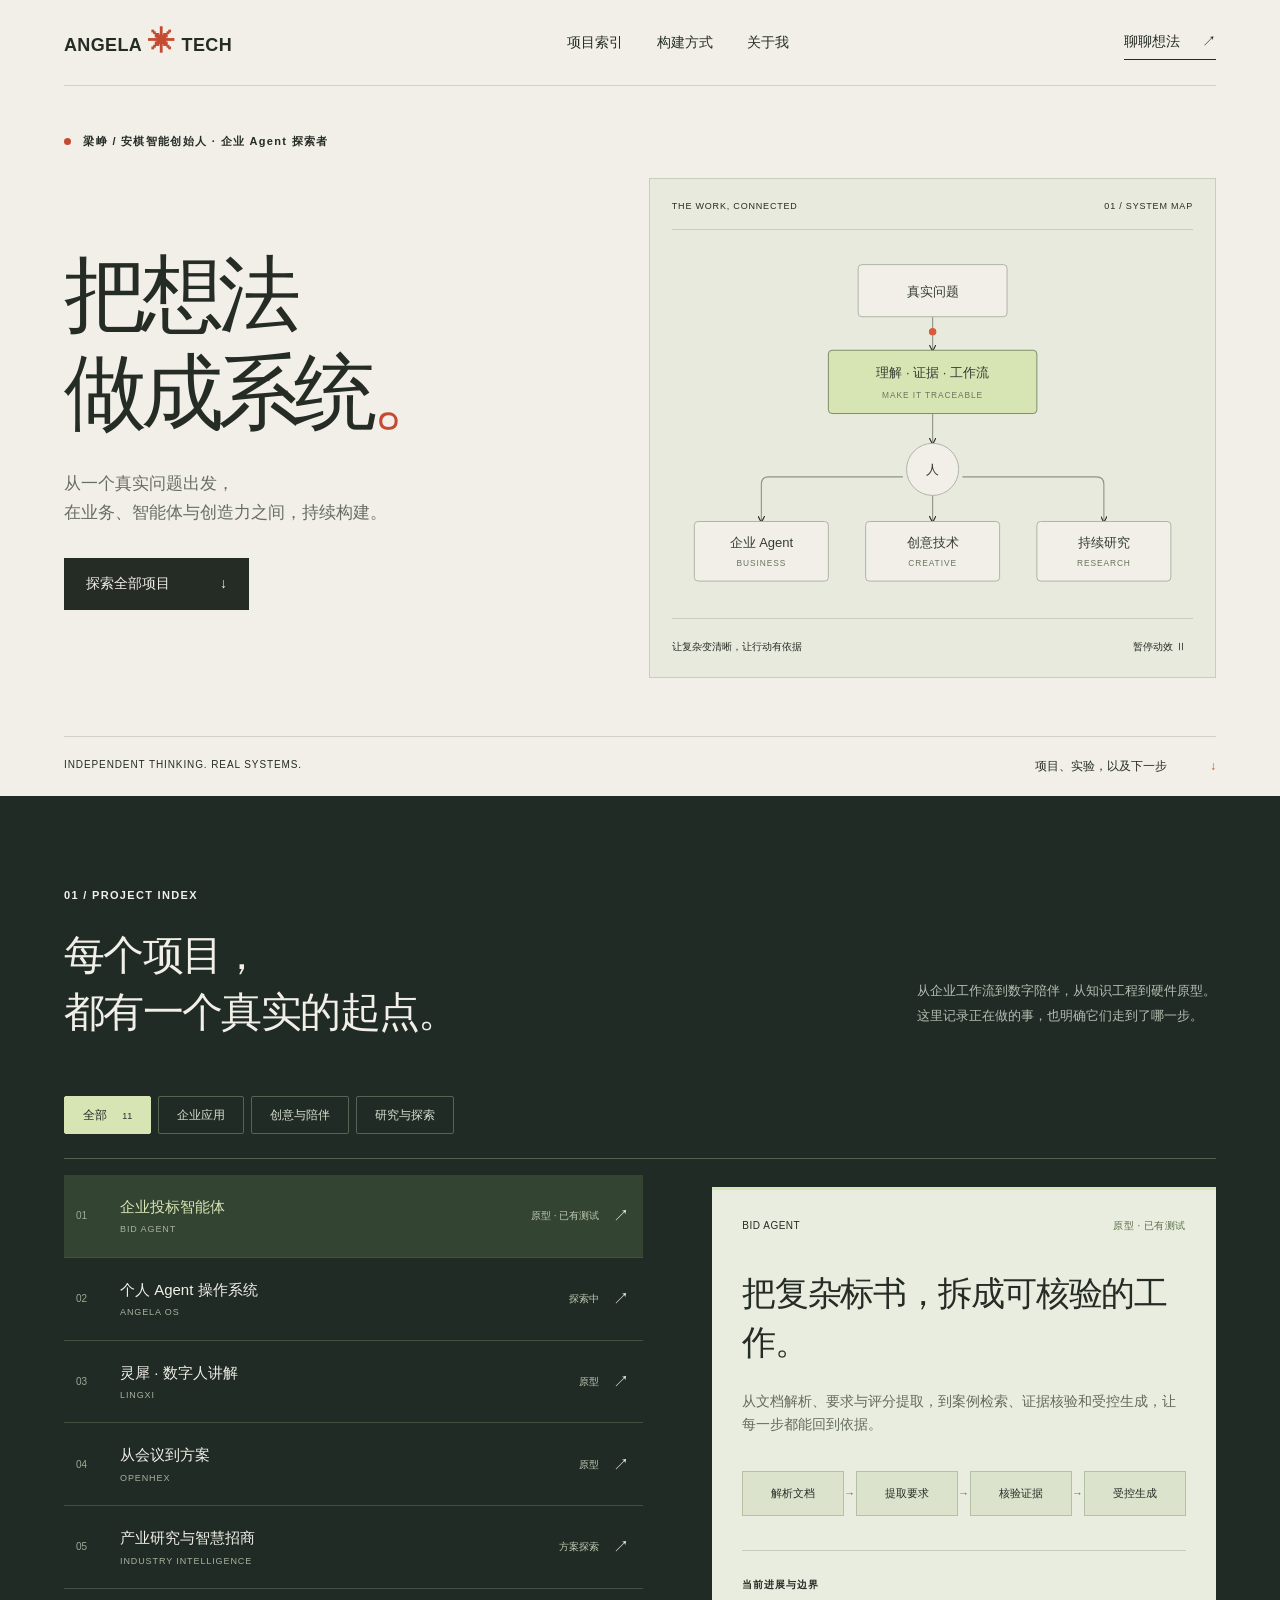
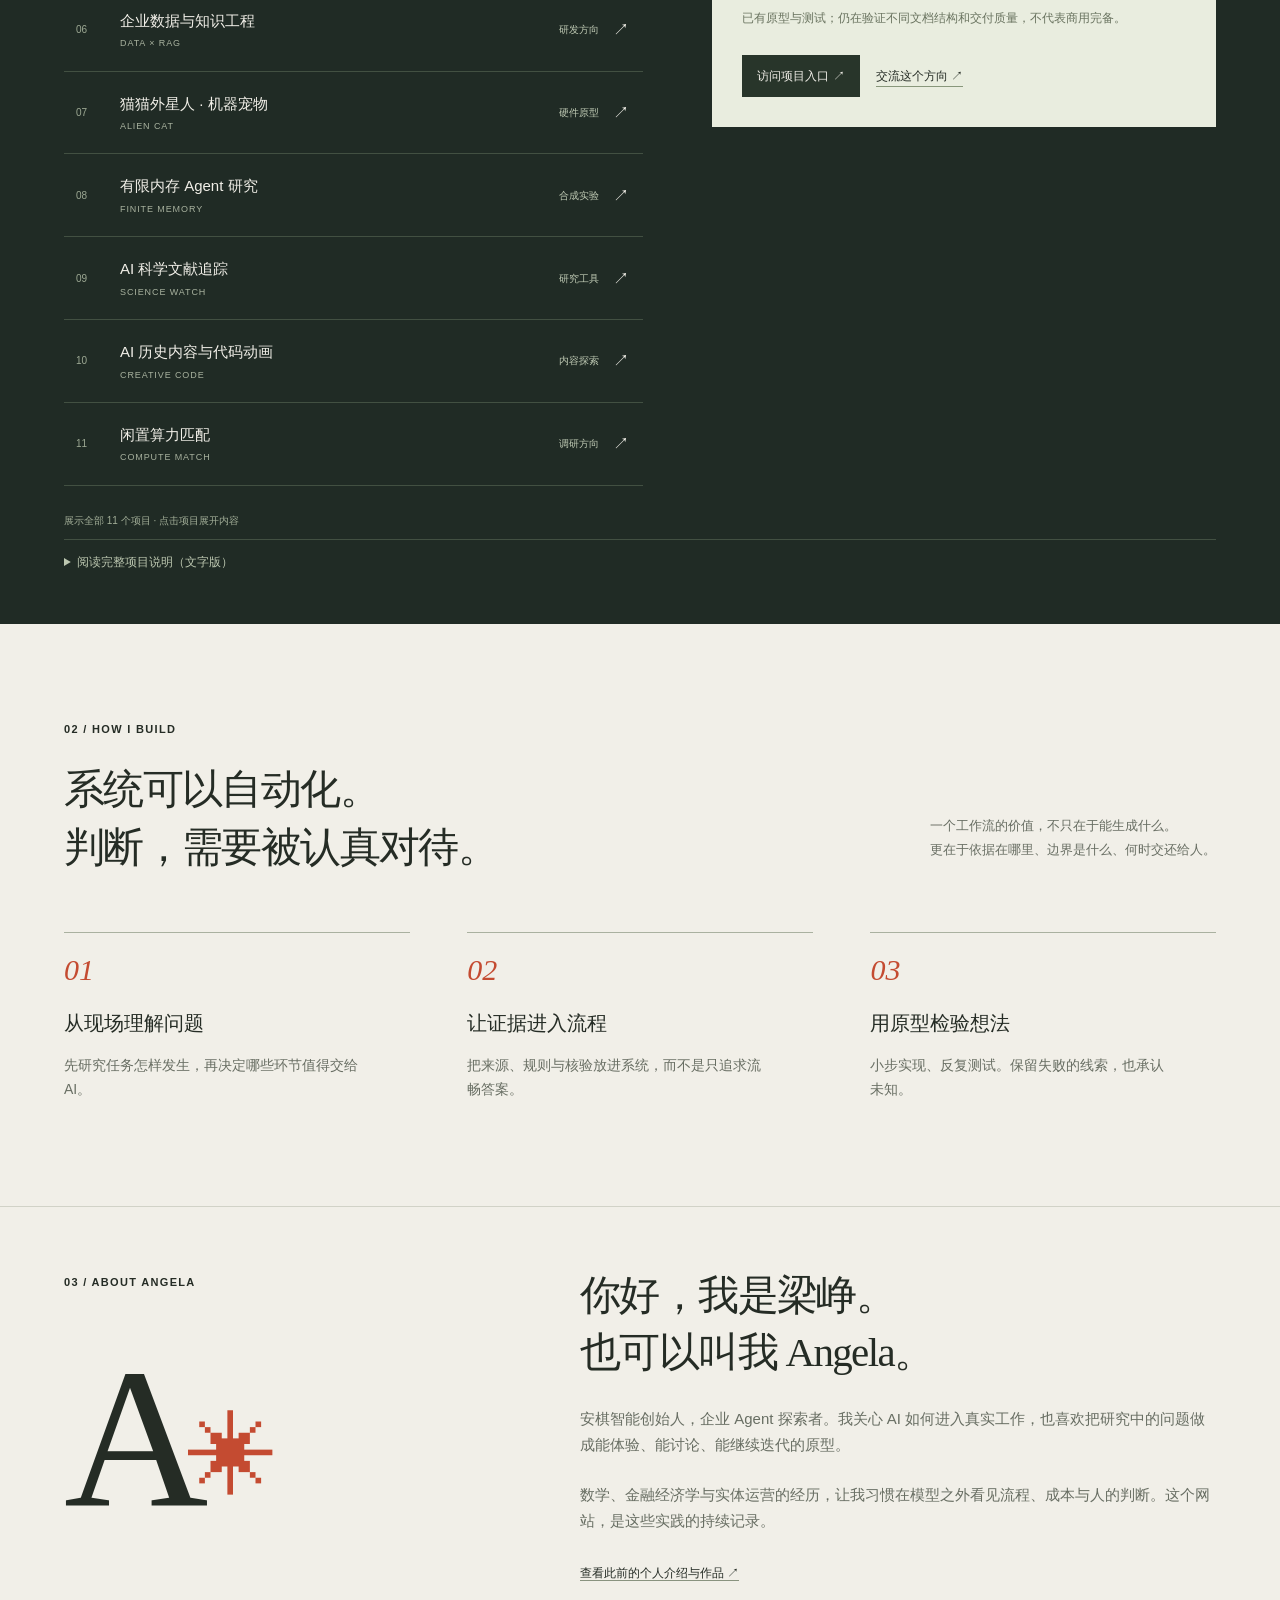
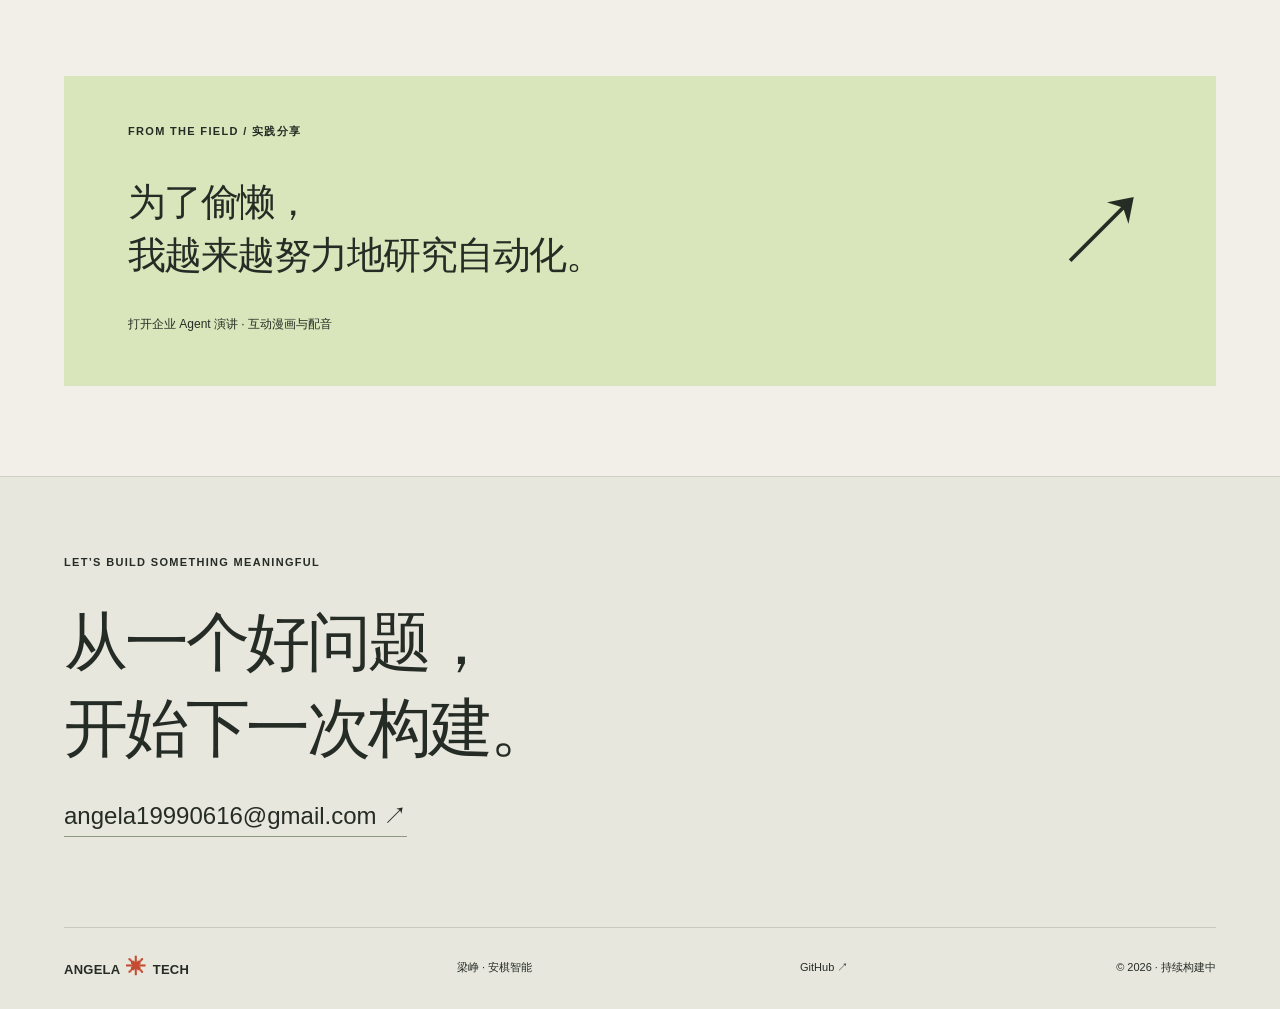
==== index.html @ c5f7f9ae "Redesign Angela portfolio with interactive project index and accessible system diagram Preserve prev" ====
<!doctype html>
<html lang="zh-CN"><head><meta charset="utf-8"><meta name="viewport" content="width=device-width,initial-scale=1"><meta name="theme-color" content="#f1efe8"><meta name="description" content="梁峥，安棋智能创始人、企业 Agent 探索者。探索 Bid Agent、Angela OS、灵犀、OpenHex，以及知识工程、具身陪伴与 Agent 研究。"><meta name="site-version" content="angela-2026-10-16"><title>梁峥 Angela · 安棋智能 | 把想法做成系统</title><link rel="icon" href="/favicon.svg"><link rel="stylesheet" href="/assets/angela-20261016.css"><meta property="og:title" content="梁峥 Angela · 把想法做成系统"><meta property="og:description" content="企业 Agent、创意技术与持续研究。一个仍在生长的项目现场。"><meta property="og:image" content="https://angela19990616-alt.github.io/angela-tech-social.png"></head><body>
<a class="skip" href="#projects">跳到项目</a><header class="nav"><a class="brand" href="#top" aria-label="Angela Tech 首页">ANGELA<span>✳</span>TECH</a><nav aria-label="主导航"><a href="#projects">项目索引</a><a href="#approach">构建方式</a><a href="#about">关于我</a></nav><a class="nav-contact" href="#contact">聊聊想法 <span>↗</span></a></header>
<main><section class="hero" id="top"><div class="eyebrow"><span class="live-dot"></span> 梁峥 / 安棋智能创始人 · 企业 Agent 探索者</div><div class="hero-grid"><div class="hero-copy"><h1>把想法<br>做成<span class="serif">系统</span><span class="coral">。</span></h1><p>从一个真实问题出发，<br>在业务、智能体与创造力之间，持续构建。</p><a class="button ink-button" href="#projects">探索全部项目 <span>↓</span></a></div><div class="hero-art"><div class="art-top"><span>THE WORK, CONNECTED</span><span>01 / SYSTEM MAP</span></div><div class="map" aria-label="从问题到系统的项目关系图"><svg viewBox="0 0 560 400" role="img" aria-labelledby="map-title map-desc"><title id="map-title">从真实问题到持续构建</title><desc id="map-desc">真实问题进入理解与证据，经过人工判断连接企业智能体、创意技术与持续研究三个方向。</desc><defs><marker id="arrow" markerWidth="6" markerHeight="6" refX="5" refY="3" orient="auto"><path d="M0 0L6 3L0 6" fill="none" stroke="currentColor"/></marker></defs><g fill="none" stroke="#8f9388" stroke-width="1.2" marker-end="url(#arrow)"><path d="M280 76V112"/><path d="M280 180V212"/><path d="M248 248H104Q96 248 96 256V296"/><path d="M280 264V296"/><path d="M312 248H456Q464 248 464 256V296"/></g><g class="diagram-node"><rect x="200" y="20" width="160" height="56" rx="4"/><text x="280" y="54">真实问题</text></g><g class="diagram-node focal"><rect x="168" y="112" width="224" height="68" rx="4"/><text x="280" y="141">理解 · 证据 · 工作流</text><text class="sub" x="280" y="163">MAKE IT TRACEABLE</text></g><g class="diagram-node"><circle cx="280" cy="240" r="28"/><text class="human" x="280" y="245">人</text></g><g class="diagram-node"><rect x="24" y="296" width="144" height="64" rx="4"/><text x="96" y="323">企业 Agent</text><text class="sub" x="96" y="344">BUSINESS</text><rect x="208" y="296" width="144" height="64" rx="4"/><text x="280" y="323">创意技术</text><text class="sub" x="280" y="344">CREATIVE</text><rect x="392" y="296" width="144" height="64" rx="4"/><text x="464" y="323">持续研究</text><text class="sub" x="464" y="344">RESEARCH</text></g><circle class="signal" cx="280" cy="92" r="4" fill="#d75a3c"/></svg></div><div class="art-bottom"><span>让复杂变清晰，让行动有依据</span><button id="motion-toggle" aria-pressed="true">暂停动效 Ⅱ</button></div></div></div><div class="hero-foot"><span>INDEPENDENT THINKING. REAL SYSTEMS.</span><span>项目、实验，以及下一步 <span class="coral">↓</span></span></div></section>
<section class="projects" id="projects"><div class="section-heading"><div><span class="eyebrow">01 / PROJECT INDEX</span><h2>每个项目，<br><span class="serif">都有一个真实的起点。</span></h2></div><p>从企业工作流到数字陪伴，从知识工程到硬件原型。<br>这里记录正在做的事，也明确它们走到了哪一步。</p></div><div class="filters" role="group" aria-label="筛选项目"><button data-filter="all" aria-pressed="true">全部 <span>11</span></button><button data-filter="enterprise" aria-pressed="false">企业应用</button><button data-filter="creative" aria-pressed="false">创意与陪伴</button><button data-filter="research" aria-pressed="false">研究与探索</button></div><div class="project-layout"><div class="project-list" aria-label="项目列表"><button class="project-row" data-id="bid" aria-pressed="true"><span class="row-num">01</span><span><strong>企业投标智能体</strong><small>BID AGENT</small></span><span class="row-status">原型 · 已有测试</span><span aria-hidden="true">↗</span></button><button class="project-row" data-id="angela" aria-pressed="false"><span class="row-num">02</span><span><strong>个人 Agent 操作系统</strong><small>ANGELA OS</small></span><span class="row-status">探索中</span><span aria-hidden="true">↗</span></button><button class="project-row" data-id="lingxi" aria-pressed="false"><span class="row-num">03</span><span><strong>灵犀 · 数字人讲解</strong><small>LINGXI</small></span><span class="row-status">原型</span><span aria-hidden="true">↗</span></button><button class="project-row" data-id="openhex" aria-pressed="false"><span class="row-num">04</span><span><strong>从会议到方案</strong><small>OPENHEX</small></span><span class="row-status">原型</span><span aria-hidden="true">↗</span></button><button class="project-row" data-id="industry" aria-pressed="false"><span class="row-num">05</span><span><strong>产业研究与智慧招商</strong><small>INDUSTRY INTELLIGENCE</small></span><span class="row-status">方案探索</span><span aria-hidden="true">↗</span></button><button class="project-row" data-id="rag" aria-pressed="false"><span class="row-num">06</span><span><strong>企业数据与知识工程</strong><small>DATA × RAG</small></span><span class="row-status">研发方向</span><span aria-hidden="true">↗</span></button><button class="project-row" data-id="pet" aria-pressed="false"><span class="row-num">07</span><span><strong>猫猫外星人 · 机器宠物</strong><small>ALIEN CAT</small></span><span class="row-status">硬件原型</span><span aria-hidden="true">↗</span></button><button class="project-row" data-id="memory" aria-pressed="false"><span class="row-num">08</span><span><strong>有限内存 Agent 研究</strong><small>FINITE MEMORY</small></span><span class="row-status">合成实验</span><span aria-hidden="true">↗</span></button><button class="project-row" data-id="science" aria-pressed="false"><span class="row-num">09</span><span><strong>AI 科学文献追踪</strong><small>SCIENCE WATCH</small></span><span class="row-status">研究工具</span><span aria-hidden="true">↗</span></button><button class="project-row" data-id="content" aria-pressed="false"><span class="row-num">10</span><span><strong>AI 历史内容与代码动画</strong><small>CREATIVE CODE</small></span><span class="row-status">内容探索</span><span aria-hidden="true">↗</span></button><button class="project-row" data-id="compute" aria-pressed="false"><span class="row-num">11</span><span><strong>闲置算力匹配</strong><small>COMPUTE MATCH</small></span><span class="row-status">调研方向</span><span aria-hidden="true">↗</span></button></div><article class="project-detail" id="project-detail" aria-live="polite"><div class="detail-top"><span id="detail-code">BID AGENT</span><span id="detail-status">原型 · 已有测试</span></div><h3 id="detail-title">把复杂标书，拆成可核验的工作。</h3><p id="detail-description">从文档解析、要求与评分提取，到案例检索、证据核验和受控生成，让每一步都能回到依据。</p><div class="detail-flow" id="detail-flow"><span>解析文档</span><span>提取要求</span><span>核验证据</span><span>受控生成</span></div><div class="detail-boundary"><small>当前进展与边界</small><p id="detail-limit">已有原型与测试；仍在验证不同文档结构和交付质量，不代表商用完备。</p></div><a id="detail-link" class="button paper-button" href="https://bid.angela-tech.com/" target="_blank" rel="noopener noreferrer">访问项目入口 ↗</a><a class="detail-chat" href="#contact">交流这个方向 ↗</a></article></div><p class="index-note" id="filter-count" role="status">展示全部 11 个项目 · 点击项目展开内容</p><noscript><p>启用 JavaScript 可筛选与切换项目。下方也提供全部项目的文字版本。</p></noscript><details class="plain-index"><summary>阅读完整项目说明（文字版）</summary><article><h3>企业投标智能体 · 原型 · 已有测试</h3><p>从文档解析、要求与评分提取，到案例检索、证据核验和受控生成，让每一步都能回到依据。</p><p>已有原型与测试；仍在验证不同文档结构和交付质量，不代表商用完备。</p></article><article><h3>个人 Agent 操作系统 · 探索中</h3><p>围绕个人 Agent 的统一入口、长期记忆和任务协同，探索从零散工具到连续工作体验的路径。</p><p>入口与记忆、任务机制仍处探索阶段。</p></article><article><h3>灵犀 · 数字人讲解 · 原型</h3><p>探索数字人讲解、语音表达与内容展示的结合，让复杂信息更容易被听懂、看懂。</p><p>数字人和讲解体验处于原型阶段。</p></article><article><h3>从会议到方案 · 原型</h3><p>把会议录音中的问题、决定和结构转成方案与演示文稿草稿，减少信息从对话到文档的损耗。</p><p>会议录音转方案 / PPT 原型；输出需要人工核对。</p></article><article><h3>产业研究与智慧招商 · 方案探索</h3><p>围绕产业研究、智慧招商与决策数字孪生，探索从资料整理、关系理解到情景分析的工作方式。</p><p>处于方案探索阶段，不承诺预测效果。</p></article><article><h3>企业数据与知识工程 · 研发方向</h3><p>研究企业数据清洗、知识组织与检索增强生成，把来源和证据放回答案中。</p><p>研发方向；重点是数据质量、检索可靠性与证据追溯。</p></article><article><h3>猫猫外星人 · 机器宠物 · 硬件原型</h3><p>围绕猫猫外星人的形态、TPU 材料与 ESP 控制，探索有实体、有反馈的机器宠物。</p><p>硬件原型阶段；结构、材料与控制仍在迭代。</p></article><article><h3>有限内存 Agent 研究 · 合成实验</h3><p>通过合成实验研究有限上下文中的信息保留、记忆组织和任务表现。</p><p>合成实验阶段，结果不能直接外推到真实生产场景。</p></article><article><h3>AI 科学文献追踪 · 研究工具</h3><p>围绕科学文献的追踪、阅读整理与研究线索连接，探索让新进展进入持续研究的工具。</p><p>研究工具；文献结论需要回到原始来源核验。</p></article><article><h3>AI 历史内容与代码动画 · 内容探索</h3><p>结合历史内容研究、AI 辅助表达与代码动画，探索信息严谨性和视觉叙事之间的平衡。</p><p>内容探索；历史事实与生成表达需要分别核对。</p></article><article><h3>闲置算力匹配 · 调研方向</h3><p>研究闲置算力供需匹配中的资源描述、可信度、调度与使用门槛。</p><p>调研方向，尚非已上线交易或调度平台。</p></article></details></section>
<section class="approach" id="approach"><div class="section-heading"><div><span class="eyebrow">02 / HOW I BUILD</span><h2>系统可以自动化。<br><span class="serif">判断，需要被认真对待。</span></h2></div><p>一个工作流的价值，不只在于能生成什么。<br>更在于依据在哪里、边界是什么、何时交还给人。</p></div><div class="method"><article><span>01</span><h3>从现场理解问题</h3><p>先研究任务怎样发生，再决定哪些环节值得交给 AI。</p></article><article><span>02</span><h3>让证据进入流程</h3><p>把来源、规则与核验放进系统，而不是只追求流畅答案。</p></article><article><span>03</span><h3>用原型检验想法</h3><p>小步实现、反复测试。保留失败的线索，也承认未知。</p></article></div></section>
<section class="about" id="about"><div class="about-label"><span class="eyebrow">03 / ABOUT ANGELA</span><div class="monogram" aria-hidden="true">A<span>✳</span></div></div><div class="about-copy"><h2>你好，我是梁峥。<br><span class="serif">也可以叫我 Angela。</span></h2><p>安棋智能创始人，企业 Agent 探索者。我关心 AI 如何进入真实工作，也喜欢把研究中的问题做成能体验、能讨论、能继续迭代的原型。</p><p>数学、金融经济学与实体运营的经历，让我习惯在模型之外看见流程、成本与人的判断。这个网站，是这些实践的持续记录。</p><a class="text-link" href="/previous.html">查看此前的个人介绍与作品 ↗</a></div></section>
<a class="talk" href="/talks/enterprise-agent/index.html"><span><span class="eyebrow">FROM THE FIELD / 实践分享</span><h2>为了偷懒，<br>我越来越努力地研究自动化。</h2><p>打开企业 Agent 演讲 · 互动漫画与配音</p></span><span class="talk-arrow" aria-hidden="true">↗</span></a>
<footer id="contact"><span class="eyebrow">LET’S BUILD SOMETHING MEANINGFUL</span><h2>从一个好问题，<br><span class="serif">开始下一次构建。</span></h2><a class="contact-mail" href="mailto:angela19990616@gmail.com">angela19990616@gmail.com ↗</a><div class="footer-line"><a class="brand" href="#top">ANGELA<span>✳</span>TECH</a><span>梁峥 · 安棋智能</span><a href="https://github.com/angela19990616-alt" target="_blank" rel="noopener noreferrer">GitHub ↗</a><span>© 2026 · 持续构建中</span></div></footer></main><script id="project-data" type="application/json">[{"id": "bid", "num": "01", "code": "BID AGENT", "name": "企业投标智能体", "category": "enterprise", "status": "原型 · 已有测试", "headline": "把复杂标书，拆成可核验的工作。", "description": "从文档解析、要求与评分提取，到案例检索、证据核验和受控生成，让每一步都能回到依据。", "limit": "已有原型与测试；仍在验证不同文档结构和交付质量，不代表商用完备。", "steps": ["解析文档", "提取要求", "核验证据", "受控生成"], "url": "https://bid.angela-tech.com/"}, {"id": "angela", "num": "02", "code": "ANGELA OS", "name": "个人 Agent 操作系统", "category": "research", "status": "探索中", "headline": "让记忆与行动，围绕一个人协作。", "description": "围绕个人 Agent 的统一入口、长期记忆和任务协同，探索从零散工具到连续工作体验的路径。", "limit": "入口与记忆、任务机制仍处探索阶段。", "steps": ["理解意图", "检索记忆", "规划任务", "确认行动"], "url": ""}, {"id": "lingxi", "num": "03", "code": "LINGXI", "name": "灵犀 · 数字人讲解", "category": "creative", "status": "原型", "headline": "让知识，有声音也有表达。", "description": "探索数字人讲解、语音表达与内容展示的结合，让复杂信息更容易被听懂、看懂。", "limit": "数字人和讲解体验处于原型阶段。", "steps": ["组织内容", "生成讲解", "数字人表达", "交互反馈"], "url": "https://lingxi.angela-tech.com/"}, {"id": "openhex", "num": "04", "code": "OPENHEX", "name": "从会议到方案", "category": "enterprise", "status": "原型", "headline": "讨论结束，工作才刚开始。", "description": "把会议录音中的问题、决定和结构转成方案与演示文稿草稿，减少信息从对话到文档的损耗。", "limit": "会议录音转方案 / PPT 原型；输出需要人工核对。", "steps": ["整理录音", "提炼结构", "形成方案", "生成演示"], "url": ""}, {"id": "industry", "num": "05", "code": "INDUSTRY INTELLIGENCE", "name": "产业研究与智慧招商", "category": "enterprise", "status": "方案探索", "headline": "把产业信息，连接到决策问题。", "description": "围绕产业研究、智慧招商与决策数字孪生，探索从资料整理、关系理解到情景分析的工作方式。", "limit": "处于方案探索阶段，不承诺预测效果。", "steps": ["收集资料", "构建关系", "情景分析", "支持判断"], "url": ""}, {"id": "rag", "num": "06", "code": "DATA × RAG", "name": "企业数据与知识工程", "category": "enterprise", "status": "研发方向", "headline": "先把数据理清，再让答案可信。", "description": "研究企业数据清洗、知识组织与检索增强生成，把来源和证据放回答案中。", "limit": "研发方向；重点是数据质量、检索可靠性与证据追溯。", "steps": ["清洗数据", "组织知识", "检索证据", "生成答案"], "url": ""}, {"id": "pet", "num": "07", "code": "ALIEN CAT", "name": "猫猫外星人 · 机器宠物", "category": "creative", "status": "硬件原型", "headline": "把数字陪伴，带进真实世界。", "description": "围绕猫猫外星人的形态、TPU 材料与 ESP 控制，探索有实体、有反馈的机器宠物。", "limit": "硬件原型阶段；结构、材料与控制仍在迭代。", "steps": ["外形设计", "材料打样", "控制原型", "体验迭代"], "url": ""}, {"id": "memory", "num": "08", "code": "FINITE MEMORY", "name": "有限内存 Agent 研究", "category": "research", "status": "合成实验", "headline": "当记忆有限，什么值得留下？", "description": "通过合成实验研究有限上下文中的信息保留、记忆组织和任务表现。", "limit": "合成实验阶段，结果不能直接外推到真实生产场景。", "steps": ["构造任务", "设置预算", "比较策略", "分析结果"], "url": ""}, {"id": "science", "num": "09", "code": "SCIENCE WATCH", "name": "AI 科学文献追踪", "category": "research", "status": "研究工具", "headline": "跟上研究，也看清证据。", "description": "围绕科学文献的追踪、阅读整理与研究线索连接，探索让新进展进入持续研究的工具。", "limit": "研究工具；文献结论需要回到原始来源核验。", "steps": ["追踪文献", "整理主题", "连接线索", "回查来源"], "url": ""}, {"id": "content", "num": "10", "code": "CREATIVE CODE", "name": "AI 历史内容与代码动画", "category": "creative", "status": "内容探索", "headline": "用代码，让故事动起来。", "description": "结合历史内容研究、AI 辅助表达与代码动画，探索信息严谨性和视觉叙事之间的平衡。", "limit": "内容探索；历史事实与生成表达需要分别核对。", "steps": ["研究主题", "编排叙事", "代码动画", "事实核对"], "url": ""}, {"id": "compute", "num": "11", "code": "COMPUTE MATCH", "name": "闲置算力匹配", "category": "research", "status": "调研方向", "headline": "让分散资源，遇见合适的需求。", "description": "研究闲置算力供需匹配中的资源描述、可信度、调度与使用门槛。", "limit": "调研方向，尚非已上线交易或调度平台。", "steps": ["理解需求", "描述资源", "研究匹配", "验证可行性"], "url": ""}]</script><script src="/assets/angela-20261016.js" defer></script></body></html>
---- assets/angela-20261016.css ----
:root{--paper:#f1efe8;--ink:#252c25;--muted:#686e63;--line:#d1d2c7;--accent:#c44b31;--dark:#202b25;--lime:#d7e5b4}*{box-sizing:border-box}html{scroll-behavior:smooth;scroll-padding-top:90px}body{margin:0;background:var(--paper);color:var(--ink);font:16px/1.7 -apple-system,BlinkMacSystemFont,"Segoe UI","PingFang SC","Microsoft Yahei",sans-serif}button,a{-webkit-tap-highlight-color:transparent}a{color:inherit;text-decoration:none}button{font:inherit;cursor:pointer}button,a{touch-action:manipulation}button:focus-visible,a:focus-visible,summary:focus-visible{outline:3px solid var(--accent);outline-offset:5px}.skip{position:fixed;top:-80px;left:16px;background:var(--ink);color:white;padding:12px;z-index:100}.skip:focus{top:12px}.nav{height:86px;margin:0 5%;display:flex;align-items:center;justify-content:space-between;border-bottom:1px solid var(--line)}.brand{font-size:18px;font-weight:750;letter-spacing:.02em;white-space:nowrap}.brand span{display:inline-block;color:var(--accent);font-size:27px;margin:0 6px}.nav nav{display:flex;gap:34px;font-size:14px}.nav nav a:hover,.text-link:hover{color:var(--accent)}.nav-contact{font-size:14px;border-bottom:1px solid var(--ink);padding:5px 0}.nav-contact span{margin-left:18px}.hero{padding:46px 5% 0}.eyebrow{font-size:11px;letter-spacing:.12em;font-weight:600}.live-dot{display:inline-block;width:7px;height:7px;background:var(--accent);border-radius:50%;margin-right:8px}.hero-grid{display:grid;grid-template-columns:1fr 1.1fr;gap:6%;align-items:center;margin:27px 0 58px}.hero h1{font-size:clamp(58px,6.5vw,108px);line-height:1.17;letter-spacing:-.075em;font-weight:500;margin:0 0 28px}.serif{font-family:Georgia,"Songti SC","Noto Serif CJK SC",serif;font-weight:400}.coral{color:var(--accent)}.hero-copy>p{font-size:17px;color:var(--muted);margin:0 0 30px}.button{display:inline-flex;align-items:center;gap:50px;padding:13px 21px;font-size:14px;border:1px solid transparent;transition:background .2s,transform .2s}.button:hover{transform:translateY(-2px)}.ink-button{background:var(--ink);color:var(--paper)}.hero-art{border:1px solid #c9cdc0;background:#e9eade;position:relative;padding:20px 22px 15px}.art-top,.art-bottom{display:flex;justify-content:space-between;gap:12px;font-size:9px;letter-spacing:.09em}.art-top{padding-bottom:15px;border-bottom:1px solid #c9cdc0}.map{margin:16px 0 0;background-image:radial-gradient(#bcc2b4 .65px,transparent .65px);background-size:16px 16px}.map svg{width:100%;display:block;overflow:visible}.diagram-node rect,.diagram-node circle{fill:#f1efe8;stroke:#abb1a2}.diagram-node text{font-size:14px;text-anchor:middle;fill:#343c31}.diagram-node .sub{font:9px sans-serif;letter-spacing:1px;fill:#6a735f}.diagram-node .human{font-size:14px}.diagram-node.focal rect{fill:#d7e5b4;stroke:#778761}.art-bottom{align-items:center;border-top:1px solid #c9cdc0;padding-top:12px;font-size:10px;letter-spacing:0}.art-bottom button{background:none;border:0;font-size:10px;color:var(--ink);padding:7px}.signal{animation:signal 3s ease-in-out infinite}@keyframes signal{0%,100%{opacity:.25;transform:translateY(-10px)}50%{opacity:1;transform:translateY(10px)}}.motion-off .signal{animation:none}.hero-foot{display:flex;justify-content:space-between;border-top:1px solid var(--line);padding:19px 0;font-size:10px;letter-spacing:.09em}.hero-foot>span:last-child{font-size:12px;letter-spacing:0}.hero-foot .coral{margin-left:40px}.projects{background:var(--dark);color:var(--paper);padding:84px 5% 52px}.section-heading{display:flex;align-items:end;justify-content:space-between;gap:40px;margin-bottom:36px}.section-heading h2,.about h2{font-size:clamp(28px,3.2vw,46px);line-height:1.4;font-weight:500;letter-spacing:-.04em;margin:20px 0 0}.section-heading>p{font-size:13px;line-height:1.9;max-width:360px;color:#b6beb2}.filters{display:flex;gap:7px;flex-wrap:wrap;border-bottom:1px solid #526052;padding:18px 0 24px}.filters button{background:transparent;border:1px solid #566455;color:#d7dece;font-size:12px;padding:8px 18px;border-radius:2px}.filters button[aria-pressed=true]{background:var(--lime);border-color:var(--lime);color:var(--ink)}.filters button span{font-size:9px;margin-left:12px}.project-layout{display:grid;grid-template-columns:1.15fr 1fr;gap:6%;margin-top:16px;align-items:start}.project-row{width:100%;display:grid;grid-template-columns:30px 1fr auto 18px;gap:14px;text-align:left;align-items:center;background:none;border:0;border-bottom:1px solid #425042;color:var(--paper);padding:19px 12px;transition:background .2s}.project-row:hover{background:#2b382e}.project-row[aria-pressed=true]{background:#344432}.project-row[hidden]{display:none}.row-num{font-size:10px;color:#9da994}.project-row strong{display:block;font-size:15px;font-weight:500}.project-row small{display:block;font-size:9px;letter-spacing:.1em;color:#a8b29f;margin-top:3px}.row-status{font-size:10px;color:#c0cbb5}.project-row[aria-pressed=true] strong{color:var(--lime)}.project-detail{position:sticky;top:24px;margin:12px 0;padding:27px 30px 30px;background:#e9eddf;color:var(--ink);min-height:510px;border-top:3px solid var(--lime)}.detail-top{display:flex;justify-content:space-between;gap:10px;font-size:10px;letter-spacing:.05em}.detail-top span:last-child{color:#5c6e4a}.project-detail h3{font-size:34px;line-height:1.45;font-weight:500;letter-spacing:-.04em;margin:35px 0 22px}.project-detail>p{font-size:14px;color:#626b5b}.detail-flow{display:grid;grid-template-columns:repeat(4,1fr);gap:12px;margin:34px 0}.detail-flow span{position:relative;text-align:center;padding:12px 3px;background:#dce3cd;font-size:11px;border:1px solid #b6c0a6}.detail-flow span:not(:last-child):after{content:'→';position:absolute;right:-12px;color:#69755c}.detail-boundary{border-top:1px solid #c5cebb;margin-bottom:25px;padding-top:18px}.detail-boundary small{font-size:10px;font-weight:600;letter-spacing:.1em}.detail-boundary p{font-size:12px;color:#69735f;line-height:1.8}.paper-button{background:#28352a;color:#f1efe8;gap:10px;font-size:12px;padding:10px 14px}.detail-chat{display:inline-block;font-size:12px;margin:10px 0 0 16px;border-bottom:1px solid #88977b}.index-note{font-size:10px;color:#a2ae98;margin-top:26px}.plain-index{font-size:12px;color:#bcc7b0;border-top:1px solid #425042;padding-top:12px}.plain-index summary{cursor:pointer}.plain-index article{padding:12px 0;max-width:800px}.plain-index h3{font-size:16px}.approach{padding:90px 5%}.approach .section-heading>p{color:var(--muted)}.method{display:grid;grid-template-columns:1fr 1fr 1fr;gap:5%;margin-top:56px}.method article{border-top:1px solid #aab1a0;padding-top:20px}.method article>span{font:italic 30px Georgia,serif;color:var(--accent)}.method h3{font-size:20px;font-weight:500;margin:18px 0 10px}.method p{font-size:14px;color:var(--muted);max-width:300px}.about{display:grid;grid-template-columns:1fr 1.5fr;gap:8%;padding:60px 5% 90px;border-top:1px solid var(--line)}.monogram{font:200px/1.2 Georgia,serif;letter-spacing:-20px;margin-top:24px}.monogram span{font-size:90px;color:var(--accent);vertical-align:middle}.about h2{margin-top:0}.about-copy p{font-size:15px;max-width:670px;color:var(--muted);margin:25px 0}.text-link{font-size:12px;border-bottom:1px solid #89937f}.talk{margin:0 5% 90px;display:flex;align-items:center;justify-content:space-between;padding:40px 5%;background:#d9e5ba;gap:30px;transition:background .2s}.talk:hover{background:#cfdfa8}.talk h2{font-size:clamp(23px,3vw,40px);font-weight:500;line-height:1.4;letter-spacing:-.04em}.talk p{font-size:12px}.talk-arrow{font:100px/1 sans-serif}footer{padding:70px 5% 25px;background:#e8e7de;border-top:1px solid var(--line)}footer h2{font-size:clamp(33px,5vw,70px);line-height:1.35;font-weight:500;letter-spacing:-.05em;margin:24px 0}.contact-mail{font-size:clamp(14px,2vw,24px);border-bottom:1px solid #8e9981;padding-bottom:7px}.footer-line{margin-top:90px;display:flex;justify-content:space-between;align-items:center;gap:20px;border-top:1px solid #c8cbbf;padding-top:22px;font-size:11px}.footer-line .brand{font-size:13px}.footer-line .brand span{font-size:20px}[hidden]{display:none!important}@media(min-width:1700px){.hero,.projects,.approach,.about,footer{padding-left:max(5%,calc((100vw - 1530px)/2));padding-right:max(5%,calc((100vw - 1530px)/2))}}@media(max-width:900px){.hero-grid{gap:4%;grid-template-columns:1fr 1fr}.hero h1{font-size:66px}.art-top{font-size:7px}.hero-art{padding:12px}.section-heading{display:block}.section-heading>p{margin-top:25px;max-width:100%}.project-layout{gap:3%;grid-template-columns:1fr 1fr}.project-row{gap:8px;grid-template-columns:20px 1fr 12px;padding:17px 8px}.row-status{display:none}.project-detail{padding:24px 20px}.project-detail h3{font-size:28px}.detail-flow{grid-template-columns:1fr 1fr;gap:10px}.detail-flow span:after{display:none}.detail-chat{margin-left:0;display:block;width:max-content}.about{gap:5%}.monogram{font-size:150px}.monogram span{font-size:65px}.footer-line{flex-wrap:wrap}}@media(max-width:600px){.nav{height:72px}.nav nav{gap:16px;font-size:12px}.nav nav a:last-child{display:none}.nav-contact{display:none}.brand{font-size:15px}.hero{padding-top:28px}.hero .eyebrow{font-size:9px;letter-spacing:.04em}.hero-grid{display:block;margin-top:29px;margin-bottom:32px}.hero h1{font-size:67px}.hero-copy>p{font-size:15px}.hero-art{margin-top:40px;padding:17px}.art-top{font-size:8px}.hero-foot{font-size:8px;gap:20px}.hero-foot>span:last-child{font-size:10px}.hero-foot .coral{margin-left:5px}.projects{padding-top:54px}.section-heading h2,.about h2{font-size:29px}.filters{gap:6px;padding-bottom:18px}.filters button{font-size:11px;padding:7px 10px}.project-layout{display:flex;flex-direction:column}.project-list{width:100%;max-height:395px;overflow-y:auto;border-bottom:1px solid #748268;scrollbar-width:thin}.project-row{grid-template-columns:20px 1fr auto 12px}.row-status{display:block;font-size:9px}.project-detail{position:relative;top:0;width:100%;margin-top:24px;min-height:0}.project-detail h3{font-size:30px;margin-top:24px}.detail-flow{grid-template-columns:repeat(4,1fr);gap:8px}.detail-flow span{font-size:10px;padding:9px 1px}.approach{padding-top:55px;padding-bottom:55px}.method{display:block;margin-top:35px}.method article{padding-bottom:20px}.method h3{display:inline-block;margin-left:18px;font-size:18px}.method p{max-width:none}.about{display:block;padding-top:40px;padding-bottom:50px}.monogram{display:none}.about-copy{margin-top:30px}.talk{padding:28px 7%;margin-bottom:50px}.talk h2{font-size:23px}.talk-arrow{font-size:50px}.talk .eyebrow{font-size:9px}footer{padding-top:45px}.footer-line{margin-top:55px;font-size:10px}.footer-line>span:nth-child(2){display:none}}@media(prefers-reduced-motion:reduce){html{scroll-behavior:auto}*,*:before,*:after{animation:none!important;transition:none!important}.signal{opacity:1}#motion-toggle{display:none}}@media print{.nav,.filters,#motion-toggle,.project-detail,.project-list{display:none}.projects{background:white;color:black}.plain-index{display:block}.plain-index>article{display:block}.hero,.projects,.about,.approach,footer{padding:20px}.hero-art{break-inside:avoid}}
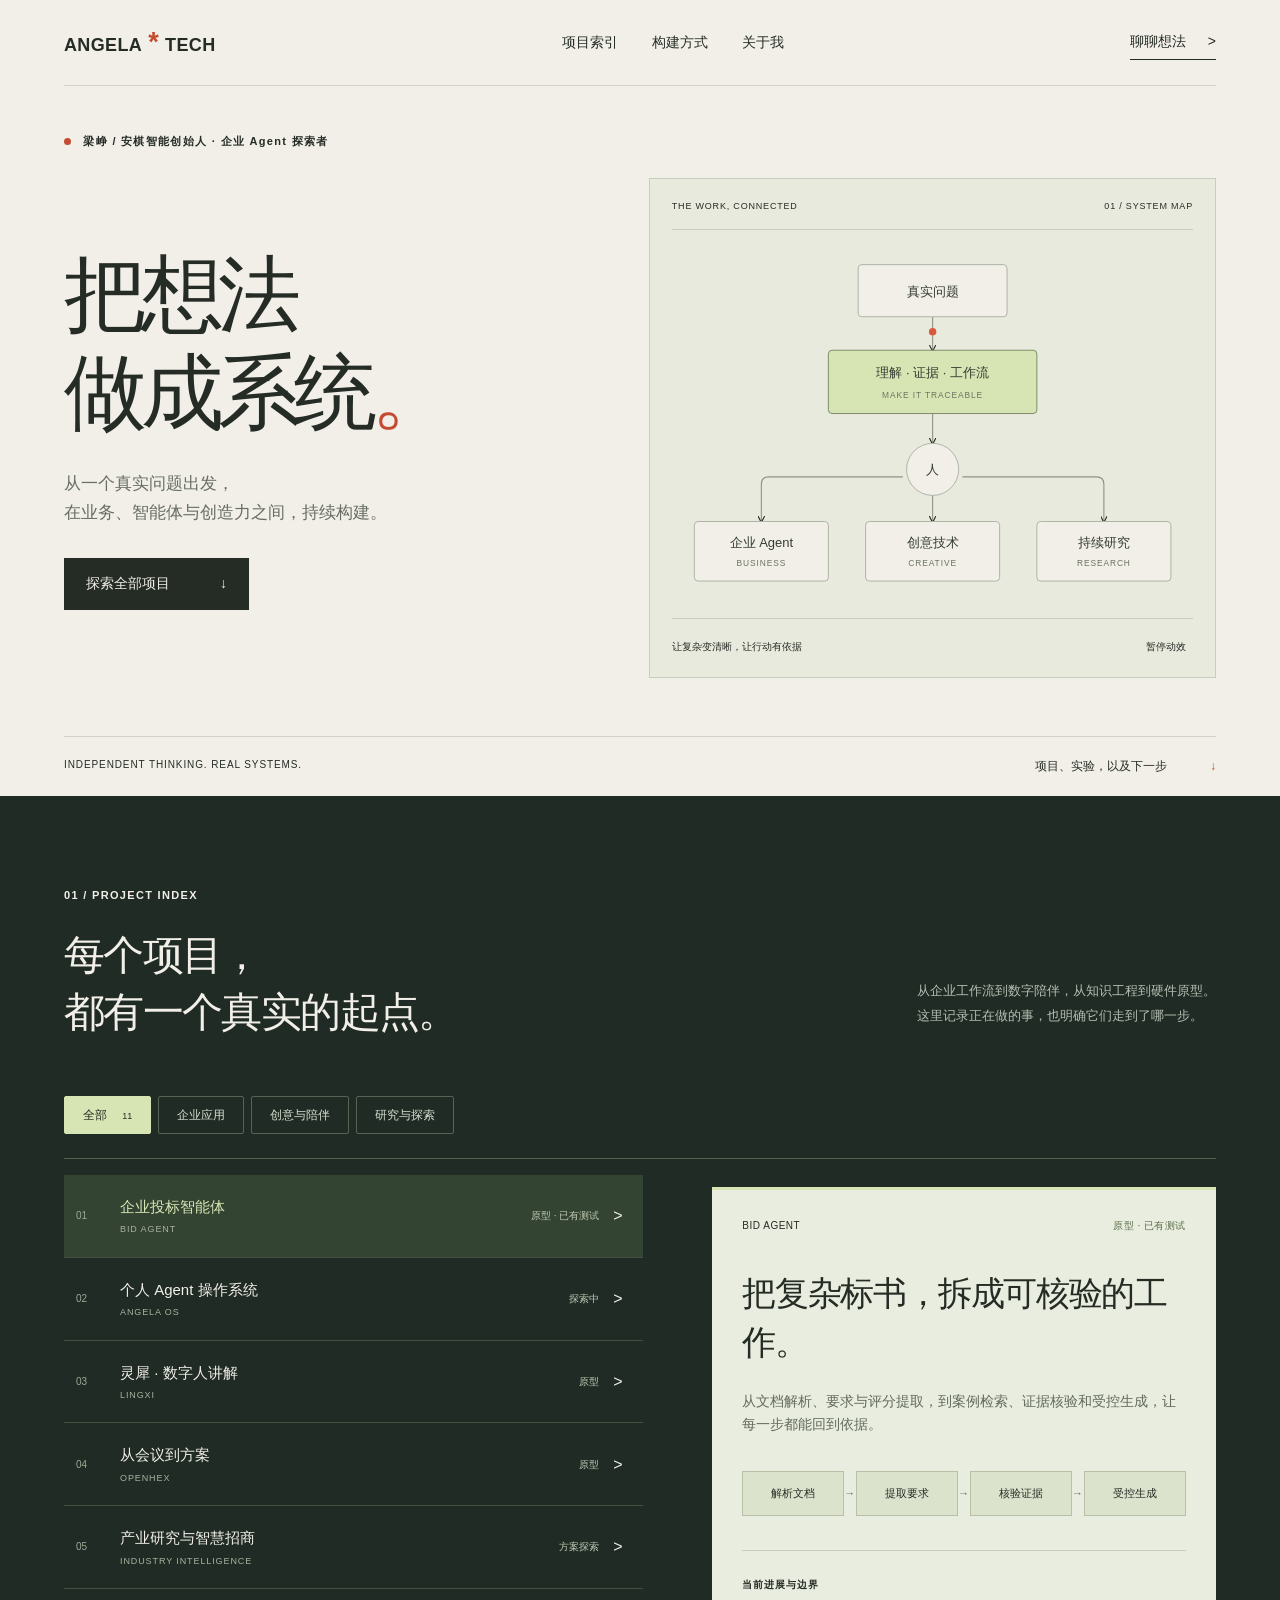
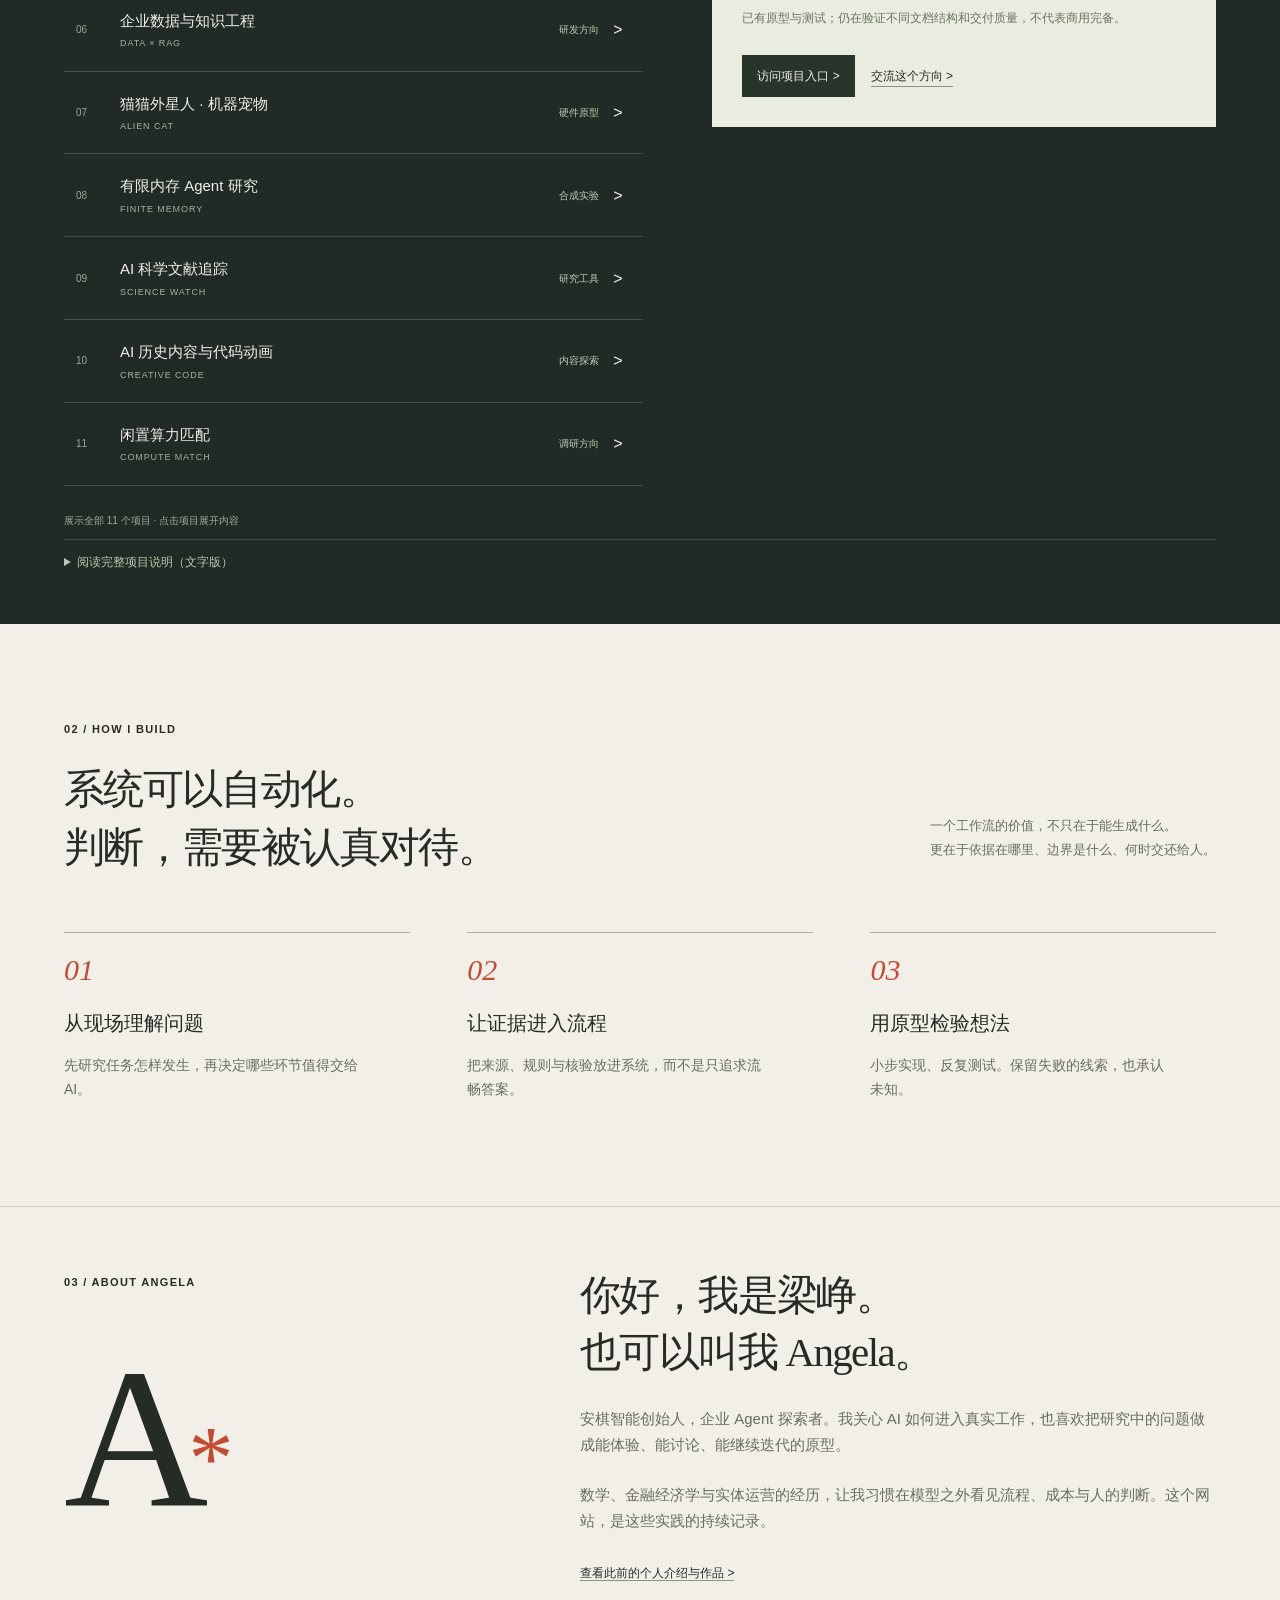
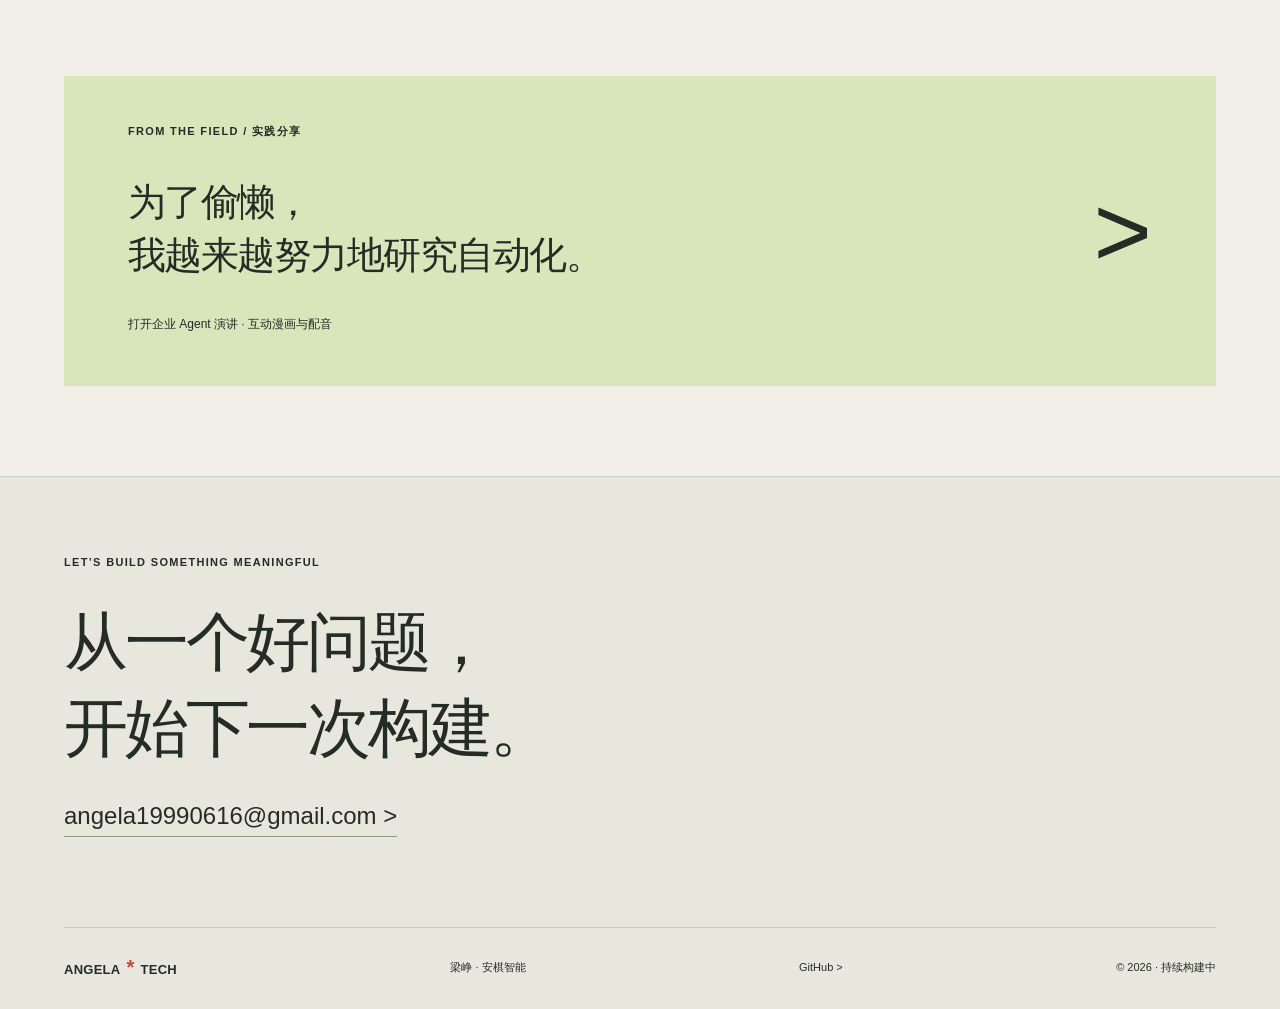
==== commit ba9b05e4: "Polish symbol rendering after live cloud-browser visual QA" ====
--- a/index.html
+++ b/index.html
@@ -1,9 +1,9 @@
 <!doctype html>
 <html lang="zh-CN"><head><meta charset="utf-8"><meta name="viewport" content="width=device-width,initial-scale=1"><meta name="theme-color" content="#f1efe8"><meta name="description" content="梁峥，安棋智能创始人、企业 Agent 探索者。探索 Bid Agent、Angela OS、灵犀、OpenHex，以及知识工程、具身陪伴与 Agent 研究。"><meta name="site-version" content="angela-2026-10-16"><title>梁峥 Angela · 安棋智能 | 把想法做成系统</title><link rel="icon" href="/favicon.svg"><link rel="stylesheet" href="/assets/angela-20261016.css"><meta property="og:title" content="梁峥 Angela · 把想法做成系统"><meta property="og:description" content="企业 Agent、创意技术与持续研究。一个仍在生长的项目现场。"><meta property="og:image" content="https://angela19990616-alt.github.io/angela-tech-social.png"></head><body>
-<a class="skip" href="#projects">跳到项目</a><header class="nav"><a class="brand" href="#top" aria-label="Angela Tech 首页">ANGELA<span>✳</span>TECH</a><nav aria-label="主导航"><a href="#projects">项目索引</a><a href="#approach">构建方式</a><a href="#about">关于我</a></nav><a class="nav-contact" href="#contact">聊聊想法 <span>↗</span></a></header>
-<main><section class="hero" id="top"><div class="eyebrow"><span class="live-dot"></span> 梁峥 / 安棋智能创始人 · 企业 Agent 探索者</div><div class="hero-grid"><div class="hero-copy"><h1>把想法<br>做成<span class="serif">系统</span><span class="coral">。</span></h1><p>从一个真实问题出发，<br>在业务、智能体与创造力之间，持续构建。</p><a class="button ink-button" href="#projects">探索全部项目 <span>↓</span></a></div><div class="hero-art"><div class="art-top"><span>THE WORK, CONNECTED</span><span>01 / SYSTEM MAP</span></div><div class="map" aria-label="从问题到系统的项目关系图"><svg viewBox="0 0 560 400" role="img" aria-labelledby="map-title map-desc"><title id="map-title">从真实问题到持续构建</title><desc id="map-desc">真实问题进入理解与证据，经过人工判断连接企业智能体、创意技术与持续研究三个方向。</desc><defs><marker id="arrow" markerWidth="6" markerHeight="6" refX="5" refY="3" orient="auto"><path d="M0 0L6 3L0 6" fill="none" stroke="currentColor"/></marker></defs><g fill="none" stroke="#8f9388" stroke-width="1.2" marker-end="url(#arrow)"><path d="M280 76V112"/><path d="M280 180V212"/><path d="M248 248H104Q96 248 96 256V296"/><path d="M280 264V296"/><path d="M312 248H456Q464 248 464 256V296"/></g><g class="diagram-node"><rect x="200" y="20" width="160" height="56" rx="4"/><text x="280" y="54">真实问题</text></g><g class="diagram-node focal"><rect x="168" y="112" width="224" height="68" rx="4"/><text x="280" y="141">理解 · 证据 · 工作流</text><text class="sub" x="280" y="163">MAKE IT TRACEABLE</text></g><g class="diagram-node"><circle cx="280" cy="240" r="28"/><text class="human" x="280" y="245">人</text></g><g class="diagram-node"><rect x="24" y="296" width="144" height="64" rx="4"/><text x="96" y="323">企业 Agent</text><text class="sub" x="96" y="344">BUSINESS</text><rect x="208" y="296" width="144" height="64" rx="4"/><text x="280" y="323">创意技术</text><text class="sub" x="280" y="344">CREATIVE</text><rect x="392" y="296" width="144" height="64" rx="4"/><text x="464" y="323">持续研究</text><text class="sub" x="464" y="344">RESEARCH</text></g><circle class="signal" cx="280" cy="92" r="4" fill="#d75a3c"/></svg></div><div class="art-bottom"><span>让复杂变清晰，让行动有依据</span><button id="motion-toggle" aria-pressed="true">暂停动效 Ⅱ</button></div></div></div><div class="hero-foot"><span>INDEPENDENT THINKING. REAL SYSTEMS.</span><span>项目、实验，以及下一步 <span class="coral">↓</span></span></div></section>
-<section class="projects" id="projects"><div class="section-heading"><div><span class="eyebrow">01 / PROJECT INDEX</span><h2>每个项目，<br><span class="serif">都有一个真实的起点。</span></h2></div><p>从企业工作流到数字陪伴，从知识工程到硬件原型。<br>这里记录正在做的事，也明确它们走到了哪一步。</p></div><div class="filters" role="group" aria-label="筛选项目"><button data-filter="all" aria-pressed="true">全部 <span>11</span></button><button data-filter="enterprise" aria-pressed="false">企业应用</button><button data-filter="creative" aria-pressed="false">创意与陪伴</button><button data-filter="research" aria-pressed="false">研究与探索</button></div><div class="project-layout"><div class="project-list" aria-label="项目列表"><button class="project-row" data-id="bid" aria-pressed="true"><span class="row-num">01</span><span><strong>企业投标智能体</strong><small>BID AGENT</small></span><span class="row-status">原型 · 已有测试</span><span aria-hidden="true">↗</span></button><button class="project-row" data-id="angela" aria-pressed="false"><span class="row-num">02</span><span><strong>个人 Agent 操作系统</strong><small>ANGELA OS</small></span><span class="row-status">探索中</span><span aria-hidden="true">↗</span></button><button class="project-row" data-id="lingxi" aria-pressed="false"><span class="row-num">03</span><span><strong>灵犀 · 数字人讲解</strong><small>LINGXI</small></span><span class="row-status">原型</span><span aria-hidden="true">↗</span></button><button class="project-row" data-id="openhex" aria-pressed="false"><span class="row-num">04</span><span><strong>从会议到方案</strong><small>OPENHEX</small></span><span class="row-status">原型</span><span aria-hidden="true">↗</span></button><button class="project-row" data-id="industry" aria-pressed="false"><span class="row-num">05</span><span><strong>产业研究与智慧招商</strong><small>INDUSTRY INTELLIGENCE</small></span><span class="row-status">方案探索</span><span aria-hidden="true">↗</span></button><button class="project-row" data-id="rag" aria-pressed="false"><span class="row-num">06</span><span><strong>企业数据与知识工程</strong><small>DATA × RAG</small></span><span class="row-status">研发方向</span><span aria-hidden="true">↗</span></button><button class="project-row" data-id="pet" aria-pressed="false"><span class="row-num">07</span><span><strong>猫猫外星人 · 机器宠物</strong><small>ALIEN CAT</small></span><span class="row-status">硬件原型</span><span aria-hidden="true">↗</span></button><button class="project-row" data-id="memory" aria-pressed="false"><span class="row-num">08</span><span><strong>有限内存 Agent 研究</strong><small>FINITE MEMORY</small></span><span class="row-status">合成实验</span><span aria-hidden="true">↗</span></button><button class="project-row" data-id="science" aria-pressed="false"><span class="row-num">09</span><span><strong>AI 科学文献追踪</strong><small>SCIENCE WATCH</small></span><span class="row-status">研究工具</span><span aria-hidden="true">↗</span></button><button class="project-row" data-id="content" aria-pressed="false"><span class="row-num">10</span><span><strong>AI 历史内容与代码动画</strong><small>CREATIVE CODE</small></span><span class="row-status">内容探索</span><span aria-hidden="true">↗</span></button><button class="project-row" data-id="compute" aria-pressed="false"><span class="row-num">11</span><span><strong>闲置算力匹配</strong><small>COMPUTE MATCH</small></span><span class="row-status">调研方向</span><span aria-hidden="true">↗</span></button></div><article class="project-detail" id="project-detail" aria-live="polite"><div class="detail-top"><span id="detail-code">BID AGENT</span><span id="detail-status">原型 · 已有测试</span></div><h3 id="detail-title">把复杂标书，拆成可核验的工作。</h3><p id="detail-description">从文档解析、要求与评分提取，到案例检索、证据核验和受控生成，让每一步都能回到依据。</p><div class="detail-flow" id="detail-flow"><span>解析文档</span><span>提取要求</span><span>核验证据</span><span>受控生成</span></div><div class="detail-boundary"><small>当前进展与边界</small><p id="detail-limit">已有原型与测试；仍在验证不同文档结构和交付质量，不代表商用完备。</p></div><a id="detail-link" class="button paper-button" href="https://bid.angela-tech.com/" target="_blank" rel="noopener noreferrer">访问项目入口 ↗</a><a class="detail-chat" href="#contact">交流这个方向 ↗</a></article></div><p class="index-note" id="filter-count" role="status">展示全部 11 个项目 · 点击项目展开内容</p><noscript><p>启用 JavaScript 可筛选与切换项目。下方也提供全部项目的文字版本。</p></noscript><details class="plain-index"><summary>阅读完整项目说明（文字版）</summary><article><h3>企业投标智能体 · 原型 · 已有测试</h3><p>从文档解析、要求与评分提取，到案例检索、证据核验和受控生成，让每一步都能回到依据。</p><p>已有原型与测试；仍在验证不同文档结构和交付质量，不代表商用完备。</p></article><article><h3>个人 Agent 操作系统 · 探索中</h3><p>围绕个人 Agent 的统一入口、长期记忆和任务协同，探索从零散工具到连续工作体验的路径。</p><p>入口与记忆、任务机制仍处探索阶段。</p></article><article><h3>灵犀 · 数字人讲解 · 原型</h3><p>探索数字人讲解、语音表达与内容展示的结合，让复杂信息更容易被听懂、看懂。</p><p>数字人和讲解体验处于原型阶段。</p></article><article><h3>从会议到方案 · 原型</h3><p>把会议录音中的问题、决定和结构转成方案与演示文稿草稿，减少信息从对话到文档的损耗。</p><p>会议录音转方案 / PPT 原型；输出需要人工核对。</p></article><article><h3>产业研究与智慧招商 · 方案探索</h3><p>围绕产业研究、智慧招商与决策数字孪生，探索从资料整理、关系理解到情景分析的工作方式。</p><p>处于方案探索阶段，不承诺预测效果。</p></article><article><h3>企业数据与知识工程 · 研发方向</h3><p>研究企业数据清洗、知识组织与检索增强生成，把来源和证据放回答案中。</p><p>研发方向；重点是数据质量、检索可靠性与证据追溯。</p></article><article><h3>猫猫外星人 · 机器宠物 · 硬件原型</h3><p>围绕猫猫外星人的形态、TPU 材料与 ESP 控制，探索有实体、有反馈的机器宠物。</p><p>硬件原型阶段；结构、材料与控制仍在迭代。</p></article><article><h3>有限内存 Agent 研究 · 合成实验</h3><p>通过合成实验研究有限上下文中的信息保留、记忆组织和任务表现。</p><p>合成实验阶段，结果不能直接外推到真实生产场景。</p></article><article><h3>AI 科学文献追踪 · 研究工具</h3><p>围绕科学文献的追踪、阅读整理与研究线索连接，探索让新进展进入持续研究的工具。</p><p>研究工具；文献结论需要回到原始来源核验。</p></article><article><h3>AI 历史内容与代码动画 · 内容探索</h3><p>结合历史内容研究、AI 辅助表达与代码动画，探索信息严谨性和视觉叙事之间的平衡。</p><p>内容探索；历史事实与生成表达需要分别核对。</p></article><article><h3>闲置算力匹配 · 调研方向</h3><p>研究闲置算力供需匹配中的资源描述、可信度、调度与使用门槛。</p><p>调研方向，尚非已上线交易或调度平台。</p></article></details></section>
+<a class="skip" href="#projects">跳到项目</a><header class="nav"><a class="brand" href="#top" aria-label="Angela Tech 首页">ANGELA<span>*</span>TECH</a><nav aria-label="主导航"><a href="#projects">项目索引</a><a href="#approach">构建方式</a><a href="#about">关于我</a></nav><a class="nav-contact" href="#contact">聊聊想法 <span>&gt;</span></a></header>
+<main><section class="hero" id="top"><div class="eyebrow"><span class="live-dot"></span> 梁峥 / 安棋智能创始人 · 企业 Agent 探索者</div><div class="hero-grid"><div class="hero-copy"><h1>把想法<br>做成<span class="serif">系统</span><span class="coral">。</span></h1><p>从一个真实问题出发，<br>在业务、智能体与创造力之间，持续构建。</p><a class="button ink-button" href="#projects">探索全部项目 <span>↓</span></a></div><div class="hero-art"><div class="art-top"><span>THE WORK, CONNECTED</span><span>01 / SYSTEM MAP</span></div><div class="map" aria-label="从问题到系统的项目关系图"><svg viewBox="0 0 560 400" role="img" aria-labelledby="map-title map-desc"><title id="map-title">从真实问题到持续构建</title><desc id="map-desc">真实问题进入理解与证据，经过人工判断连接企业智能体、创意技术与持续研究三个方向。</desc><defs><marker id="arrow" markerWidth="6" markerHeight="6" refX="5" refY="3" orient="auto"><path d="M0 0L6 3L0 6" fill="none" stroke="currentColor"/></marker></defs><g fill="none" stroke="#8f9388" stroke-width="1.2" marker-end="url(#arrow)"><path d="M280 76V112"/><path d="M280 180V212"/><path d="M248 248H104Q96 248 96 256V296"/><path d="M280 264V296"/><path d="M312 248H456Q464 248 464 256V296"/></g><g class="diagram-node"><rect x="200" y="20" width="160" height="56" rx="4"/><text x="280" y="54">真实问题</text></g><g class="diagram-node focal"><rect x="168" y="112" width="224" height="68" rx="4"/><text x="280" y="141">理解 · 证据 · 工作流</text><text class="sub" x="280" y="163">MAKE IT TRACEABLE</text></g><g class="diagram-node"><circle cx="280" cy="240" r="28"/><text class="human" x="280" y="245">人</text></g><g class="diagram-node"><rect x="24" y="296" width="144" height="64" rx="4"/><text x="96" y="323">企业 Agent</text><text class="sub" x="96" y="344">BUSINESS</text><rect x="208" y="296" width="144" height="64" rx="4"/><text x="280" y="323">创意技术</text><text class="sub" x="280" y="344">CREATIVE</text><rect x="392" y="296" width="144" height="64" rx="4"/><text x="464" y="323">持续研究</text><text class="sub" x="464" y="344">RESEARCH</text></g><circle class="signal" cx="280" cy="92" r="4" fill="#d75a3c"/></svg></div><div class="art-bottom"><span>让复杂变清晰，让行动有依据</span><button id="motion-toggle" aria-pressed="true">暂停动效</button></div></div></div><div class="hero-foot"><span>INDEPENDENT THINKING. REAL SYSTEMS.</span><span>项目、实验，以及下一步 <span class="coral">↓</span></span></div></section>
+<section class="projects" id="projects"><div class="section-heading"><div><span class="eyebrow">01 / PROJECT INDEX</span><h2>每个项目，<br><span class="serif">都有一个真实的起点。</span></h2></div><p>从企业工作流到数字陪伴，从知识工程到硬件原型。<br>这里记录正在做的事，也明确它们走到了哪一步。</p></div><div class="filters" role="group" aria-label="筛选项目"><button data-filter="all" aria-pressed="true">全部 <span>11</span></button><button data-filter="enterprise" aria-pressed="false">企业应用</button><button data-filter="creative" aria-pressed="false">创意与陪伴</button><button data-filter="research" aria-pressed="false">研究与探索</button></div><div class="project-layout"><div class="project-list" aria-label="项目列表"><button class="project-row" data-id="bid" aria-pressed="true"><span class="row-num">01</span><span><strong>企业投标智能体</strong><small>BID AGENT</small></span><span class="row-status">原型 · 已有测试</span><span aria-hidden="true">&gt;</span></button><button class="project-row" data-id="angela" aria-pressed="false"><span class="row-num">02</span><span><strong>个人 Agent 操作系统</strong><small>ANGELA OS</small></span><span class="row-status">探索中</span><span aria-hidden="true">&gt;</span></button><button class="project-row" data-id="lingxi" aria-pressed="false"><span class="row-num">03</span><span><strong>灵犀 · 数字人讲解</strong><small>LINGXI</small></span><span class="row-status">原型</span><span aria-hidden="true">&gt;</span></button><button class="project-row" data-id="openhex" aria-pressed="false"><span class="row-num">04</span><span><strong>从会议到方案</strong><small>OPENHEX</small></span><span class="row-status">原型</span><span aria-hidden="true">&gt;</span></button><button class="project-row" data-id="industry" aria-pressed="false"><span class="row-num">05</span><span><strong>产业研究与智慧招商</strong><small>INDUSTRY INTELLIGENCE</small></span><span class="row-status">方案探索</span><span aria-hidden="true">&gt;</span></button><button class="project-row" data-id="rag" aria-pressed="false"><span class="row-num">06</span><span><strong>企业数据与知识工程</strong><small>DATA × RAG</small></span><span class="row-status">研发方向</span><span aria-hidden="true">&gt;</span></button><button class="project-row" data-id="pet" aria-pressed="false"><span class="row-num">07</span><span><strong>猫猫外星人 · 机器宠物</strong><small>ALIEN CAT</small></span><span class="row-status">硬件原型</span><span aria-hidden="true">&gt;</span></button><button class="project-row" data-id="memory" aria-pressed="false"><span class="row-num">08</span><span><strong>有限内存 Agent 研究</strong><small>FINITE MEMORY</small></span><span class="row-status">合成实验</span><span aria-hidden="true">&gt;</span></button><button class="project-row" data-id="science" aria-pressed="false"><span class="row-num">09</span><span><strong>AI 科学文献追踪</strong><small>SCIENCE WATCH</small></span><span class="row-status">研究工具</span><span aria-hidden="true">&gt;</span></button><button class="project-row" data-id="content" aria-pressed="false"><span class="row-num">10</span><span><strong>AI 历史内容与代码动画</strong><small>CREATIVE CODE</small></span><span class="row-status">内容探索</span><span aria-hidden="true">&gt;</span></button><button class="project-row" data-id="compute" aria-pressed="false"><span class="row-num">11</span><span><strong>闲置算力匹配</strong><small>COMPUTE MATCH</small></span><span class="row-status">调研方向</span><span aria-hidden="true">&gt;</span></button></div><article class="project-detail" id="project-detail" aria-live="polite"><div class="detail-top"><span id="detail-code">BID AGENT</span><span id="detail-status">原型 · 已有测试</span></div><h3 id="detail-title">把复杂标书，拆成可核验的工作。</h3><p id="detail-description">从文档解析、要求与评分提取，到案例检索、证据核验和受控生成，让每一步都能回到依据。</p><div class="detail-flow" id="detail-flow"><span>解析文档</span><span>提取要求</span><span>核验证据</span><span>受控生成</span></div><div class="detail-boundary"><small>当前进展与边界</small><p id="detail-limit">已有原型与测试；仍在验证不同文档结构和交付质量，不代表商用完备。</p></div><a id="detail-link" class="button paper-button" href="https://bid.angela-tech.com/" target="_blank" rel="noopener noreferrer">访问项目入口 &gt;</a><a class="detail-chat" href="#contact">交流这个方向 &gt;</a></article></div><p class="index-note" id="filter-count" role="status">展示全部 11 个项目 · 点击项目展开内容</p><noscript><p>启用 JavaScript 可筛选与切换项目。下方也提供全部项目的文字版本。</p></noscript><details class="plain-index"><summary>阅读完整项目说明（文字版）</summary><article><h3>企业投标智能体 · 原型 · 已有测试</h3><p>从文档解析、要求与评分提取，到案例检索、证据核验和受控生成，让每一步都能回到依据。</p><p>已有原型与测试；仍在验证不同文档结构和交付质量，不代表商用完备。</p></article><article><h3>个人 Agent 操作系统 · 探索中</h3><p>围绕个人 Agent 的统一入口、长期记忆和任务协同，探索从零散工具到连续工作体验的路径。</p><p>入口与记忆、任务机制仍处探索阶段。</p></article><article><h3>灵犀 · 数字人讲解 · 原型</h3><p>探索数字人讲解、语音表达与内容展示的结合，让复杂信息更容易被听懂、看懂。</p><p>数字人和讲解体验处于原型阶段。</p></article><article><h3>从会议到方案 · 原型</h3><p>把会议录音中的问题、决定和结构转成方案与演示文稿草稿，减少信息从对话到文档的损耗。</p><p>会议录音转方案 / PPT 原型；输出需要人工核对。</p></article><article><h3>产业研究与智慧招商 · 方案探索</h3><p>围绕产业研究、智慧招商与决策数字孪生，探索从资料整理、关系理解到情景分析的工作方式。</p><p>处于方案探索阶段，不承诺预测效果。</p></article><article><h3>企业数据与知识工程 · 研发方向</h3><p>研究企业数据清洗、知识组织与检索增强生成，把来源和证据放回答案中。</p><p>研发方向；重点是数据质量、检索可靠性与证据追溯。</p></article><article><h3>猫猫外星人 · 机器宠物 · 硬件原型</h3><p>围绕猫猫外星人的形态、TPU 材料与 ESP 控制，探索有实体、有反馈的机器宠物。</p><p>硬件原型阶段；结构、材料与控制仍在迭代。</p></article><article><h3>有限内存 Agent 研究 · 合成实验</h3><p>通过合成实验研究有限上下文中的信息保留、记忆组织和任务表现。</p><p>合成实验阶段，结果不能直接外推到真实生产场景。</p></article><article><h3>AI 科学文献追踪 · 研究工具</h3><p>围绕科学文献的追踪、阅读整理与研究线索连接，探索让新进展进入持续研究的工具。</p><p>研究工具；文献结论需要回到原始来源核验。</p></article><article><h3>AI 历史内容与代码动画 · 内容探索</h3><p>结合历史内容研究、AI 辅助表达与代码动画，探索信息严谨性和视觉叙事之间的平衡。</p><p>内容探索；历史事实与生成表达需要分别核对。</p></article><article><h3>闲置算力匹配 · 调研方向</h3><p>研究闲置算力供需匹配中的资源描述、可信度、调度与使用门槛。</p><p>调研方向，尚非已上线交易或调度平台。</p></article></details></section>
 <section class="approach" id="approach"><div class="section-heading"><div><span class="eyebrow">02 / HOW I BUILD</span><h2>系统可以自动化。<br><span class="serif">判断，需要被认真对待。</span></h2></div><p>一个工作流的价值，不只在于能生成什么。<br>更在于依据在哪里、边界是什么、何时交还给人。</p></div><div class="method"><article><span>01</span><h3>从现场理解问题</h3><p>先研究任务怎样发生，再决定哪些环节值得交给 AI。</p></article><article><span>02</span><h3>让证据进入流程</h3><p>把来源、规则与核验放进系统，而不是只追求流畅答案。</p></article><article><span>03</span><h3>用原型检验想法</h3><p>小步实现、反复测试。保留失败的线索，也承认未知。</p></article></div></section>
-<section class="about" id="about"><div class="about-label"><span class="eyebrow">03 / ABOUT ANGELA</span><div class="monogram" aria-hidden="true">A<span>✳</span></div></div><div class="about-copy"><h2>你好，我是梁峥。<br><span class="serif">也可以叫我 Angela。</span></h2><p>安棋智能创始人，企业 Agent 探索者。我关心 AI 如何进入真实工作，也喜欢把研究中的问题做成能体验、能讨论、能继续迭代的原型。</p><p>数学、金融经济学与实体运营的经历，让我习惯在模型之外看见流程、成本与人的判断。这个网站，是这些实践的持续记录。</p><a class="text-link" href="/previous.html">查看此前的个人介绍与作品 ↗</a></div></section>
-<a class="talk" href="/talks/enterprise-agent/index.html"><span><span class="eyebrow">FROM THE FIELD / 实践分享</span><h2>为了偷懒，<br>我越来越努力地研究自动化。</h2><p>打开企业 Agent 演讲 · 互动漫画与配音</p></span><span class="talk-arrow" aria-hidden="true">↗</span></a>
-<footer id="contact"><span class="eyebrow">LET’S BUILD SOMETHING MEANINGFUL</span><h2>从一个好问题，<br><span class="serif">开始下一次构建。</span></h2><a class="contact-mail" href="mailto:angela19990616@gmail.com">angela19990616@gmail.com ↗</a><div class="footer-line"><a class="brand" href="#top">ANGELA<span>✳</span>TECH</a><span>梁峥 · 安棋智能</span><a href="https://github.com/angela19990616-alt" target="_blank" rel="noopener noreferrer">GitHub ↗</a><span>© 2026 · 持续构建中</span></div></footer></main><script id="project-data" type="application/json">[{"id": "bid", "num": "01", "code": "BID AGENT", "name": "企业投标智能体", "category": "enterprise", "status": "原型 · 已有测试", "headline": "把复杂标书，拆成可核验的工作。", "description": "从文档解析、要求与评分提取，到案例检索、证据核验和受控生成，让每一步都能回到依据。", "limit": "已有原型与测试；仍在验证不同文档结构和交付质量，不代表商用完备。", "steps": ["解析文档", "提取要求", "核验证据", "受控生成"], "url": "https://bid.angela-tech.com/"}, {"id": "angela", "num": "02", "code": "ANGELA OS", "name": "个人 Agent 操作系统", "category": "research", "status": "探索中", "headline": "让记忆与行动，围绕一个人协作。", "description": "围绕个人 Agent 的统一入口、长期记忆和任务协同，探索从零散工具到连续工作体验的路径。", "limit": "入口与记忆、任务机制仍处探索阶段。", "steps": ["理解意图", "检索记忆", "规划任务", "确认行动"], "url": ""}, {"id": "lingxi", "num": "03", "code": "LINGXI", "name": "灵犀 · 数字人讲解", "category": "creative", "status": "原型", "headline": "让知识，有声音也有表达。", "description": "探索数字人讲解、语音表达与内容展示的结合，让复杂信息更容易被听懂、看懂。", "limit": "数字人和讲解体验处于原型阶段。", "steps": ["组织内容", "生成讲解", "数字人表达", "交互反馈"], "url": "https://lingxi.angela-tech.com/"}, {"id": "openhex", "num": "04", "code": "OPENHEX", "name": "从会议到方案", "category": "enterprise", "status": "原型", "headline": "讨论结束，工作才刚开始。", "description": "把会议录音中的问题、决定和结构转成方案与演示文稿草稿，减少信息从对话到文档的损耗。", "limit": "会议录音转方案 / PPT 原型；输出需要人工核对。", "steps": ["整理录音", "提炼结构", "形成方案", "生成演示"], "url": ""}, {"id": "industry", "num": "05", "code": "INDUSTRY INTELLIGENCE", "name": "产业研究与智慧招商", "category": "enterprise", "status": "方案探索", "headline": "把产业信息，连接到决策问题。", "description": "围绕产业研究、智慧招商与决策数字孪生，探索从资料整理、关系理解到情景分析的工作方式。", "limit": "处于方案探索阶段，不承诺预测效果。", "steps": ["收集资料", "构建关系", "情景分析", "支持判断"], "url": ""}, {"id": "rag", "num": "06", "code": "DATA × RAG", "name": "企业数据与知识工程", "category": "enterprise", "status": "研发方向", "headline": "先把数据理清，再让答案可信。", "description": "研究企业数据清洗、知识组织与检索增强生成，把来源和证据放回答案中。", "limit": "研发方向；重点是数据质量、检索可靠性与证据追溯。", "steps": ["清洗数据", "组织知识", "检索证据", "生成答案"], "url": ""}, {"id": "pet", "num": "07", "code": "ALIEN CAT", "name": "猫猫外星人 · 机器宠物", "category": "creative", "status": "硬件原型", "headline": "把数字陪伴，带进真实世界。", "description": "围绕猫猫外星人的形态、TPU 材料与 ESP 控制，探索有实体、有反馈的机器宠物。", "limit": "硬件原型阶段；结构、材料与控制仍在迭代。", "steps": ["外形设计", "材料打样", "控制原型", "体验迭代"], "url": ""}, {"id": "memory", "num": "08", "code": "FINITE MEMORY", "name": "有限内存 Agent 研究", "category": "research", "status": "合成实验", "headline": "当记忆有限，什么值得留下？", "description": "通过合成实验研究有限上下文中的信息保留、记忆组织和任务表现。", "limit": "合成实验阶段，结果不能直接外推到真实生产场景。", "steps": ["构造任务", "设置预算", "比较策略", "分析结果"], "url": ""}, {"id": "science", "num": "09", "code": "SCIENCE WATCH", "name": "AI 科学文献追踪", "category": "research", "status": "研究工具", "headline": "跟上研究，也看清证据。", "description": "围绕科学文献的追踪、阅读整理与研究线索连接，探索让新进展进入持续研究的工具。", "limit": "研究工具；文献结论需要回到原始来源核验。", "steps": ["追踪文献", "整理主题", "连接线索", "回查来源"], "url": ""}, {"id": "content", "num": "10", "code": "CREATIVE CODE", "name": "AI 历史内容与代码动画", "category": "creative", "status": "内容探索", "headline": "用代码，让故事动起来。", "description": "结合历史内容研究、AI 辅助表达与代码动画，探索信息严谨性和视觉叙事之间的平衡。", "limit": "内容探索；历史事实与生成表达需要分别核对。", "steps": ["研究主题", "编排叙事", "代码动画", "事实核对"], "url": ""}, {"id": "compute", "num": "11", "code": "COMPUTE MATCH", "name": "闲置算力匹配", "category": "research", "status": "调研方向", "headline": "让分散资源，遇见合适的需求。", "description": "研究闲置算力供需匹配中的资源描述、可信度、调度与使用门槛。", "limit": "调研方向，尚非已上线交易或调度平台。", "steps": ["理解需求", "描述资源", "研究匹配", "验证可行性"], "url": ""}]</script><script src="/assets/angela-20261016.js" defer></script></body></html>+<section class="about" id="about"><div class="about-label"><span class="eyebrow">03 / ABOUT ANGELA</span><div class="monogram" aria-hidden="true">A<span>*</span></div></div><div class="about-copy"><h2>你好，我是梁峥。<br><span class="serif">也可以叫我 Angela。</span></h2><p>安棋智能创始人，企业 Agent 探索者。我关心 AI 如何进入真实工作，也喜欢把研究中的问题做成能体验、能讨论、能继续迭代的原型。</p><p>数学、金融经济学与实体运营的经历，让我习惯在模型之外看见流程、成本与人的判断。这个网站，是这些实践的持续记录。</p><a class="text-link" href="/previous.html">查看此前的个人介绍与作品 &gt;</a></div></section>
+<a class="talk" href="/talks/enterprise-agent/index.html"><span><span class="eyebrow">FROM THE FIELD / 实践分享</span><h2>为了偷懒，<br>我越来越努力地研究自动化。</h2><p>打开企业 Agent 演讲 · 互动漫画与配音</p></span><span class="talk-arrow" aria-hidden="true">&gt;</span></a>
+<footer id="contact"><span class="eyebrow">LET’S BUILD SOMETHING MEANINGFUL</span><h2>从一个好问题，<br><span class="serif">开始下一次构建。</span></h2><a class="contact-mail" href="mailto:angela19990616@gmail.com">angela19990616@gmail.com &gt;</a><div class="footer-line"><a class="brand" href="#top">ANGELA<span>*</span>TECH</a><span>梁峥 · 安棋智能</span><a href="https://github.com/angela19990616-alt" target="_blank" rel="noopener noreferrer">GitHub &gt;</a><span>© 2026 · 持续构建中</span></div></footer></main><script id="project-data" type="application/json">[{"id": "bid", "num": "01", "code": "BID AGENT", "name": "企业投标智能体", "category": "enterprise", "status": "原型 · 已有测试", "headline": "把复杂标书，拆成可核验的工作。", "description": "从文档解析、要求与评分提取，到案例检索、证据核验和受控生成，让每一步都能回到依据。", "limit": "已有原型与测试；仍在验证不同文档结构和交付质量，不代表商用完备。", "steps": ["解析文档", "提取要求", "核验证据", "受控生成"], "url": "https://bid.angela-tech.com/"}, {"id": "angela", "num": "02", "code": "ANGELA OS", "name": "个人 Agent 操作系统", "category": "research", "status": "探索中", "headline": "让记忆与行动，围绕一个人协作。", "description": "围绕个人 Agent 的统一入口、长期记忆和任务协同，探索从零散工具到连续工作体验的路径。", "limit": "入口与记忆、任务机制仍处探索阶段。", "steps": ["理解意图", "检索记忆", "规划任务", "确认行动"], "url": ""}, {"id": "lingxi", "num": "03", "code": "LINGXI", "name": "灵犀 · 数字人讲解", "category": "creative", "status": "原型", "headline": "让知识，有声音也有表达。", "description": "探索数字人讲解、语音表达与内容展示的结合，让复杂信息更容易被听懂、看懂。", "limit": "数字人和讲解体验处于原型阶段。", "steps": ["组织内容", "生成讲解", "数字人表达", "交互反馈"], "url": "https://lingxi.angela-tech.com/"}, {"id": "openhex", "num": "04", "code": "OPENHEX", "name": "从会议到方案", "category": "enterprise", "status": "原型", "headline": "讨论结束，工作才刚开始。", "description": "把会议录音中的问题、决定和结构转成方案与演示文稿草稿，减少信息从对话到文档的损耗。", "limit": "会议录音转方案 / PPT 原型；输出需要人工核对。", "steps": ["整理录音", "提炼结构", "形成方案", "生成演示"], "url": ""}, {"id": "industry", "num": "05", "code": "INDUSTRY INTELLIGENCE", "name": "产业研究与智慧招商", "category": "enterprise", "status": "方案探索", "headline": "把产业信息，连接到决策问题。", "description": "围绕产业研究、智慧招商与决策数字孪生，探索从资料整理、关系理解到情景分析的工作方式。", "limit": "处于方案探索阶段，不承诺预测效果。", "steps": ["收集资料", "构建关系", "情景分析", "支持判断"], "url": ""}, {"id": "rag", "num": "06", "code": "DATA × RAG", "name": "企业数据与知识工程", "category": "enterprise", "status": "研发方向", "headline": "先把数据理清，再让答案可信。", "description": "研究企业数据清洗、知识组织与检索增强生成，把来源和证据放回答案中。", "limit": "研发方向；重点是数据质量、检索可靠性与证据追溯。", "steps": ["清洗数据", "组织知识", "检索证据", "生成答案"], "url": ""}, {"id": "pet", "num": "07", "code": "ALIEN CAT", "name": "猫猫外星人 · 机器宠物", "category": "creative", "status": "硬件原型", "headline": "把数字陪伴，带进真实世界。", "description": "围绕猫猫外星人的形态、TPU 材料与 ESP 控制，探索有实体、有反馈的机器宠物。", "limit": "硬件原型阶段；结构、材料与控制仍在迭代。", "steps": ["外形设计", "材料打样", "控制原型", "体验迭代"], "url": ""}, {"id": "memory", "num": "08", "code": "FINITE MEMORY", "name": "有限内存 Agent 研究", "category": "research", "status": "合成实验", "headline": "当记忆有限，什么值得留下？", "description": "通过合成实验研究有限上下文中的信息保留、记忆组织和任务表现。", "limit": "合成实验阶段，结果不能直接外推到真实生产场景。", "steps": ["构造任务", "设置预算", "比较策略", "分析结果"], "url": ""}, {"id": "science", "num": "09", "code": "SCIENCE WATCH", "name": "AI 科学文献追踪", "category": "research", "status": "研究工具", "headline": "跟上研究，也看清证据。", "description": "围绕科学文献的追踪、阅读整理与研究线索连接，探索让新进展进入持续研究的工具。", "limit": "研究工具；文献结论需要回到原始来源核验。", "steps": ["追踪文献", "整理主题", "连接线索", "回查来源"], "url": ""}, {"id": "content", "num": "10", "code": "CREATIVE CODE", "name": "AI 历史内容与代码动画", "category": "creative", "status": "内容探索", "headline": "用代码，让故事动起来。", "description": "结合历史内容研究、AI 辅助表达与代码动画，探索信息严谨性和视觉叙事之间的平衡。", "limit": "内容探索；历史事实与生成表达需要分别核对。", "steps": ["研究主题", "编排叙事", "代码动画", "事实核对"], "url": ""}, {"id": "compute", "num": "11", "code": "COMPUTE MATCH", "name": "闲置算力匹配", "category": "research", "status": "调研方向", "headline": "让分散资源，遇见合适的需求。", "description": "研究闲置算力供需匹配中的资源描述、可信度、调度与使用门槛。", "limit": "调研方向，尚非已上线交易或调度平台。", "steps": ["理解需求", "描述资源", "研究匹配", "验证可行性"], "url": ""}]</script><script src="/assets/angela-20261016.js" defer></script></body></html>
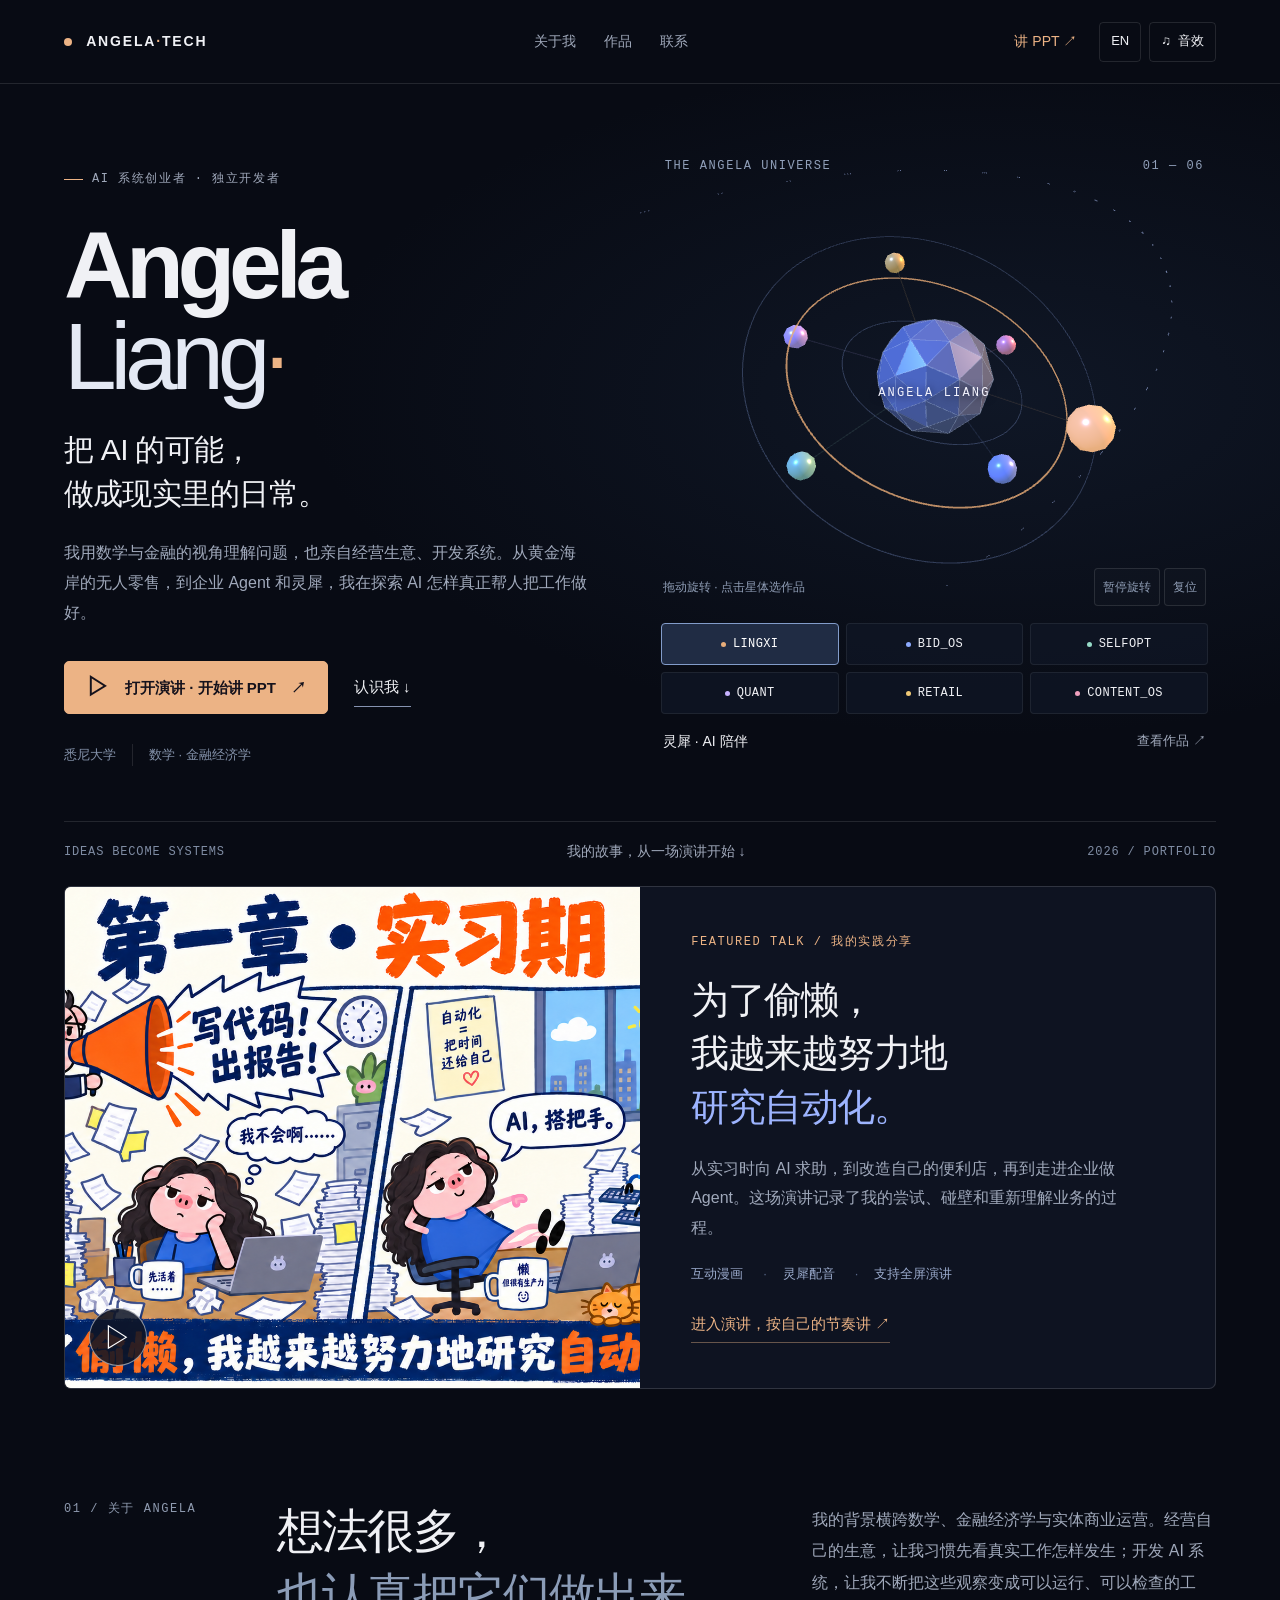
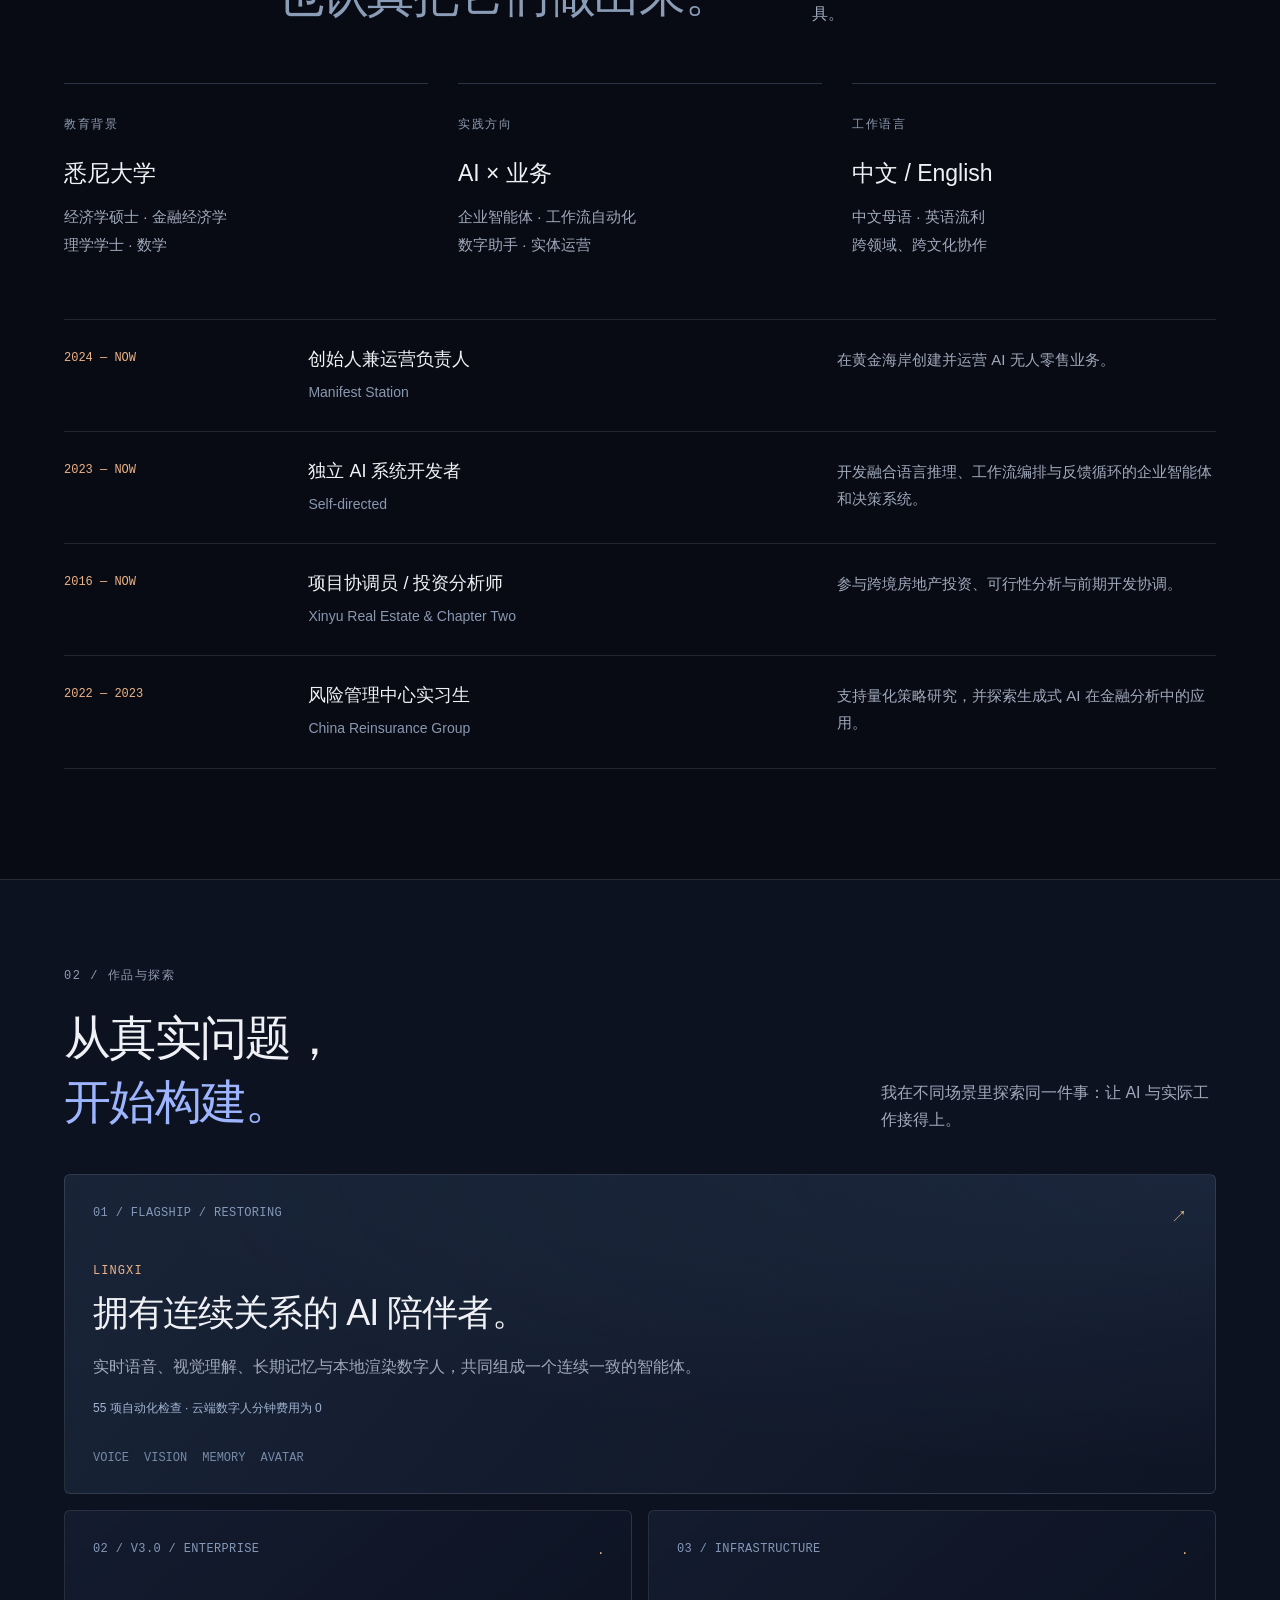
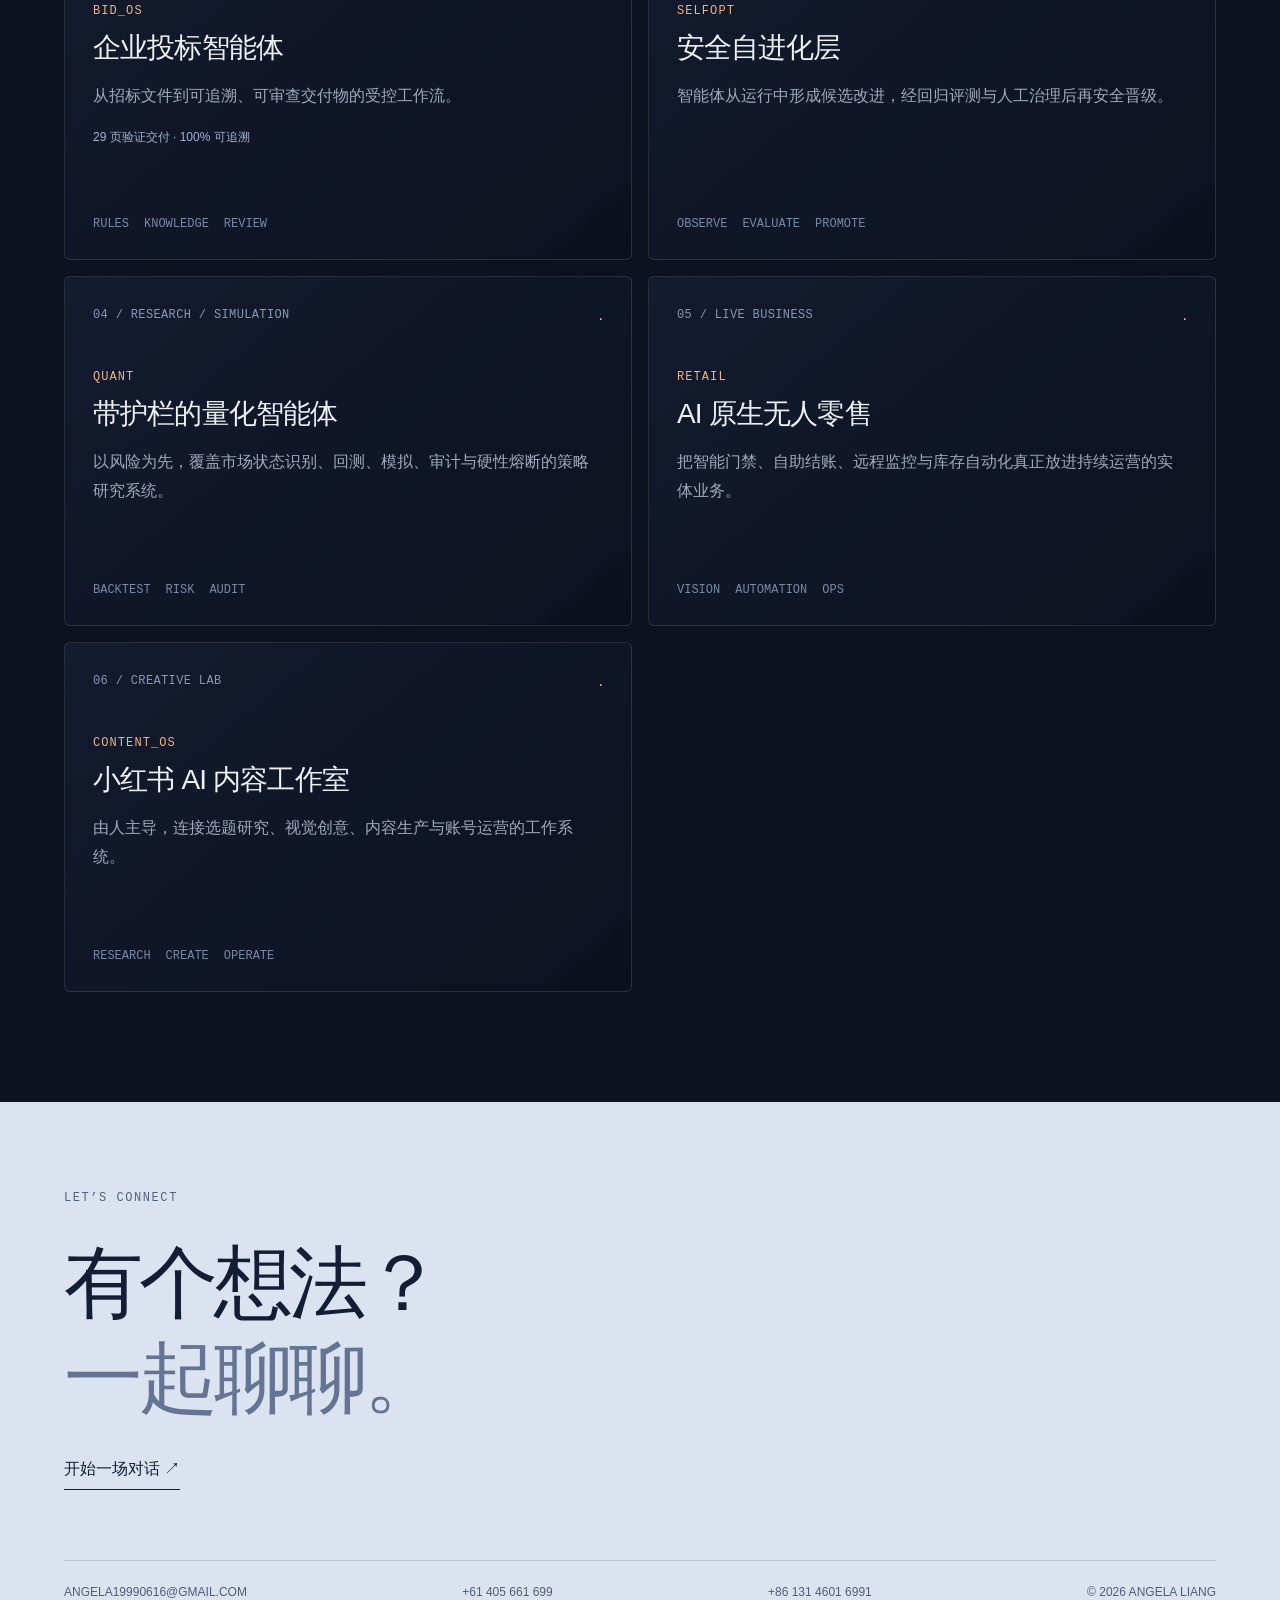
==== commit 46f7ac12: "Revert portfolio redesign and restore previous website Restore tree from 85320199d16db05008560e27f0f" ====
--- a/index.html
+++ b/index.html
@@ -1,9 +1,18 @@
 <!doctype html>
-<html lang="zh-CN"><head><meta charset="utf-8"><meta name="viewport" content="width=device-width,initial-scale=1"><meta name="theme-color" content="#f1efe8"><meta name="description" content="梁峥，安棋智能创始人、企业 Agent 探索者。探索 Bid Agent、Angela OS、灵犀、OpenHex，以及知识工程、具身陪伴与 Agent 研究。"><meta name="site-version" content="angela-2026-10-16"><title>梁峥 Angela · 安棋智能 | 把想法做成系统</title><link rel="icon" href="/favicon.svg"><link rel="stylesheet" href="/assets/angela-20261016.css"><meta property="og:title" content="梁峥 Angela · 把想法做成系统"><meta property="og:description" content="企业 Agent、创意技术与持续研究。一个仍在生长的项目现场。"><meta property="og:image" content="https://angela19990616-alt.github.io/angela-tech-social.png"></head><body>
-<a class="skip" href="#projects">跳到项目</a><header class="nav"><a class="brand" href="#top" aria-label="Angela Tech 首页">ANGELA<span>*</span>TECH</a><nav aria-label="主导航"><a href="#projects">项目索引</a><a href="#approach">构建方式</a><a href="#about">关于我</a></nav><a class="nav-contact" href="#contact">聊聊想法 <span>&gt;</span></a></header>
-<main><section class="hero" id="top"><div class="eyebrow"><span class="live-dot"></span> 梁峥 / 安棋智能创始人 · 企业 Agent 探索者</div><div class="hero-grid"><div class="hero-copy"><h1>把想法<br>做成<span class="serif">系统</span><span class="coral">。</span></h1><p>从一个真实问题出发，<br>在业务、智能体与创造力之间，持续构建。</p><a class="button ink-button" href="#projects">探索全部项目 <span>↓</span></a></div><div class="hero-art"><div class="art-top"><span>THE WORK, CONNECTED</span><span>01 / SYSTEM MAP</span></div><div class="map" aria-label="从问题到系统的项目关系图"><svg viewBox="0 0 560 400" role="img" aria-labelledby="map-title map-desc"><title id="map-title">从真实问题到持续构建</title><desc id="map-desc">真实问题进入理解与证据，经过人工判断连接企业智能体、创意技术与持续研究三个方向。</desc><defs><marker id="arrow" markerWidth="6" markerHeight="6" refX="5" refY="3" orient="auto"><path d="M0 0L6 3L0 6" fill="none" stroke="currentColor"/></marker></defs><g fill="none" stroke="#8f9388" stroke-width="1.2" marker-end="url(#arrow)"><path d="M280 76V112"/><path d="M280 180V212"/><path d="M248 248H104Q96 248 96 256V296"/><path d="M280 264V296"/><path d="M312 248H456Q464 248 464 256V296"/></g><g class="diagram-node"><rect x="200" y="20" width="160" height="56" rx="4"/><text x="280" y="54">真实问题</text></g><g class="diagram-node focal"><rect x="168" y="112" width="224" height="68" rx="4"/><text x="280" y="141">理解 · 证据 · 工作流</text><text class="sub" x="280" y="163">MAKE IT TRACEABLE</text></g><g class="diagram-node"><circle cx="280" cy="240" r="28"/><text class="human" x="280" y="245">人</text></g><g class="diagram-node"><rect x="24" y="296" width="144" height="64" rx="4"/><text x="96" y="323">企业 Agent</text><text class="sub" x="96" y="344">BUSINESS</text><rect x="208" y="296" width="144" height="64" rx="4"/><text x="280" y="323">创意技术</text><text class="sub" x="280" y="344">CREATIVE</text><rect x="392" y="296" width="144" height="64" rx="4"/><text x="464" y="323">持续研究</text><text class="sub" x="464" y="344">RESEARCH</text></g><circle class="signal" cx="280" cy="92" r="4" fill="#d75a3c"/></svg></div><div class="art-bottom"><span>让复杂变清晰，让行动有依据</span><button id="motion-toggle" aria-pressed="true">暂停动效</button></div></div></div><div class="hero-foot"><span>INDEPENDENT THINKING. REAL SYSTEMS.</span><span>项目、实验，以及下一步 <span class="coral">↓</span></span></div></section>
-<section class="projects" id="projects"><div class="section-heading"><div><span class="eyebrow">01 / PROJECT INDEX</span><h2>每个项目，<br><span class="serif">都有一个真实的起点。</span></h2></div><p>从企业工作流到数字陪伴，从知识工程到硬件原型。<br>这里记录正在做的事，也明确它们走到了哪一步。</p></div><div class="filters" role="group" aria-label="筛选项目"><button data-filter="all" aria-pressed="true">全部 <span>11</span></button><button data-filter="enterprise" aria-pressed="false">企业应用</button><button data-filter="creative" aria-pressed="false">创意与陪伴</button><button data-filter="research" aria-pressed="false">研究与探索</button></div><div class="project-layout"><div class="project-list" aria-label="项目列表"><button class="project-row" data-id="bid" aria-pressed="true"><span class="row-num">01</span><span><strong>企业投标智能体</strong><small>BID AGENT</small></span><span class="row-status">原型 · 已有测试</span><span aria-hidden="true">&gt;</span></button><button class="project-row" data-id="angela" aria-pressed="false"><span class="row-num">02</span><span><strong>个人 Agent 操作系统</strong><small>ANGELA OS</small></span><span class="row-status">探索中</span><span aria-hidden="true">&gt;</span></button><button class="project-row" data-id="lingxi" aria-pressed="false"><span class="row-num">03</span><span><strong>灵犀 · 数字人讲解</strong><small>LINGXI</small></span><span class="row-status">原型</span><span aria-hidden="true">&gt;</span></button><button class="project-row" data-id="openhex" aria-pressed="false"><span class="row-num">04</span><span><strong>从会议到方案</strong><small>OPENHEX</small></span><span class="row-status">原型</span><span aria-hidden="true">&gt;</span></button><button class="project-row" data-id="industry" aria-pressed="false"><span class="row-num">05</span><span><strong>产业研究与智慧招商</strong><small>INDUSTRY INTELLIGENCE</small></span><span class="row-status">方案探索</span><span aria-hidden="true">&gt;</span></button><button class="project-row" data-id="rag" aria-pressed="false"><span class="row-num">06</span><span><strong>企业数据与知识工程</strong><small>DATA × RAG</small></span><span class="row-status">研发方向</span><span aria-hidden="true">&gt;</span></button><button class="project-row" data-id="pet" aria-pressed="false"><span class="row-num">07</span><span><strong>猫猫外星人 · 机器宠物</strong><small>ALIEN CAT</small></span><span class="row-status">硬件原型</span><span aria-hidden="true">&gt;</span></button><button class="project-row" data-id="memory" aria-pressed="false"><span class="row-num">08</span><span><strong>有限内存 Agent 研究</strong><small>FINITE MEMORY</small></span><span class="row-status">合成实验</span><span aria-hidden="true">&gt;</span></button><button class="project-row" data-id="science" aria-pressed="false"><span class="row-num">09</span><span><strong>AI 科学文献追踪</strong><small>SCIENCE WATCH</small></span><span class="row-status">研究工具</span><span aria-hidden="true">&gt;</span></button><button class="project-row" data-id="content" aria-pressed="false"><span class="row-num">10</span><span><strong>AI 历史内容与代码动画</strong><small>CREATIVE CODE</small></span><span class="row-status">内容探索</span><span aria-hidden="true">&gt;</span></button><button class="project-row" data-id="compute" aria-pressed="false"><span class="row-num">11</span><span><strong>闲置算力匹配</strong><small>COMPUTE MATCH</small></span><span class="row-status">调研方向</span><span aria-hidden="true">&gt;</span></button></div><article class="project-detail" id="project-detail" aria-live="polite"><div class="detail-top"><span id="detail-code">BID AGENT</span><span id="detail-status">原型 · 已有测试</span></div><h3 id="detail-title">把复杂标书，拆成可核验的工作。</h3><p id="detail-description">从文档解析、要求与评分提取，到案例检索、证据核验和受控生成，让每一步都能回到依据。</p><div class="detail-flow" id="detail-flow"><span>解析文档</span><span>提取要求</span><span>核验证据</span><span>受控生成</span></div><div class="detail-boundary"><small>当前进展与边界</small><p id="detail-limit">已有原型与测试；仍在验证不同文档结构和交付质量，不代表商用完备。</p></div><a id="detail-link" class="button paper-button" href="https://bid.angela-tech.com/" target="_blank" rel="noopener noreferrer">访问项目入口 &gt;</a><a class="detail-chat" href="#contact">交流这个方向 &gt;</a></article></div><p class="index-note" id="filter-count" role="status">展示全部 11 个项目 · 点击项目展开内容</p><noscript><p>启用 JavaScript 可筛选与切换项目。下方也提供全部项目的文字版本。</p></noscript><details class="plain-index"><summary>阅读完整项目说明（文字版）</summary><article><h3>企业投标智能体 · 原型 · 已有测试</h3><p>从文档解析、要求与评分提取，到案例检索、证据核验和受控生成，让每一步都能回到依据。</p><p>已有原型与测试；仍在验证不同文档结构和交付质量，不代表商用完备。</p></article><article><h3>个人 Agent 操作系统 · 探索中</h3><p>围绕个人 Agent 的统一入口、长期记忆和任务协同，探索从零散工具到连续工作体验的路径。</p><p>入口与记忆、任务机制仍处探索阶段。</p></article><article><h3>灵犀 · 数字人讲解 · 原型</h3><p>探索数字人讲解、语音表达与内容展示的结合，让复杂信息更容易被听懂、看懂。</p><p>数字人和讲解体验处于原型阶段。</p></article><article><h3>从会议到方案 · 原型</h3><p>把会议录音中的问题、决定和结构转成方案与演示文稿草稿，减少信息从对话到文档的损耗。</p><p>会议录音转方案 / PPT 原型；输出需要人工核对。</p></article><article><h3>产业研究与智慧招商 · 方案探索</h3><p>围绕产业研究、智慧招商与决策数字孪生，探索从资料整理、关系理解到情景分析的工作方式。</p><p>处于方案探索阶段，不承诺预测效果。</p></article><article><h3>企业数据与知识工程 · 研发方向</h3><p>研究企业数据清洗、知识组织与检索增强生成，把来源和证据放回答案中。</p><p>研发方向；重点是数据质量、检索可靠性与证据追溯。</p></article><article><h3>猫猫外星人 · 机器宠物 · 硬件原型</h3><p>围绕猫猫外星人的形态、TPU 材料与 ESP 控制，探索有实体、有反馈的机器宠物。</p><p>硬件原型阶段；结构、材料与控制仍在迭代。</p></article><article><h3>有限内存 Agent 研究 · 合成实验</h3><p>通过合成实验研究有限上下文中的信息保留、记忆组织和任务表现。</p><p>合成实验阶段，结果不能直接外推到真实生产场景。</p></article><article><h3>AI 科学文献追踪 · 研究工具</h3><p>围绕科学文献的追踪、阅读整理与研究线索连接，探索让新进展进入持续研究的工具。</p><p>研究工具；文献结论需要回到原始来源核验。</p></article><article><h3>AI 历史内容与代码动画 · 内容探索</h3><p>结合历史内容研究、AI 辅助表达与代码动画，探索信息严谨性和视觉叙事之间的平衡。</p><p>内容探索；历史事实与生成表达需要分别核对。</p></article><article><h3>闲置算力匹配 · 调研方向</h3><p>研究闲置算力供需匹配中的资源描述、可信度、调度与使用门槛。</p><p>调研方向，尚非已上线交易或调度平台。</p></article></details></section>
-<section class="approach" id="approach"><div class="section-heading"><div><span class="eyebrow">02 / HOW I BUILD</span><h2>系统可以自动化。<br><span class="serif">判断，需要被认真对待。</span></h2></div><p>一个工作流的价值，不只在于能生成什么。<br>更在于依据在哪里、边界是什么、何时交还给人。</p></div><div class="method"><article><span>01</span><h3>从现场理解问题</h3><p>先研究任务怎样发生，再决定哪些环节值得交给 AI。</p></article><article><span>02</span><h3>让证据进入流程</h3><p>把来源、规则与核验放进系统，而不是只追求流畅答案。</p></article><article><span>03</span><h3>用原型检验想法</h3><p>小步实现、反复测试。保留失败的线索，也承认未知。</p></article></div></section>
-<section class="about" id="about"><div class="about-label"><span class="eyebrow">03 / ABOUT ANGELA</span><div class="monogram" aria-hidden="true">A<span>*</span></div></div><div class="about-copy"><h2>你好，我是梁峥。<br><span class="serif">也可以叫我 Angela。</span></h2><p>安棋智能创始人，企业 Agent 探索者。我关心 AI 如何进入真实工作，也喜欢把研究中的问题做成能体验、能讨论、能继续迭代的原型。</p><p>数学、金融经济学与实体运营的经历，让我习惯在模型之外看见流程、成本与人的判断。这个网站，是这些实践的持续记录。</p><a class="text-link" href="/previous.html">查看此前的个人介绍与作品 &gt;</a></div></section>
-<a class="talk" href="/talks/enterprise-agent/index.html"><span><span class="eyebrow">FROM THE FIELD / 实践分享</span><h2>为了偷懒，<br>我越来越努力地研究自动化。</h2><p>打开企业 Agent 演讲 · 互动漫画与配音</p></span><span class="talk-arrow" aria-hidden="true">&gt;</span></a>
-<footer id="contact"><span class="eyebrow">LET’S BUILD SOMETHING MEANINGFUL</span><h2>从一个好问题，<br><span class="serif">开始下一次构建。</span></h2><a class="contact-mail" href="mailto:angela19990616@gmail.com">angela19990616@gmail.com &gt;</a><div class="footer-line"><a class="brand" href="#top">ANGELA<span>*</span>TECH</a><span>梁峥 · 安棋智能</span><a href="https://github.com/angela19990616-alt" target="_blank" rel="noopener noreferrer">GitHub &gt;</a><span>© 2026 · 持续构建中</span></div></footer></main><script id="project-data" type="application/json">[{"id": "bid", "num": "01", "code": "BID AGENT", "name": "企业投标智能体", "category": "enterprise", "status": "原型 · 已有测试", "headline": "把复杂标书，拆成可核验的工作。", "description": "从文档解析、要求与评分提取，到案例检索、证据核验和受控生成，让每一步都能回到依据。", "limit": "已有原型与测试；仍在验证不同文档结构和交付质量，不代表商用完备。", "steps": ["解析文档", "提取要求", "核验证据", "受控生成"], "url": "https://bid.angela-tech.com/"}, {"id": "angela", "num": "02", "code": "ANGELA OS", "name": "个人 Agent 操作系统", "category": "research", "status": "探索中", "headline": "让记忆与行动，围绕一个人协作。", "description": "围绕个人 Agent 的统一入口、长期记忆和任务协同，探索从零散工具到连续工作体验的路径。", "limit": "入口与记忆、任务机制仍处探索阶段。", "steps": ["理解意图", "检索记忆", "规划任务", "确认行动"], "url": ""}, {"id": "lingxi", "num": "03", "code": "LINGXI", "name": "灵犀 · 数字人讲解", "category": "creative", "status": "原型", "headline": "让知识，有声音也有表达。", "description": "探索数字人讲解、语音表达与内容展示的结合，让复杂信息更容易被听懂、看懂。", "limit": "数字人和讲解体验处于原型阶段。", "steps": ["组织内容", "生成讲解", "数字人表达", "交互反馈"], "url": "https://lingxi.angela-tech.com/"}, {"id": "openhex", "num": "04", "code": "OPENHEX", "name": "从会议到方案", "category": "enterprise", "status": "原型", "headline": "讨论结束，工作才刚开始。", "description": "把会议录音中的问题、决定和结构转成方案与演示文稿草稿，减少信息从对话到文档的损耗。", "limit": "会议录音转方案 / PPT 原型；输出需要人工核对。", "steps": ["整理录音", "提炼结构", "形成方案", "生成演示"], "url": ""}, {"id": "industry", "num": "05", "code": "INDUSTRY INTELLIGENCE", "name": "产业研究与智慧招商", "category": "enterprise", "status": "方案探索", "headline": "把产业信息，连接到决策问题。", "description": "围绕产业研究、智慧招商与决策数字孪生，探索从资料整理、关系理解到情景分析的工作方式。", "limit": "处于方案探索阶段，不承诺预测效果。", "steps": ["收集资料", "构建关系", "情景分析", "支持判断"], "url": ""}, {"id": "rag", "num": "06", "code": "DATA × RAG", "name": "企业数据与知识工程", "category": "enterprise", "status": "研发方向", "headline": "先把数据理清，再让答案可信。", "description": "研究企业数据清洗、知识组织与检索增强生成，把来源和证据放回答案中。", "limit": "研发方向；重点是数据质量、检索可靠性与证据追溯。", "steps": ["清洗数据", "组织知识", "检索证据", "生成答案"], "url": ""}, {"id": "pet", "num": "07", "code": "ALIEN CAT", "name": "猫猫外星人 · 机器宠物", "category": "creative", "status": "硬件原型", "headline": "把数字陪伴，带进真实世界。", "description": "围绕猫猫外星人的形态、TPU 材料与 ESP 控制，探索有实体、有反馈的机器宠物。", "limit": "硬件原型阶段；结构、材料与控制仍在迭代。", "steps": ["外形设计", "材料打样", "控制原型", "体验迭代"], "url": ""}, {"id": "memory", "num": "08", "code": "FINITE MEMORY", "name": "有限内存 Agent 研究", "category": "research", "status": "合成实验", "headline": "当记忆有限，什么值得留下？", "description": "通过合成实验研究有限上下文中的信息保留、记忆组织和任务表现。", "limit": "合成实验阶段，结果不能直接外推到真实生产场景。", "steps": ["构造任务", "设置预算", "比较策略", "分析结果"], "url": ""}, {"id": "science", "num": "09", "code": "SCIENCE WATCH", "name": "AI 科学文献追踪", "category": "research", "status": "研究工具", "headline": "跟上研究，也看清证据。", "description": "围绕科学文献的追踪、阅读整理与研究线索连接，探索让新进展进入持续研究的工具。", "limit": "研究工具；文献结论需要回到原始来源核验。", "steps": ["追踪文献", "整理主题", "连接线索", "回查来源"], "url": ""}, {"id": "content", "num": "10", "code": "CREATIVE CODE", "name": "AI 历史内容与代码动画", "category": "creative", "status": "内容探索", "headline": "用代码，让故事动起来。", "description": "结合历史内容研究、AI 辅助表达与代码动画，探索信息严谨性和视觉叙事之间的平衡。", "limit": "内容探索；历史事实与生成表达需要分别核对。", "steps": ["研究主题", "编排叙事", "代码动画", "事实核对"], "url": ""}, {"id": "compute", "num": "11", "code": "COMPUTE MATCH", "name": "闲置算力匹配", "category": "research", "status": "调研方向", "headline": "让分散资源，遇见合适的需求。", "description": "研究闲置算力供需匹配中的资源描述、可信度、调度与使用门槛。", "limit": "调研方向，尚非已上线交易或调度平台。", "steps": ["理解需求", "描述资源", "研究匹配", "验证可行性"], "url": ""}]</script><script src="/assets/angela-20261016.js" defer></script></body></html>+<html lang="zh-CN"><head><meta charset="utf-8">
+<meta name="viewport" content="width=device-width, initial-scale=1">
+<title>Angela Liang · Angela Tech | AI 系统与真实业务</title>
+<meta name="description" content="Angela Liang，AI 系统创业者与独立开发者。数学、金融经济学与实体运营背景，分享企业 Agent、灵犀与无人零售实践。">
+<link rel="canonical" href="https://angela19990616-alt.github.io/">
+<meta property="og:title" content="Angela Liang · Angela Tech">
+<meta property="og:description" content="认识 Angela Liang，探索 AI 作品，观看带配音的企业 Agent 演讲。">
+<meta property="og:url" content="https://angela19990616-alt.github.io">
+<meta property="og:site_name" content="Angela · Tech">
+<meta property="og:type" content="website">
+<meta property="og:image" content="https://angela19990616-alt.github.io/angela-tech-social.png">
+<meta name="twitter:card" content="summary_large_image">
+<meta name="twitter:title" content="Angela Liang · Angela Tech">
+<meta name="twitter:description" content="认识 Angela Liang，探索 AI 作品，观看带配音的企业 Agent 演讲。">
+<meta name="twitter:image" content="https://angela19990616-alt.github.io/angela-tech-social.png">
+<link rel="icon" href="/favicon.svg">
+<link rel="stylesheet" href="/assets/portfolio-03e31cb57723.css"></head><body><div id="portfolio-root"><main><a class="skip-link" href="#about">跳至个人介绍</a><nav class="topbar" aria-label="主导航"><a class="brand" href="#top"><i></i> ANGELA<span>·</span>TECH</a><div class="navcenter"><a href="#about">关于我</a><a href="#systems">作品</a><a href="#contact">联系</a></div><div class="controls"><a class="nav-talk" href="/talks/enterprise-agent/index.html">讲 PPT<!-- --> ↗</a><button aria-label="Switch to English">EN</button><button class="" aria-label="切换环境音效" aria-pressed="false">♫<span>音效</span></button></div></nav><header class="hero" id="top"><div class="hero-copy"><div class="eyebrow"><span></span> <!-- -->AI 系统创业者 · 独立开发者</div><h1>Angela<br/><em>Liang<span>·</span></em></h1><h2>把 AI 的可能，<br/>做成现实里的日常。</h2><p>我用数学与金融的视角理解问题，也亲自经营生意、开发系统。从黄金海岸的无人零售，到企业 Agent 和灵犀，我在探索 AI 怎样真正帮人把工作做好。</p><div class="hero-actions"><a class="button-primary" href="/talks/enterprise-agent/index.html"><span aria-hidden="true">▷</span> <!-- -->打开演讲 · 开始讲 PPT<span aria-hidden="true">↗</span></a><a class="text-link" href="#about">认识我<!-- --> ↓</a></div><div class="hero-foundation"><span>悉尼大学</span><span>数学 · 金融经济学</span></div></div><section class="orbit-space" aria-label="交互式 3D 作品空间"><div class="orbit-heading"><span>THE ANGELA UNIVERSE</span><span>01 — 06</span></div><div class="orbit-viewport"><canvas tabindex="-1" aria-label="拖动旋转 3D 作品空间，左右方向键旋转，下方按钮选择作品"></canvas><div class="orbit-fallback"><b>AL<span>·</span></b><p>正在展开作品空间</p></div><span class="orbit-center-label" aria-hidden="true">ANGELA LIANG</span></div><div class="orbit-toolbar"><span>拖动旋转 · 点击星体选作品</span><div><button disabled="" aria-pressed="false">自动旋转</button><button disabled="">复位</button></div></div><div class="orbit-projects" aria-label="选择作品"><button aria-pressed="true"><i style="background:#e8ad7a"></i>LINGXI</button><button aria-pressed="false"><i style="background:#8dabff"></i>BID_OS</button><button aria-pressed="false"><i style="background:#97dbc8"></i>SELFOPT</button><button aria-pressed="false"><i style="background:#c7b2ff"></i>QUANT</button><button aria-pressed="false"><i style="background:#efc976"></i>RETAIL</button><button aria-pressed="false"><i style="background:#ef9fbd"></i>CONTENT_OS</button></div><a class="orbit-selected" href="#project-lingxi"><span>灵犀 · AI 陪伴</span><span>查看作品<!-- --> ↗</span></a></section><div class="hero-bottom"><span>IDEAS BECOME SYSTEMS</span><a href="#talk">我的故事，从一场演讲开始<!-- --> ↓</a><span>2026 / PORTFOLIO</span></div></header><section class="featured-talk" id="talk"><a class="talk-art" href="/talks/enterprise-agent/index.html" aria-label="打开企业 Agent 演讲"><img src="/talks/enterprise-agent/assets/3d0663932a7b9857c37c.png" alt="企业 Agent 演讲的小猪职场漫画封面" loading="lazy"/><span class="play-badge" aria-hidden="true">▷</span></a><div class="talk-copy"><small>FEATURED TALK / <!-- -->我的实践分享</small><h2>为了偷懒，<br/>我越来越努力地<br/><em>研究自动化。</em></h2><p>从实习时向 AI 求助，到改造自己的便利店，再到走进企业做 Agent。这场演讲记录了我的尝试、碰壁和重新理解业务的过程。</p><div class="talk-facts"><span>互动漫画</span><span>灵犀配音</span><span>支持全屏演讲</span></div><a class="text-link" href="/talks/enterprise-agent/index.html">进入演讲，按自己的节奏讲<!-- --> ↗</a></div></section><section class="about" id="about"><div class="about-lead"><small>01 / <!-- -->关于 ANGELA</small><h2>想法很多，<br/><em>也认真把它们做出来。</em></h2><p>我的背景横跨数学、金融经济学与实体商业运营。经营自己的生意，让我习惯先看真实工作怎样发生；开发 AI 系统，让我不断把这些观察变成可以运行、可以检查的工具。</p></div><div class="foundation"><article><small>教育背景</small><h3>悉尼大学</h3><p>经济学硕士 · 金融经济学<br/>理学学士 · 数学</p></article><article><small>实践方向</small><h3>AI × <!-- -->业务</h3><p>企业智能体 · 工作流自动化<br/>数字助手 · 实体运营</p></article><article><small>工作语言</small><h3>中文 / English</h3><p>中文母语 · 英语流利<br/>跨领域、跨文化协作</p></article></div><div class="timeline"><article><time>2024 — NOW</time><div><h3>创始人兼运营负责人</h3><b>Manifest Station</b></div><p>在黄金海岸创建并运营 AI 无人零售业务。</p></article><article><time>2023 — NOW</time><div><h3>独立 AI 系统开发者</h3><b>Self-directed</b></div><p>开发融合语言推理、工作流编排与反馈循环的企业智能体和决策系统。</p></article><article><time>2016 — NOW</time><div><h3>项目协调员 / 投资分析师</h3><b>Xinyu Real Estate &amp; Chapter Two</b></div><p>参与跨境房地产投资、可行性分析与前期开发协调。</p></article><article><time>2022 — 2023</time><div><h3>风险管理中心实习生</h3><b>China Reinsurance Group</b></div><p>支持量化策略研究，并探索生成式 AI 在金融分析中的应用。</p></article></div></section><section class="console" id="systems"><header class="section-head"><div><small>02 / <!-- -->作品与探索</small><h2>从真实问题，<br/><em>开始构建。</em></h2></div><p>我在不同场景里探索同一件事：让 AI 与实际工作接得上。</p></header><div class="systems-grid"><article class="system hero-system" id="project-lingxi"><a class="system-link" href="https://lingxi.angela-tech.com/" target="_blank" rel="noopener noreferrer" aria-label="在新窗口打开拥有连续关系的 AI 陪伴者。"></a><div class="system-top"><small>01<!-- --> / <!-- -->FLAGSHIP / RESTORING</small><span>↗</span></div><b class="system-code">LINGXI</b><h3>拥有连续关系的 AI 陪伴者。</h3><p>实时语音、视觉理解、长期记忆与本地渲染数字人，共同组成一个连续一致的智能体。</p><div class="proof">55 项自动化检查 · 云端数字人分钟费用为 0</div><footer><span>VOICE</span><span>VISION</span><span>MEMORY</span><span>AVATAR</span></footer></article><article class="system" id="project-bid_os"><div class="system-top"><small>02<!-- --> / <!-- -->V3.0 / ENTERPRISE</small><span>·</span></div><b class="system-code">BID_OS</b><h3>企业投标智能体</h3><p>从招标文件到可追溯、可审查交付物的受控工作流。</p><div class="proof">29 页验证交付 · 100% 可追溯</div><footer><span>RULES</span><span>KNOWLEDGE</span><span>REVIEW</span></footer></article><article class="system" id="project-selfopt"><div class="system-top"><small>03<!-- --> / <!-- -->INFRASTRUCTURE</small><span>·</span></div><b class="system-code">SELFOPT</b><h3>安全自进化层</h3><p>智能体从运行中形成候选改进，经回归评测与人工治理后再安全晋级。</p><footer><span>OBSERVE</span><span>EVALUATE</span><span>PROMOTE</span></footer></article><article class="system" id="project-quant"><div class="system-top"><small>04<!-- --> / <!-- -->RESEARCH / SIMULATION</small><span>·</span></div><b class="system-code">QUANT</b><h3>带护栏的量化智能体</h3><p>以风险为先，覆盖市场状态识别、回测、模拟、审计与硬性熔断的策略研究系统。</p><footer><span>BACKTEST</span><span>RISK</span><span>AUDIT</span></footer></article><article class="system" id="project-retail"><div class="system-top"><small>05<!-- --> / <!-- -->LIVE BUSINESS</small><span>·</span></div><b class="system-code">RETAIL</b><h3>AI 原生无人零售</h3><p>把智能门禁、自助结账、远程监控与库存自动化真正放进持续运营的实体业务。</p><footer><span>VISION</span><span>AUTOMATION</span><span>OPS</span></footer></article><article class="system" id="project-content_os"><div class="system-top"><small>06<!-- --> / <!-- -->CREATIVE LAB</small><span>·</span></div><b class="system-code">CONTENT_OS</b><h3>小红书 AI 内容工作室</h3><p>由人主导，连接选题研究、视觉创意、内容生产与账号运营的工作系统。</p><footer><span>RESEARCH</span><span>CREATE</span><span>OPERATE</span></footer></article></div></section><footer class="contact" id="contact"><small>LET’S CONNECT</small><h2>有个想法？<br/><em>一起聊聊。</em></h2><a class="mail" href="mailto:angela19990616@gmail.com">开始一场对话<!-- --> ↗</a><div class="contact-row"><span>ANGELA19990616@GMAIL.COM</span><a href="tel:+61405661699">+61 405 661 699</a><a href="tel:+8613146016991">+86 131 4601 6991</a><span>© 2026 ANGELA LIANG</span></div></footer></main></div><script type="module" src="/assets/portfolio-488e237817cb.js"></script></body></html>
--- a/assets/portfolio-03e31cb57723.css
+++ b/assets/portfolio-03e31cb57723.css
@@ -0,0 +1,408 @@
+/*
+  1. Prevent padding and border from affecting element width. (https://github.com/mozdevs/cssremedy/issues/4)
+  2. Remove default margins and padding
+  3. Reset all borders.
+*/
+
+*,
+::after,
+::before,
+::backdrop,
+::file-selector-button {
+  box-sizing: border-box; /* 1 */
+  margin: 0; /* 2 */
+  padding: 0; /* 2 */
+  border: 0 solid; /* 3 */
+}
+
+/*
+  1. Use a consistent sensible line-height in all browsers.
+  2. Prevent adjustments of font size after orientation changes in iOS.
+  3. Use a more readable tab size.
+  4. Use the user's configured `sans` font-family by default.
+  5. Use the user's configured `sans` font-feature-settings by default.
+  6. Use the user's configured `sans` font-variation-settings by default.
+  7. Disable tap highlights on iOS.
+*/
+
+html,
+:host {
+  line-height: 1.5; /* 1 */
+  -webkit-text-size-adjust: 100%; /* 2 */
+  tab-size: 4; /* 3 */
+  font-family: --theme(
+    --default-font-family,
+    ui-sans-serif,
+    system-ui,
+    sans-serif,
+    'Apple Color Emoji',
+    'Segoe UI Emoji',
+    'Segoe UI Symbol',
+    'Noto Color Emoji'
+  ); /* 4 */
+  font-feature-settings: --theme(--default-font-feature-settings, normal); /* 5 */
+  font-variation-settings: --theme(--default-font-variation-settings, normal); /* 6 */
+  -webkit-tap-highlight-color: transparent; /* 7 */
+}
+
+/*
+  1. Add the correct height in Firefox.
+  2. Correct the inheritance of border color in Firefox. (https://bugzilla.mozilla.org/show_bug.cgi?id=190655)
+  3. Reset the default border style to a 1px solid border.
+*/
+
+hr {
+  height: 0; /* 1 */
+  color: inherit; /* 2 */
+  border-top-width: 1px; /* 3 */
+}
+
+/*
+  Add the correct text decoration in Chrome, Edge, and Safari.
+*/
+
+abbr:where([title]) {
+  -webkit-text-decoration: underline dotted;
+  text-decoration: underline dotted;
+}
+
+/*
+  Remove the default font size and weight for headings.
+*/
+
+h1,
+h2,
+h3,
+h4,
+h5,
+h6 {
+  font-size: inherit;
+  font-weight: inherit;
+}
+
+/*
+  Reset links to optimize for opt-in styling instead of opt-out.
+*/
+
+a {
+  color: inherit;
+  -webkit-text-decoration: inherit;
+  text-decoration: inherit;
+}
+
+/*
+  Add the correct font weight in Edge and Safari.
+*/
+
+b,
+strong {
+  font-weight: bolder;
+}
+
+/*
+  1. Use the user's configured `mono` font-family by default.
+  2. Use the user's configured `mono` font-feature-settings by default.
+  3. Use the user's configured `mono` font-variation-settings by default.
+  4. Correct the odd `em` font sizing in all browsers.
+*/
+
+code,
+kbd,
+samp,
+pre {
+  font-family: --theme(
+    --default-mono-font-family,
+    ui-monospace,
+    SFMono-Regular,
+    Menlo,
+    Monaco,
+    Consolas,
+    'Liberation Mono',
+    'Courier New',
+    monospace
+  ); /* 1 */
+  font-feature-settings: --theme(--default-mono-font-feature-settings, normal); /* 2 */
+  font-variation-settings: --theme(--default-mono-font-variation-settings, normal); /* 3 */
+  font-size: 1em; /* 4 */
+}
+
+/*
+  Add the correct font size in all browsers.
+*/
+
+small {
+  font-size: 80%;
+}
+
+/*
+  Prevent `sub` and `sup` elements from affecting the line height in all browsers.
+*/
+
+sub,
+sup {
+  font-size: 75%;
+  line-height: 0;
+  position: relative;
+  vertical-align: baseline;
+}
+
+sub {
+  bottom: -0.25em;
+}
+
+sup {
+  top: -0.5em;
+}
+
+/*
+  1. Remove text indentation from table contents in Chrome and Safari. (https://bugs.chromium.org/p/chromium/issues/detail?id=999088, https://bugs.webkit.org/show_bug.cgi?id=201297)
+  2. Correct table border color inheritance in all Chrome and Safari. (https://bugs.chromium.org/p/chromium/issues/detail?id=935729, https://bugs.webkit.org/show_bug.cgi?id=195016)
+  3. Remove gaps between table borders by default.
+*/
+
+table {
+  text-indent: 0; /* 1 */
+  border-color: inherit; /* 2 */
+  border-collapse: collapse; /* 3 */
+}
+
+/*
+  Use the modern Firefox focus style for all focusable elements.
+*/
+
+:-moz-focusring {
+  outline: auto;
+}
+
+/*
+  Add the correct vertical alignment in Chrome and Firefox.
+*/
+
+progress {
+  vertical-align: baseline;
+}
+
+/*
+  Add the correct display in Chrome and Safari.
+*/
+
+summary {
+  display: list-item;
+}
+
+/*
+  Make lists unstyled by default.
+*/
+
+ol,
+ul,
+menu {
+  list-style: none;
+}
+
+/*
+  1. Make replaced elements `display: block` by default. (https://github.com/mozdevs/cssremedy/issues/14)
+  2. Add `vertical-align: middle` to align replaced elements more sensibly by default. (https://github.com/jensimmons/cssremedy/issues/14#issuecomment-634934210)
+      This can trigger a poorly considered lint error in some tools but is included by design.
+*/
+
+img,
+svg,
+video,
+canvas,
+audio,
+iframe,
+embed,
+object {
+  display: block; /* 1 */
+  vertical-align: middle; /* 2 */
+}
+
+/*
+  Constrain images and videos to the parent width and preserve their intrinsic aspect ratio. (https://github.com/mozdevs/cssremedy/issues/14)
+*/
+
+img,
+video {
+  max-width: 100%;
+  height: auto;
+}
+
+/*
+  1. Inherit font styles in all browsers.
+  2. Remove border radius in all browsers.
+  3. Remove background color in all browsers.
+  4. Ensure consistent opacity for disabled states in all browsers.
+*/
+
+button,
+input,
+select,
+optgroup,
+textarea,
+::file-selector-button {
+  font: inherit; /* 1 */
+  font-feature-settings: inherit; /* 1 */
+  font-variation-settings: inherit; /* 1 */
+  letter-spacing: inherit; /* 1 */
+  color: inherit; /* 1 */
+  border-radius: 0; /* 2 */
+  background-color: transparent; /* 3 */
+  opacity: 1; /* 4 */
+}
+
+/*
+  Restore default font weight.
+*/
+
+:where(select:is([multiple], [size])) optgroup {
+  font-weight: bolder;
+}
+
+/*
+  Restore indentation.
+*/
+
+:where(select:is([multiple], [size])) optgroup option {
+  padding-inline-start: 20px;
+}
+
+/*
+  Restore space after button.
+*/
+
+::file-selector-button {
+  margin-inline-end: 4px;
+}
+
+/*
+  Reset the default placeholder opacity in Firefox. (https://github.com/tailwindlabs/tailwindcss/issues/3300)
+*/
+
+::placeholder {
+  opacity: 1;
+}
+
+/*
+  Set the default placeholder color to a semi-transparent version of the current text color in browsers that do not
+  crash when using `color-mix(…)` with `currentcolor`. (https://github.com/tailwindlabs/tailwindcss/issues/17194)
+*/
+
+@supports (not (-webkit-appearance: -apple-pay-button)) /* Not Safari */ or
+  (contain-intrinsic-size: 1px) /* Safari 17+ */ {
+  ::placeholder {
+    color: color-mix(in oklab, currentcolor 50%, transparent);
+  }
+}
+
+/*
+  Prevent resizing textareas horizontally by default.
+*/
+
+textarea {
+  resize: vertical;
+}
+
+/*
+  Remove the inner padding in Chrome and Safari on macOS.
+*/
+
+::-webkit-search-decoration {
+  -webkit-appearance: none;
+}
+
+/*
+  1. Ensure date/time inputs have the same height when empty in iOS Safari.
+  2. Ensure text alignment can be changed on date/time inputs in iOS Safari.
+*/
+
+::-webkit-date-and-time-value {
+  min-height: 1lh; /* 1 */
+  text-align: inherit; /* 2 */
+}
+
+/*
+  Prevent height from changing on date/time inputs in macOS Safari when the input is set to `display: block`.
+*/
+
+::-webkit-datetime-edit {
+  display: inline-flex;
+}
+
+/*
+  Remove excess padding from pseudo-elements in date/time inputs to ensure consistent height across browsers.
+*/
+
+::-webkit-datetime-edit-fields-wrapper {
+  padding: 0;
+}
+
+::-webkit-datetime-edit,
+::-webkit-datetime-edit-year-field,
+::-webkit-datetime-edit-month-field,
+::-webkit-datetime-edit-day-field,
+::-webkit-datetime-edit-hour-field,
+::-webkit-datetime-edit-minute-field,
+::-webkit-datetime-edit-second-field,
+::-webkit-datetime-edit-millisecond-field,
+::-webkit-datetime-edit-meridiem-field {
+  padding-block: 0;
+}
+
+/*
+  Center dropdown marker shown on inputs with paired `<datalist>`s in Chrome. (https://github.com/tailwindlabs/tailwindcss/issues/18499)
+*/
+
+::-webkit-calendar-picker-indicator {
+  line-height: 1;
+}
+
+/*
+  Remove the additional `:invalid` styles in Firefox. (https://github.com/mozilla/gecko-dev/blob/2f9eacd9d3d995c937b4251a5557d95d494c9be1/layout/style/res/forms.css#L728-L737)
+*/
+
+:-moz-ui-invalid {
+  box-shadow: none;
+}
+
+/*
+  Correct the inability to style the border radius in iOS Safari.
+*/
+
+button,
+input:where([type='button'], [type='reset'], [type='submit']),
+::file-selector-button {
+  appearance: button;
+}
+
+/*
+  Correct the cursor style of increment and decrement buttons in Safari.
+*/
+
+::-webkit-inner-spin-button,
+::-webkit-outer-spin-button {
+  height: auto;
+}
+
+/*
+  Make elements with the HTML hidden attribute stay hidden by default.
+*/
+
+[hidden]:where(:not([hidden='until-found'])) {
+  display: none !important;
+}
+
+
+
+:root{--font-geist-sans:Inter,-apple-system,BlinkMacSystemFont,"Segoe UI","PingFang SC","Microsoft YaHei",Arial,sans-serif;--font-geist-mono:"SFMono-Regular",Consolas,monospace;--ink:#f0f1f5;--muted:#a0a9bb;--line:#ffffff1c;--accent:#ecb385;--blue:#9db4ff;--surface:#0e1321;--page:#080b14}*{box-sizing:border-box}html{scroll-behavior:smooth;scroll-padding-top:96px;background:var(--page)}body{margin:0;background:var(--page);color:var(--ink);font-family:var(--font-geist-sans);font-size:16px;line-height:1.7}a{color:inherit;text-decoration:none}button{font:inherit;color:inherit;cursor:pointer}button:disabled{opacity:.4;cursor:default}a,button{-webkit-tap-highlight-color:transparent}a:focus-visible,button:focus-visible,canvas:focus-visible{outline:2px solid var(--accent);outline-offset:5px}h1,h2,h3,p{margin:0}small,.eyebrow{font-family:var(--font-geist-mono);font-size:12px;letter-spacing:.13em}em{font-style:normal;font-weight:400;color:var(--blue)}.skip-link{position:fixed;top:8px;left:12px;z-index:20;padding:12px;background:var(--accent);color:var(--page);transform:translateY(-180%)}.skip-link:focus{transform:none}
+.topbar{position:relative;z-index:5;display:flex;align-items:center;justify-content:space-between;min-height:84px;padding:18px max(5vw,24px);border-bottom:1px solid var(--line);gap:24px}.brand{font-size:14px;letter-spacing:.13em;font-weight:700;white-space:nowrap}.brand>i{display:inline-block;height:8px;width:8px;background:var(--accent);border-radius:50%;margin-right:9px}.brand>span{color:var(--accent)}.navcenter,.controls{display:flex;align-items:center;gap:28px}.navcenter{font-size:14px;color:var(--muted)}.navcenter a:hover{color:var(--ink)}.controls{gap:8px}.controls button{background:transparent;border:1px solid var(--line);min-width:42px;min-height:40px;border-radius:4px;padding:5px 11px;font-size:13px}.controls button span{margin-left:7px}.controls .active{color:var(--accent);border-color:var(--accent)}.nav-talk{font-size:14px;margin-right:14px;color:var(--accent)}
+.hero{position:relative;min-height:790px;display:grid;grid-template-columns:1fr 1fr;align-items:center;column-gap:2vw;padding:75px max(5vw,24px) 110px;isolation:isolate}.hero:before{content:"";position:absolute;inset:0;z-index:-1;pointer-events:none;background:radial-gradient(ellipse at 78% 39%,#24385844,transparent 49%)}.eyebrow{color:var(--muted);display:flex;align-items:center;gap:9px}.eyebrow>span{width:19px;height:1px;background:var(--accent)}.hero h1{font-size:clamp(70px,7.4vw,122px);line-height:.96;letter-spacing:-.067em;font-weight:550;margin:30px 0 27px}.hero h1 em{color:#e4e9f4;font-weight:300}.hero h1 em>span{color:var(--accent)}.hero h2{font-size:clamp(24px,2.35vw,38px);line-height:1.45;font-weight:500;letter-spacing:-.025em}.hero-copy>p{max-width:525px;margin-top:22px;font-size:16px;line-height:1.9;color:var(--muted)}.hero-actions{display:flex;align-items:center;flex-wrap:wrap;gap:26px;margin-top:32px}.button-primary{display:inline-flex;align-items:center;justify-content:center;gap:15px;min-height:53px;background:var(--accent);color:#15121c;padding:12px 21px;border:1px solid var(--accent);border-radius:5px;font-size:15px;font-weight:600;transition:background .2s,transform .2s}.button-primary:hover{background:#f9c99f;transform:translateY(-2px)}.button-primary>span:first-child{font-size:24px;line-height:1}.text-link{display:inline-flex;align-items:center;gap:15px;font-size:15px;border-bottom:1px solid #8693b1;padding:6px 0}.text-link:hover{color:var(--accent);border-color:var(--accent)}.hero-foundation{display:flex;flex-wrap:wrap;gap:9px 16px;font-size:13px;color:#8492aa;margin-top:30px}.hero-foundation>span+span{padding-left:16px;border-left:1px solid var(--line)}.hero-bottom{position:absolute;left:max(5vw,24px);right:max(5vw,24px);bottom:25px;display:flex;align-items:center;justify-content:space-between;gap:18px;padding-top:21px;border-top:1px solid var(--line);font:12px var(--font-geist-mono);letter-spacing:.07em;color:#7f8ca3}.hero-bottom>a{font-family:var(--font-geist-sans);font-size:14px;color:var(--muted);letter-spacing:normal}
+.orbit-space{min-width:0;align-self:center;position:relative;padding:0 0 22px}.orbit-heading{display:flex;justify-content:space-between;color:#91a0ba;font:12px var(--font-geist-mono);letter-spacing:.13em;margin:0 12px}.orbit-viewport{height:420px;position:relative;margin:-7px -20px -18px}.orbit-viewport>canvas{display:block;width:100%;height:100%;cursor:grab}.orbit-viewport>canvas:active{cursor:grabbing}.orbit-center-label{position:absolute;top:54%;left:50%;transform:translate(-50%,-50%);font:12px var(--font-geist-mono);letter-spacing:.18em;color:#f5f5ff;text-shadow:0 1px 8px #061126;pointer-events:none;white-space:nowrap}.orbit-fallback{position:absolute;inset:0;display:grid;align-content:center;justify-items:center;pointer-events:none}.orbit-fallback>b{font-size:112px;line-height:1.1;letter-spacing:-.07em;color:var(--blue)}.orbit-fallback>b>span{color:var(--accent)}.orbit-fallback>p{color:var(--muted);font-size:14px}.orbit-fallback+.orbit-center-label{display:none}.orbit-toolbar{display:flex;align-items:center;justify-content:space-between;gap:10px;margin:0 10px 17px;color:#8f9db5;font-size:12px}.orbit-toolbar>div{display:flex;gap:4px}.orbit-toolbar button{font-size:12px;padding:8px;border:1px solid var(--line);background:#ffffff04;border-radius:4px;white-space:nowrap}.orbit-projects{display:grid;grid-template-columns:repeat(3,1fr);gap:7px;padding:0 8px}.orbit-projects button{min-height:42px;font:12px var(--font-geist-mono);letter-spacing:.03em;background:#111827b3;border:1px solid #ffffff12;border-radius:4px;display:flex;align-items:center;justify-content:center;gap:7px}.orbit-projects button[aria-pressed=true]{background:#202c44;border-color:#829cca;color:#fff}.orbit-projects i{width:5px;height:5px;border-radius:50%;flex-shrink:0}.orbit-selected{margin:16px 10px 0;display:flex;justify-content:space-between;font-size:14px;color:var(--ink)}.orbit-selected>span:last-child{font-size:13px;color:var(--muted)}
+.featured-talk{margin:0 max(5vw,24px);border:1px solid #ffffff24;display:grid;grid-template-columns:1fr 1fr;background:var(--surface);border-radius:7px;overflow:hidden}.talk-art{min-height:460px;position:relative;display:block;background:#eee5d5;overflow:hidden}.talk-art>img{height:100%;width:100%;position:absolute;inset:0;object-fit:cover;object-position:center;transition:transform .5s}.talk-art:hover>img{transform:scale(1.025)}.play-badge{position:absolute;bottom:22px;left:24px;background:#0e1424dc;border:1px solid #ffffff88;border-radius:50%;height:58px;width:58px;display:grid;place-items:center;font-size:30px;color:#fff}.talk-copy{padding:45px clamp(25px,4vw,65px);display:flex;flex-direction:column;align-items:flex-start;justify-content:center}.talk-copy>small{color:var(--accent)}.talk-copy h2{font-size:clamp(26px,3vw,45px);line-height:1.4;letter-spacing:-.04em;margin:20px 0}.talk-copy p{color:var(--muted);max-width:440px;font-size:16px;line-height:1.85}.talk-facts{display:flex;flex-wrap:wrap;gap:8px 20px;margin:20px 0;font-size:13px;color:#9aaacc}.talk-facts span+span:before{content:"·";margin-right:16px;color:#566686}.talk-copy .text-link{color:var(--accent);border-color:#edb88a66}
+.about,.console{padding:110px max(5vw,24px)}.about-lead{display:grid;grid-template-columns:.4fr 1.2fr 1fr;gap:4vw;align-items:start}.about small,.console small{color:#8f9bb0}.about-lead h2,.section-head h2{font-size:clamp(32px,3.7vw,57px);line-height:1.35;letter-spacing:-.035em;font-weight:500}.about-lead h2 em{color:#8b9cb7}.about-lead>p{color:var(--muted);font-size:16px;line-height:1.95;padding-top:5px}.foundation{display:grid;grid-template-columns:repeat(3,1fr);gap:30px;margin-top:54px}.foundation article{border-top:1px solid #697d9c5c;padding:25px 0}.foundation h3{font-size:23px;font-weight:500;margin:18px 0 10px}.foundation p{color:var(--muted);font-size:15px;line-height:1.85}.timeline{margin-top:35px;border-top:1px solid var(--line)}.timeline article{display:grid;grid-template-columns:.55fr 1.3fr 1fr;gap:36px;padding:26px 0;border-bottom:1px solid var(--line)}.timeline time{color:var(--accent);font:12px var(--font-geist-mono);padding-top:5px}.timeline h3{font-size:18px;font-weight:500;line-height:1.5;margin-bottom:5px}.timeline b{color:#8998b0;font-size:14px;font-weight:400}.timeline p{color:var(--muted);font-size:15px;line-height:1.8}
+.console{padding-top:80px;background:#0d1220;border-top:1px solid var(--line)}.section-head{display:flex;justify-content:space-between;align-items:end;gap:60px;margin-bottom:40px}.section-head h2{margin-top:19px}.section-head>p{max-width:335px;color:var(--muted);font-size:16px}.systems-grid{display:grid;grid-template-columns:repeat(2,minmax(0,1fr));gap:16px;perspective:1600px}.system{min-height:350px;position:relative;border:1px solid var(--line);background:linear-gradient(140deg,#18223999,#0c111fcc);border-radius:6px;padding:28px;display:flex;align-items:flex-start;flex-direction:column;transition:transform .25s,border-color .25s}.system:hover{transform:translateY(-4px) rotateX(1deg);border-color:#8b9cbd77}.system-link{position:absolute;inset:0;z-index:2;border-radius:inherit}.system-top{width:100%;display:flex;justify-content:space-between;gap:15px}.system-top small{font-size:12px;color:#8598b7;letter-spacing:.03em}.system-top>span{color:var(--accent)}.system-code{display:block;color:var(--accent);font:12px var(--font-geist-mono);letter-spacing:.09em;margin:38px 0 10px}.system h3{font-size:28px;line-height:1.4;letter-spacing:-.03em;font-weight:500;margin-bottom:15px}.system>p{color:var(--muted);font-size:16px;line-height:1.8;max-width:610px}.proof{font-size:12px;color:#a1b3d1;margin-top:16px}.system footer{display:flex;gap:15px;flex-wrap:wrap;margin-top:auto;padding-top:26px;font:12px var(--font-geist-mono);color:#7689a6}.hero-system{grid-column:1/-1;min-height:320px;background:radial-gradient(ellipse at 100% 0,#384d7244,transparent 65%),linear-gradient(130deg,#192438,#0e1524)}.hero-system h3{font-size:36px}.hero-system .system-code{margin-top:34px}
+.contact{background:#dce3f0;color:#111e35;padding:80px max(5vw,24px) 25px}.contact>small{color:#53627a}.contact h2{margin:26px 0 30px;font-size:clamp(45px,6.2vw,86px);line-height:1.2;letter-spacing:-.05em;font-weight:500}.contact h2 em{color:#637494}.mail{font-size:16px;display:inline-block;border-bottom:1px solid #111e35;padding-bottom:7px}.contact-row{margin-top:70px;border-top:1px solid #111e352c;padding-top:21px;display:flex;justify-content:space-between;flex-wrap:wrap;gap:14px;font-size:12px;color:#4e5e78}
+@media(min-width:1550px){.hero{min-height:900px}.orbit-viewport{height:510px}.hero-copy>p{max-width:590px}.hero h1{font-size:134px}}
+@media(max-width:1050px){.topbar{gap:14px}.navcenter{gap:18px}.controls button span{display:none}.hero{padding-top:55px;column-gap:0;min-height:750px}.hero h1{font-size:84px}.hero h2{font-size:27px}.orbit-viewport{height:360px;margin-left:-30px;margin-right:-25px}.orbit-toolbar{flex-direction:column;align-items:flex-start}.about-lead{grid-template-columns:1fr 1fr;gap:26px}.about-lead>small{grid-column:1/-1}.talk-copy{padding:30px}.talk-art{min-height:425px}.timeline article{grid-template-columns:110px 1fr 1fr;gap:24px}}
+@media(max-width:760px){html{scroll-padding-top:24px}.topbar{min-height:74px;padding:16px 20px}.brand{font-size:12px;letter-spacing:.08em}.brand>i{margin-right:5px;width:6px;height:6px}.navcenter{display:none}.nav-talk{margin-right:2px;font-size:13px}.controls{gap:5px}.controls button{min-width:35px;min-height:38px;padding:5px 8px}.hero{display:flex;flex-direction:column;align-items:stretch;padding:48px 24px 80px;min-height:unset}.hero h1{font-size:clamp(78px,20vw,114px);margin:27px 0 24px}.hero h2{font-size:28px}.hero-copy>p{max-width:570px;font-size:16px;margin-top:19px}.eyebrow{font-size:12px;letter-spacing:.05em}.hero-actions{gap:23px;margin-top:26px}.button-primary{font-size:14px;padding:12px 16px}.hero-foundation{font-size:12px;gap:7px 10px}.hero-foundation>span+span{padding-left:10px}.orbit-space{margin:55px 0 25px;align-self:stretch}.orbit-viewport{height:345px;margin:-12px -24px -20px}.orbit-toolbar{flex-direction:row;align-items:center;flex-wrap:wrap;font-size:12px}.orbit-projects{padding:0;gap:6px}.orbit-heading{margin:0}.orbit-selected{margin-left:0;margin-right:0}.hero-bottom{left:24px;right:24px;bottom:23px;justify-content:space-between}.hero-bottom>span:last-child{display:none}.hero-bottom>span:first-child{font-size:10px;letter-spacing:.03em}.hero-bottom>a{font-size:12px}.featured-talk{margin:0 20px;grid-template-columns:1fr}.talk-art{min-height:unset;aspect-ratio:16/10}.talk-copy{padding:29px 25px 34px}.talk-copy h2{font-size:34px;line-height:1.35}.talk-copy p{max-width:none}.talk-facts{font-size:12px;gap:10px}.talk-facts span+span:before{margin-right:10px}.about,.console{padding:70px 24px}.about-lead{grid-template-columns:1fr;gap:21px}.about-lead h2{font-size:35px}.about-lead p{padding:0}.foundation{grid-template-columns:1fr;gap:0;margin-top:35px}.foundation article{padding:23px 0}.foundation h3{margin:10px 0}.timeline{margin-top:18px}.timeline article{grid-template-columns:1fr;gap:10px;padding:25px 0}.timeline time{font-size:12px}.timeline p{font-size:15px}.section-head{display:block;margin-bottom:28px}.section-head h2{font-size:37px}.section-head>p{margin-top:20px;max-width:none}.systems-grid{grid-template-columns:1fr}.hero-system{grid-column:auto}.system{padding:24px;min-height:350px}.system h3,.hero-system h3{font-size:28px}.contact{padding:63px 24px 25px}.contact h2{font-size:54px}.contact-row{margin-top:48px;justify-content:flex-start;gap:16px 25px}.contact-row>span:first-child,.contact-row>span:last-child{flex-basis:100%}}
+@media(prefers-reduced-motion:reduce){html{scroll-behavior:auto}*,*:before,*:after{animation:none!important;transition:none!important}.system:hover,.button-primary:hover,.talk-art:hover>img{transform:none}}
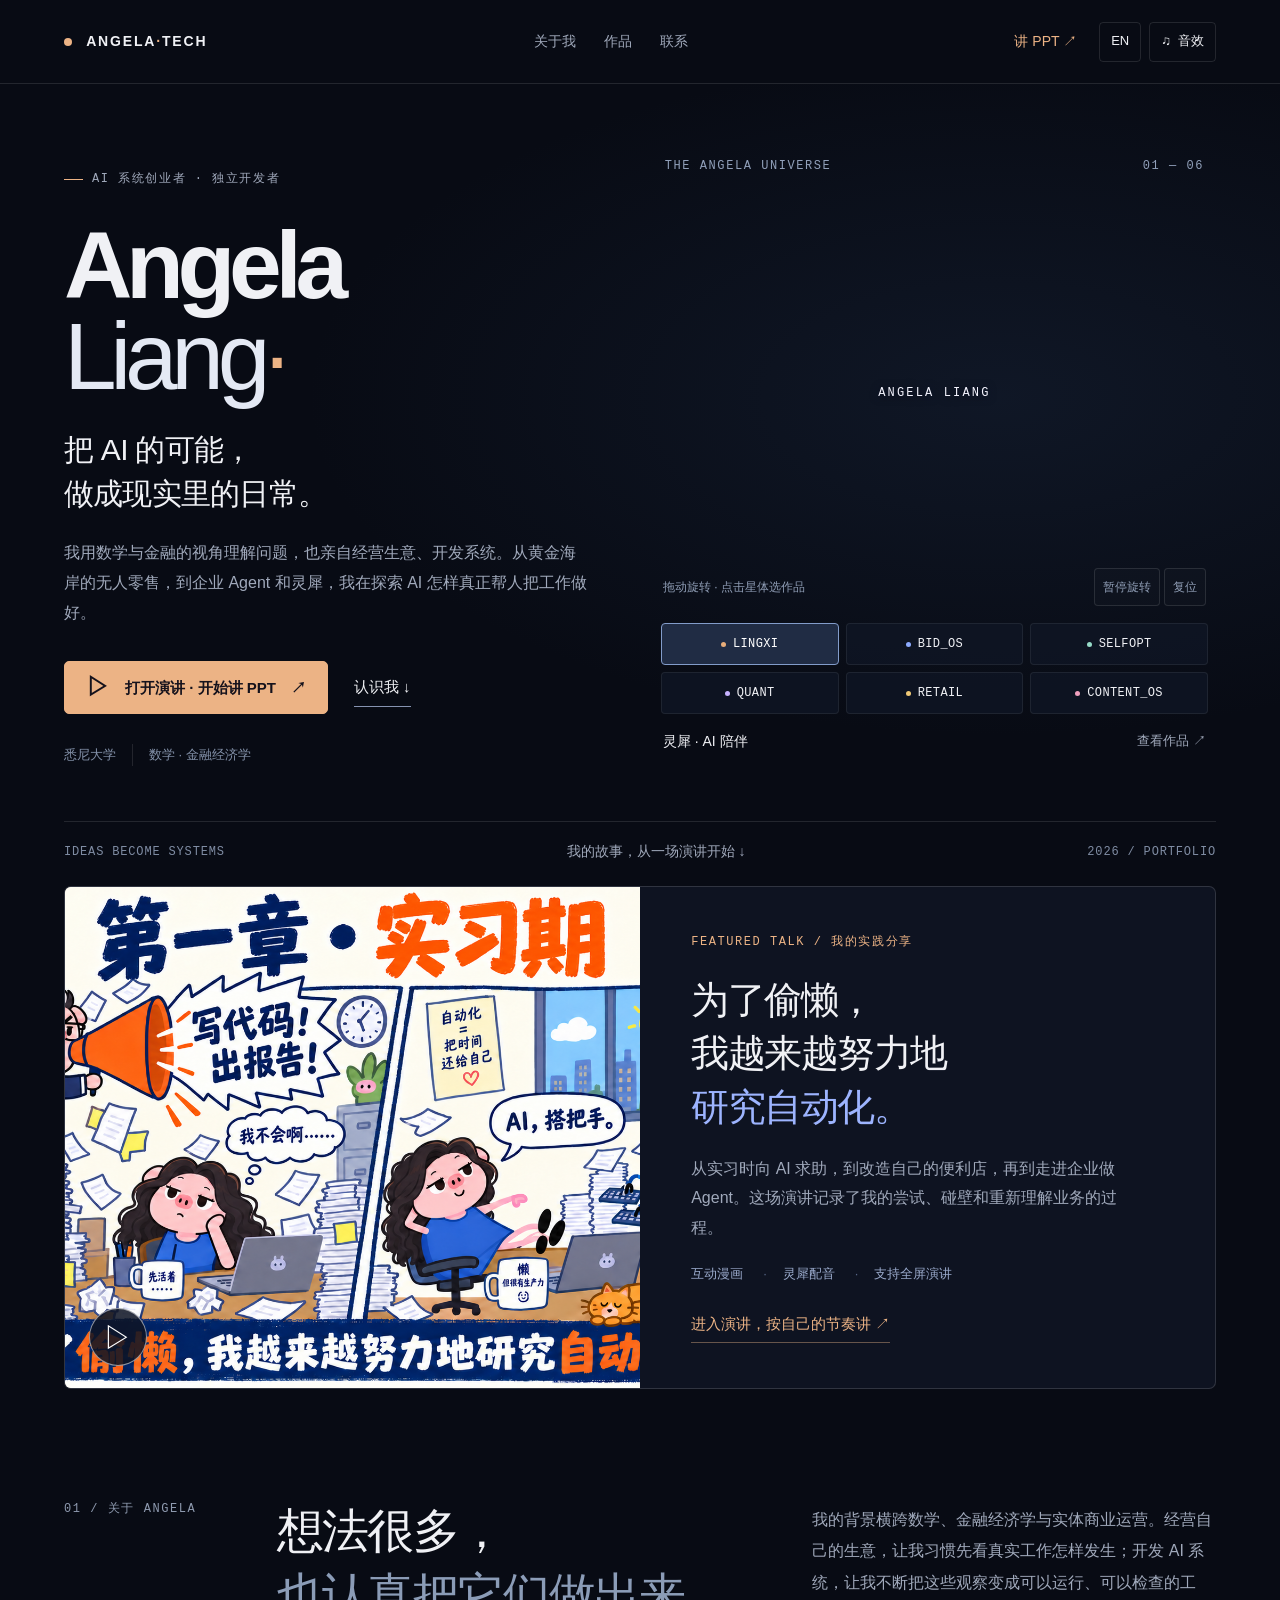
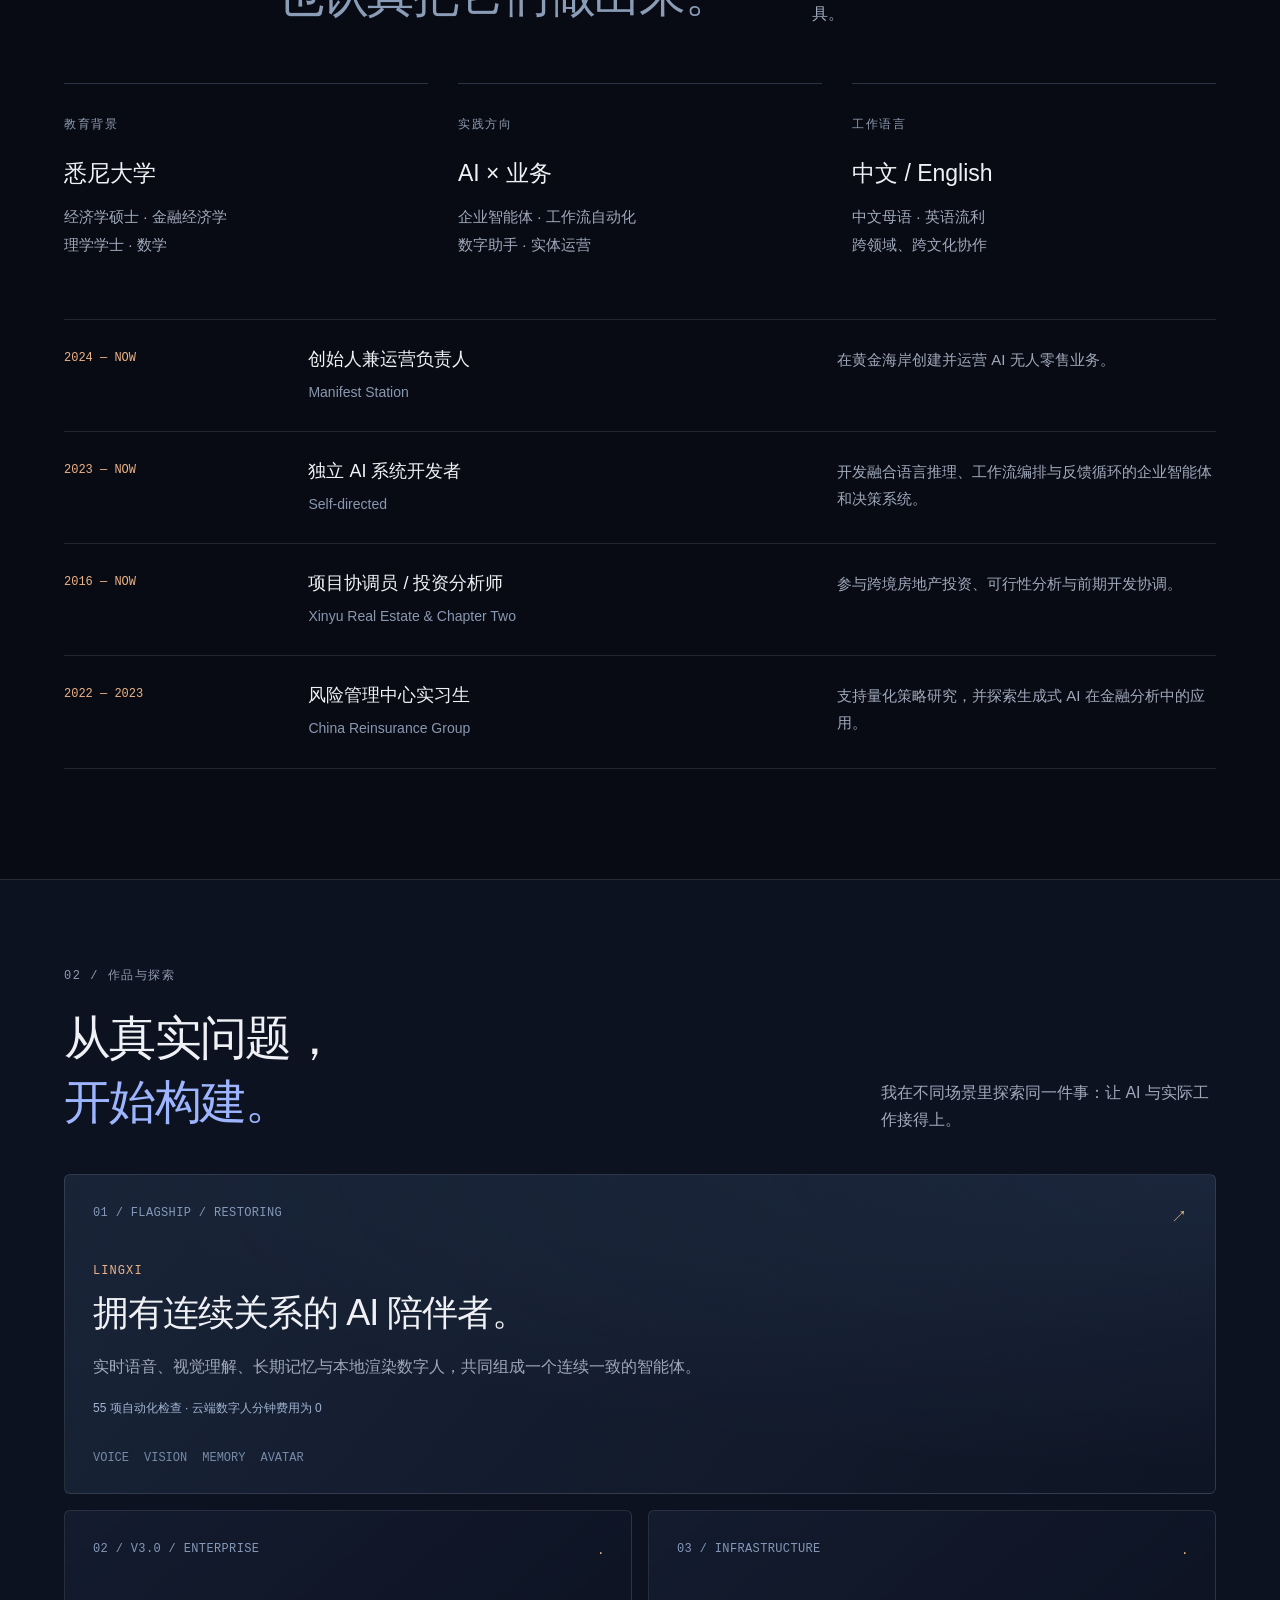
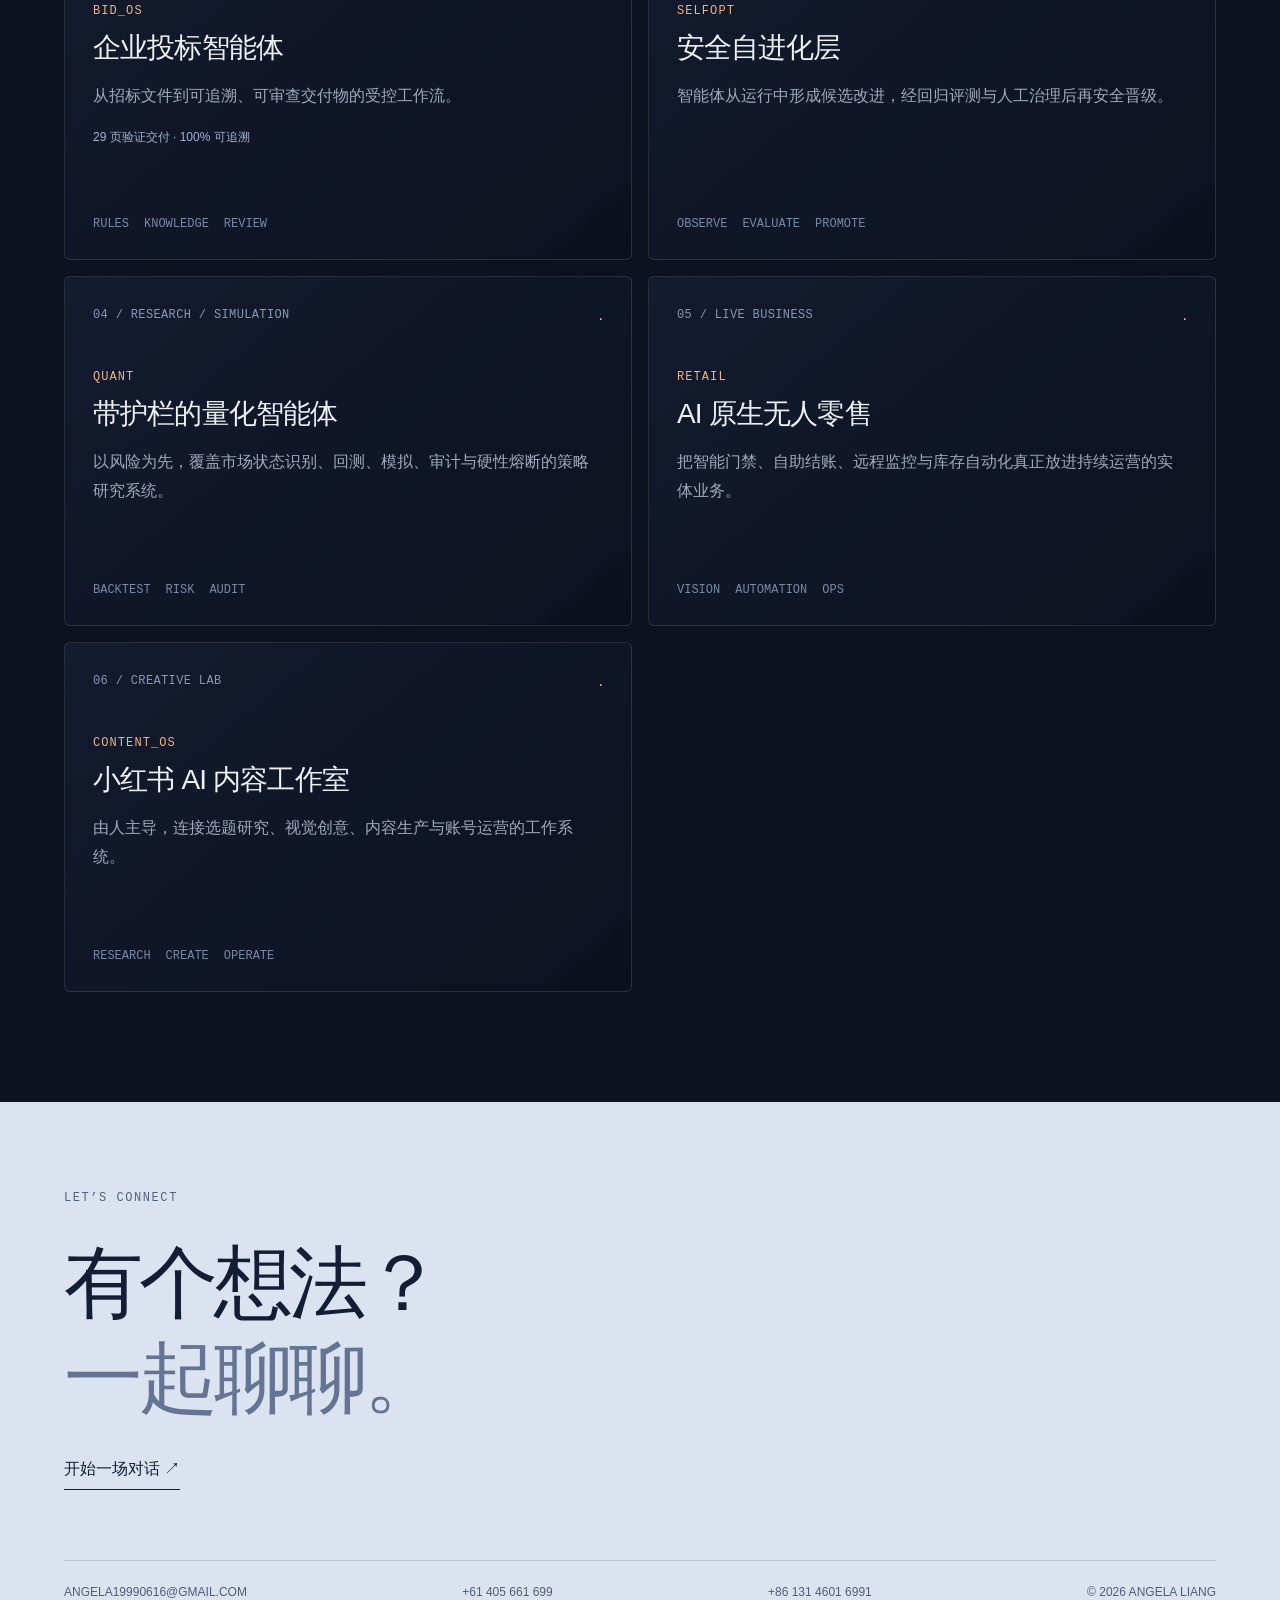
==== commit 35963daf: "feat: link playable Quant Boardroom H5" ====
--- a/index.html
+++ b/index.html
@@ -15,4 +15,4 @@
 <meta name="twitter:description" content="认识 Angela Liang，探索 AI 作品，观看带配音的企业 Agent 演讲。">
 <meta name="twitter:image" content="https://angela19990616-alt.github.io/angela-tech-social.png">
 <link rel="icon" href="/favicon.svg">
-<link rel="stylesheet" href="/assets/portfolio-03e31cb57723.css"></head><body><div id="portfolio-root"><main><a class="skip-link" href="#about">跳至个人介绍</a><nav class="topbar" aria-label="主导航"><a class="brand" href="#top"><i></i> ANGELA<span>·</span>TECH</a><div class="navcenter"><a href="#about">关于我</a><a href="#systems">作品</a><a href="#contact">联系</a></div><div class="controls"><a class="nav-talk" href="/talks/enterprise-agent/index.html">讲 PPT<!-- --> ↗</a><button aria-label="Switch to English">EN</button><button class="" aria-label="切换环境音效" aria-pressed="false">♫<span>音效</span></button></div></nav><header class="hero" id="top"><div class="hero-copy"><div class="eyebrow"><span></span> <!-- -->AI 系统创业者 · 独立开发者</div><h1>Angela<br/><em>Liang<span>·</span></em></h1><h2>把 AI 的可能，<br/>做成现实里的日常。</h2><p>我用数学与金融的视角理解问题，也亲自经营生意、开发系统。从黄金海岸的无人零售，到企业 Agent 和灵犀，我在探索 AI 怎样真正帮人把工作做好。</p><div class="hero-actions"><a class="button-primary" href="/talks/enterprise-agent/index.html"><span aria-hidden="true">▷</span> <!-- -->打开演讲 · 开始讲 PPT<span aria-hidden="true">↗</span></a><a class="text-link" href="#about">认识我<!-- --> ↓</a></div><div class="hero-foundation"><span>悉尼大学</span><span>数学 · 金融经济学</span></div></div><section class="orbit-space" aria-label="交互式 3D 作品空间"><div class="orbit-heading"><span>THE ANGELA UNIVERSE</span><span>01 — 06</span></div><div class="orbit-viewport"><canvas tabindex="-1" aria-label="拖动旋转 3D 作品空间，左右方向键旋转，下方按钮选择作品"></canvas><div class="orbit-fallback"><b>AL<span>·</span></b><p>正在展开作品空间</p></div><span class="orbit-center-label" aria-hidden="true">ANGELA LIANG</span></div><div class="orbit-toolbar"><span>拖动旋转 · 点击星体选作品</span><div><button disabled="" aria-pressed="false">自动旋转</button><button disabled="">复位</button></div></div><div class="orbit-projects" aria-label="选择作品"><button aria-pressed="true"><i style="background:#e8ad7a"></i>LINGXI</button><button aria-pressed="false"><i style="background:#8dabff"></i>BID_OS</button><button aria-pressed="false"><i style="background:#97dbc8"></i>SELFOPT</button><button aria-pressed="false"><i style="background:#c7b2ff"></i>QUANT</button><button aria-pressed="false"><i style="background:#efc976"></i>RETAIL</button><button aria-pressed="false"><i style="background:#ef9fbd"></i>CONTENT_OS</button></div><a class="orbit-selected" href="#project-lingxi"><span>灵犀 · AI 陪伴</span><span>查看作品<!-- --> ↗</span></a></section><div class="hero-bottom"><span>IDEAS BECOME SYSTEMS</span><a href="#talk">我的故事，从一场演讲开始<!-- --> ↓</a><span>2026 / PORTFOLIO</span></div></header><section class="featured-talk" id="talk"><a class="talk-art" href="/talks/enterprise-agent/index.html" aria-label="打开企业 Agent 演讲"><img src="/talks/enterprise-agent/assets/3d0663932a7b9857c37c.png" alt="企业 Agent 演讲的小猪职场漫画封面" loading="lazy"/><span class="play-badge" aria-hidden="true">▷</span></a><div class="talk-copy"><small>FEATURED TALK / <!-- -->我的实践分享</small><h2>为了偷懒，<br/>我越来越努力地<br/><em>研究自动化。</em></h2><p>从实习时向 AI 求助，到改造自己的便利店，再到走进企业做 Agent。这场演讲记录了我的尝试、碰壁和重新理解业务的过程。</p><div class="talk-facts"><span>互动漫画</span><span>灵犀配音</span><span>支持全屏演讲</span></div><a class="text-link" href="/talks/enterprise-agent/index.html">进入演讲，按自己的节奏讲<!-- --> ↗</a></div></section><section class="about" id="about"><div class="about-lead"><small>01 / <!-- -->关于 ANGELA</small><h2>想法很多，<br/><em>也认真把它们做出来。</em></h2><p>我的背景横跨数学、金融经济学与实体商业运营。经营自己的生意，让我习惯先看真实工作怎样发生；开发 AI 系统，让我不断把这些观察变成可以运行、可以检查的工具。</p></div><div class="foundation"><article><small>教育背景</small><h3>悉尼大学</h3><p>经济学硕士 · 金融经济学<br/>理学学士 · 数学</p></article><article><small>实践方向</small><h3>AI × <!-- -->业务</h3><p>企业智能体 · 工作流自动化<br/>数字助手 · 实体运营</p></article><article><small>工作语言</small><h3>中文 / English</h3><p>中文母语 · 英语流利<br/>跨领域、跨文化协作</p></article></div><div class="timeline"><article><time>2024 — NOW</time><div><h3>创始人兼运营负责人</h3><b>Manifest Station</b></div><p>在黄金海岸创建并运营 AI 无人零售业务。</p></article><article><time>2023 — NOW</time><div><h3>独立 AI 系统开发者</h3><b>Self-directed</b></div><p>开发融合语言推理、工作流编排与反馈循环的企业智能体和决策系统。</p></article><article><time>2016 — NOW</time><div><h3>项目协调员 / 投资分析师</h3><b>Xinyu Real Estate &amp; Chapter Two</b></div><p>参与跨境房地产投资、可行性分析与前期开发协调。</p></article><article><time>2022 — 2023</time><div><h3>风险管理中心实习生</h3><b>China Reinsurance Group</b></div><p>支持量化策略研究，并探索生成式 AI 在金融分析中的应用。</p></article></div></section><section class="console" id="systems"><header class="section-head"><div><small>02 / <!-- -->作品与探索</small><h2>从真实问题，<br/><em>开始构建。</em></h2></div><p>我在不同场景里探索同一件事：让 AI 与实际工作接得上。</p></header><div class="systems-grid"><article class="system hero-system" id="project-lingxi"><a class="system-link" href="https://lingxi.angela-tech.com/" target="_blank" rel="noopener noreferrer" aria-label="在新窗口打开拥有连续关系的 AI 陪伴者。"></a><div class="system-top"><small>01<!-- --> / <!-- -->FLAGSHIP / RESTORING</small><span>↗</span></div><b class="system-code">LINGXI</b><h3>拥有连续关系的 AI 陪伴者。</h3><p>实时语音、视觉理解、长期记忆与本地渲染数字人，共同组成一个连续一致的智能体。</p><div class="proof">55 项自动化检查 · 云端数字人分钟费用为 0</div><footer><span>VOICE</span><span>VISION</span><span>MEMORY</span><span>AVATAR</span></footer></article><article class="system" id="project-bid_os"><div class="system-top"><small>02<!-- --> / <!-- -->V3.0 / ENTERPRISE</small><span>·</span></div><b class="system-code">BID_OS</b><h3>企业投标智能体</h3><p>从招标文件到可追溯、可审查交付物的受控工作流。</p><div class="proof">29 页验证交付 · 100% 可追溯</div><footer><span>RULES</span><span>KNOWLEDGE</span><span>REVIEW</span></footer></article><article class="system" id="project-selfopt"><div class="system-top"><small>03<!-- --> / <!-- -->INFRASTRUCTURE</small><span>·</span></div><b class="system-code">SELFOPT</b><h3>安全自进化层</h3><p>智能体从运行中形成候选改进，经回归评测与人工治理后再安全晋级。</p><footer><span>OBSERVE</span><span>EVALUATE</span><span>PROMOTE</span></footer></article><article class="system" id="project-quant"><div class="system-top"><small>04<!-- --> / <!-- -->RESEARCH / SIMULATION</small><span>·</span></div><b class="system-code">QUANT</b><h3>带护栏的量化智能体</h3><p>以风险为先，覆盖市场状态识别、回测、模拟、审计与硬性熔断的策略研究系统。</p><footer><span>BACKTEST</span><span>RISK</span><span>AUDIT</span></footer></article><article class="system" id="project-retail"><div class="system-top"><small>05<!-- --> / <!-- -->LIVE BUSINESS</small><span>·</span></div><b class="system-code">RETAIL</b><h3>AI 原生无人零售</h3><p>把智能门禁、自助结账、远程监控与库存自动化真正放进持续运营的实体业务。</p><footer><span>VISION</span><span>AUTOMATION</span><span>OPS</span></footer></article><article class="system" id="project-content_os"><div class="system-top"><small>06<!-- --> / <!-- -->CREATIVE LAB</small><span>·</span></div><b class="system-code">CONTENT_OS</b><h3>小红书 AI 内容工作室</h3><p>由人主导，连接选题研究、视觉创意、内容生产与账号运营的工作系统。</p><footer><span>RESEARCH</span><span>CREATE</span><span>OPERATE</span></footer></article></div></section><footer class="contact" id="contact"><small>LET’S CONNECT</small><h2>有个想法？<br/><em>一起聊聊。</em></h2><a class="mail" href="mailto:angela19990616@gmail.com">开始一场对话<!-- --> ↗</a><div class="contact-row"><span>ANGELA19990616@GMAIL.COM</span><a href="tel:+61405661699">+61 405 661 699</a><a href="tel:+8613146016991">+86 131 4601 6991</a><span>© 2026 ANGELA LIANG</span></div></footer></main></div><script type="module" src="/assets/portfolio-488e237817cb.js"></script></body></html>
+<link rel="stylesheet" href="/assets/portfolio-03e31cb57723.css"></head><body><div id="portfolio-root"><main><a class="skip-link" href="#about">跳至个人介绍</a><nav class="topbar" aria-label="主导航"><a class="brand" href="#top"><i></i> ANGELA<span>·</span>TECH</a><div class="navcenter"><a href="#about">关于我</a><a href="#systems">作品</a><a href="#contact">联系</a></div><div class="controls"><a class="nav-talk" href="/talks/enterprise-agent/index.html">讲 PPT<!-- --> ↗</a><button aria-label="Switch to English">EN</button><button class="" aria-label="切换环境音效" aria-pressed="false">♫<span>音效</span></button></div></nav><header class="hero" id="top"><div class="hero-copy"><div class="eyebrow"><span></span> <!-- -->AI 系统创业者 · 独立开发者</div><h1>Angela<br/><em>Liang<span>·</span></em></h1><h2>把 AI 的可能，<br/>做成现实里的日常。</h2><p>我用数学与金融的视角理解问题，也亲自经营生意、开发系统。从黄金海岸的无人零售，到企业 Agent 和灵犀，我在探索 AI 怎样真正帮人把工作做好。</p><div class="hero-actions"><a class="button-primary" href="/talks/enterprise-agent/index.html"><span aria-hidden="true">▷</span> <!-- -->打开演讲 · 开始讲 PPT<span aria-hidden="true">↗</span></a><a class="text-link" href="#about">认识我<!-- --> ↓</a></div><div class="hero-foundation"><span>悉尼大学</span><span>数学 · 金融经济学</span></div></div><section class="orbit-space" aria-label="交互式 3D 作品空间"><div class="orbit-heading"><span>THE ANGELA UNIVERSE</span><span>01 — 06</span></div><div class="orbit-viewport"><canvas tabindex="-1" aria-label="拖动旋转 3D 作品空间，左右方向键旋转，下方按钮选择作品"></canvas><div class="orbit-fallback"><b>AL<span>·</span></b><p>正在展开作品空间</p></div><span class="orbit-center-label" aria-hidden="true">ANGELA LIANG</span></div><div class="orbit-toolbar"><span>拖动旋转 · 点击星体选作品</span><div><button disabled="" aria-pressed="false">自动旋转</button><button disabled="">复位</button></div></div><div class="orbit-projects" aria-label="选择作品"><button aria-pressed="true"><i style="background:#e8ad7a"></i>LINGXI</button><button aria-pressed="false"><i style="background:#8dabff"></i>BID_OS</button><button aria-pressed="false"><i style="background:#97dbc8"></i>SELFOPT</button><button aria-pressed="false"><i style="background:#c7b2ff"></i>QUANT</button><button aria-pressed="false"><i style="background:#efc976"></i>RETAIL</button><button aria-pressed="false"><i style="background:#ef9fbd"></i>CONTENT_OS</button></div><a class="orbit-selected" href="#project-lingxi"><span>灵犀 · AI 陪伴</span><span>查看作品<!-- --> ↗</span></a></section><div class="hero-bottom"><span>IDEAS BECOME SYSTEMS</span><a href="#talk">我的故事，从一场演讲开始<!-- --> ↓</a><span>2026 / PORTFOLIO</span></div></header><section class="featured-talk" id="talk"><a class="talk-art" href="/talks/enterprise-agent/index.html" aria-label="打开企业 Agent 演讲"><img src="/talks/enterprise-agent/assets/3d0663932a7b9857c37c.png" alt="企业 Agent 演讲的小猪职场漫画封面" loading="lazy"/><span class="play-badge" aria-hidden="true">▷</span></a><div class="talk-copy"><small>FEATURED TALK / <!-- -->我的实践分享</small><h2>为了偷懒，<br/>我越来越努力地<br/><em>研究自动化。</em></h2><p>从实习时向 AI 求助，到改造自己的便利店，再到走进企业做 Agent。这场演讲记录了我的尝试、碰壁和重新理解业务的过程。</p><div class="talk-facts"><span>互动漫画</span><span>灵犀配音</span><span>支持全屏演讲</span></div><a class="text-link" href="/talks/enterprise-agent/index.html">进入演讲，按自己的节奏讲<!-- --> ↗</a></div></section><section class="about" id="about"><div class="about-lead"><small>01 / <!-- -->关于 ANGELA</small><h2>想法很多，<br/><em>也认真把它们做出来。</em></h2><p>我的背景横跨数学、金融经济学与实体商业运营。经营自己的生意，让我习惯先看真实工作怎样发生；开发 AI 系统，让我不断把这些观察变成可以运行、可以检查的工具。</p></div><div class="foundation"><article><small>教育背景</small><h3>悉尼大学</h3><p>经济学硕士 · 金融经济学<br/>理学学士 · 数学</p></article><article><small>实践方向</small><h3>AI × <!-- -->业务</h3><p>企业智能体 · 工作流自动化<br/>数字助手 · 实体运营</p></article><article><small>工作语言</small><h3>中文 / English</h3><p>中文母语 · 英语流利<br/>跨领域、跨文化协作</p></article></div><div class="timeline"><article><time>2024 — NOW</time><div><h3>创始人兼运营负责人</h3><b>Manifest Station</b></div><p>在黄金海岸创建并运营 AI 无人零售业务。</p></article><article><time>2023 — NOW</time><div><h3>独立 AI 系统开发者</h3><b>Self-directed</b></div><p>开发融合语言推理、工作流编排与反馈循环的企业智能体和决策系统。</p></article><article><time>2016 — NOW</time><div><h3>项目协调员 / 投资分析师</h3><b>Xinyu Real Estate &amp; Chapter Two</b></div><p>参与跨境房地产投资、可行性分析与前期开发协调。</p></article><article><time>2022 — 2023</time><div><h3>风险管理中心实习生</h3><b>China Reinsurance Group</b></div><p>支持量化策略研究，并探索生成式 AI 在金融分析中的应用。</p></article></div></section><section class="console" id="systems"><header class="section-head"><div><small>02 / <!-- -->作品与探索</small><h2>从真实问题，<br/><em>开始构建。</em></h2></div><p>我在不同场景里探索同一件事：让 AI 与实际工作接得上。</p></header><div class="systems-grid"><article class="system hero-system" id="project-lingxi"><a class="system-link" href="https://lingxi.angela-tech.com/" target="_blank" rel="noopener noreferrer" aria-label="在新窗口打开拥有连续关系的 AI 陪伴者。"></a><div class="system-top"><small>01<!-- --> / <!-- -->FLAGSHIP / RESTORING</small><span>↗</span></div><b class="system-code">LINGXI</b><h3>拥有连续关系的 AI 陪伴者。</h3><p>实时语音、视觉理解、长期记忆与本地渲染数字人，共同组成一个连续一致的智能体。</p><div class="proof">55 项自动化检查 · 云端数字人分钟费用为 0</div><footer><span>VOICE</span><span>VISION</span><span>MEMORY</span><span>AVATAR</span></footer></article><article class="system" id="project-bid_os"><div class="system-top"><small>02<!-- --> / <!-- -->V3.0 / ENTERPRISE</small><span>·</span></div><b class="system-code">BID_OS</b><h3>企业投标智能体</h3><p>从招标文件到可追溯、可审查交付物的受控工作流。</p><div class="proof">29 页验证交付 · 100% 可追溯</div><footer><span>RULES</span><span>KNOWLEDGE</span><span>REVIEW</span></footer></article><article class="system" id="project-selfopt"><div class="system-top"><small>03<!-- --> / <!-- -->INFRASTRUCTURE</small><span>·</span></div><b class="system-code">SELFOPT</b><h3>安全自进化层</h3><p>智能体从运行中形成候选改进，经回归评测与人工治理后再安全晋级。</p><footer><span>OBSERVE</span><span>EVALUATE</span><span>PROMOTE</span></footer></article><article class="system" id="project-quant"><a class="system-link" href="https://angela19990616-alt.github.io/ChatGPT-Game/quant-city/" target="_blank" rel="noopener noreferrer" aria-label="打开量化董事会 H5 游戏"></a><div class="system-top"><small>04<!-- --> / <!-- -->RESEARCH / SIMULATION</small><span>·</span></div><b class="system-code">QUANT</b><h3>带护栏的量化智能体</h3><p>以风险为先，覆盖市场状态识别、回测、模拟、审计与硬性熔断的策略研究系统。</p><footer><span>BACKTEST</span><span>RISK</span><span>AUDIT</span></footer></article><article class="system" id="project-retail"><div class="system-top"><small>05<!-- --> / <!-- -->LIVE BUSINESS</small><span>·</span></div><b class="system-code">RETAIL</b><h3>AI 原生无人零售</h3><p>把智能门禁、自助结账、远程监控与库存自动化真正放进持续运营的实体业务。</p><footer><span>VISION</span><span>AUTOMATION</span><span>OPS</span></footer></article><article class="system" id="project-content_os"><div class="system-top"><small>06<!-- --> / <!-- -->CREATIVE LAB</small><span>·</span></div><b class="system-code">CONTENT_OS</b><h3>小红书 AI 内容工作室</h3><p>由人主导，连接选题研究、视觉创意、内容生产与账号运营的工作系统。</p><footer><span>RESEARCH</span><span>CREATE</span><span>OPERATE</span></footer></article></div></section><footer class="contact" id="contact"><small>LET’S CONNECT</small><h2>有个想法？<br/><em>一起聊聊。</em></h2><a class="mail" href="mailto:angela19990616@gmail.com">开始一场对话<!-- --> ↗</a><div class="contact-row"><span>ANGELA19990616@GMAIL.COM</span><a href="tel:+61405661699">+61 405 661 699</a><a href="tel:+8613146016991">+86 131 4601 6991</a><span>© 2026 ANGELA LIANG</span></div></footer></main></div><script type="module" src="/assets/portfolio-488e237817cb.js"></script></body></html>
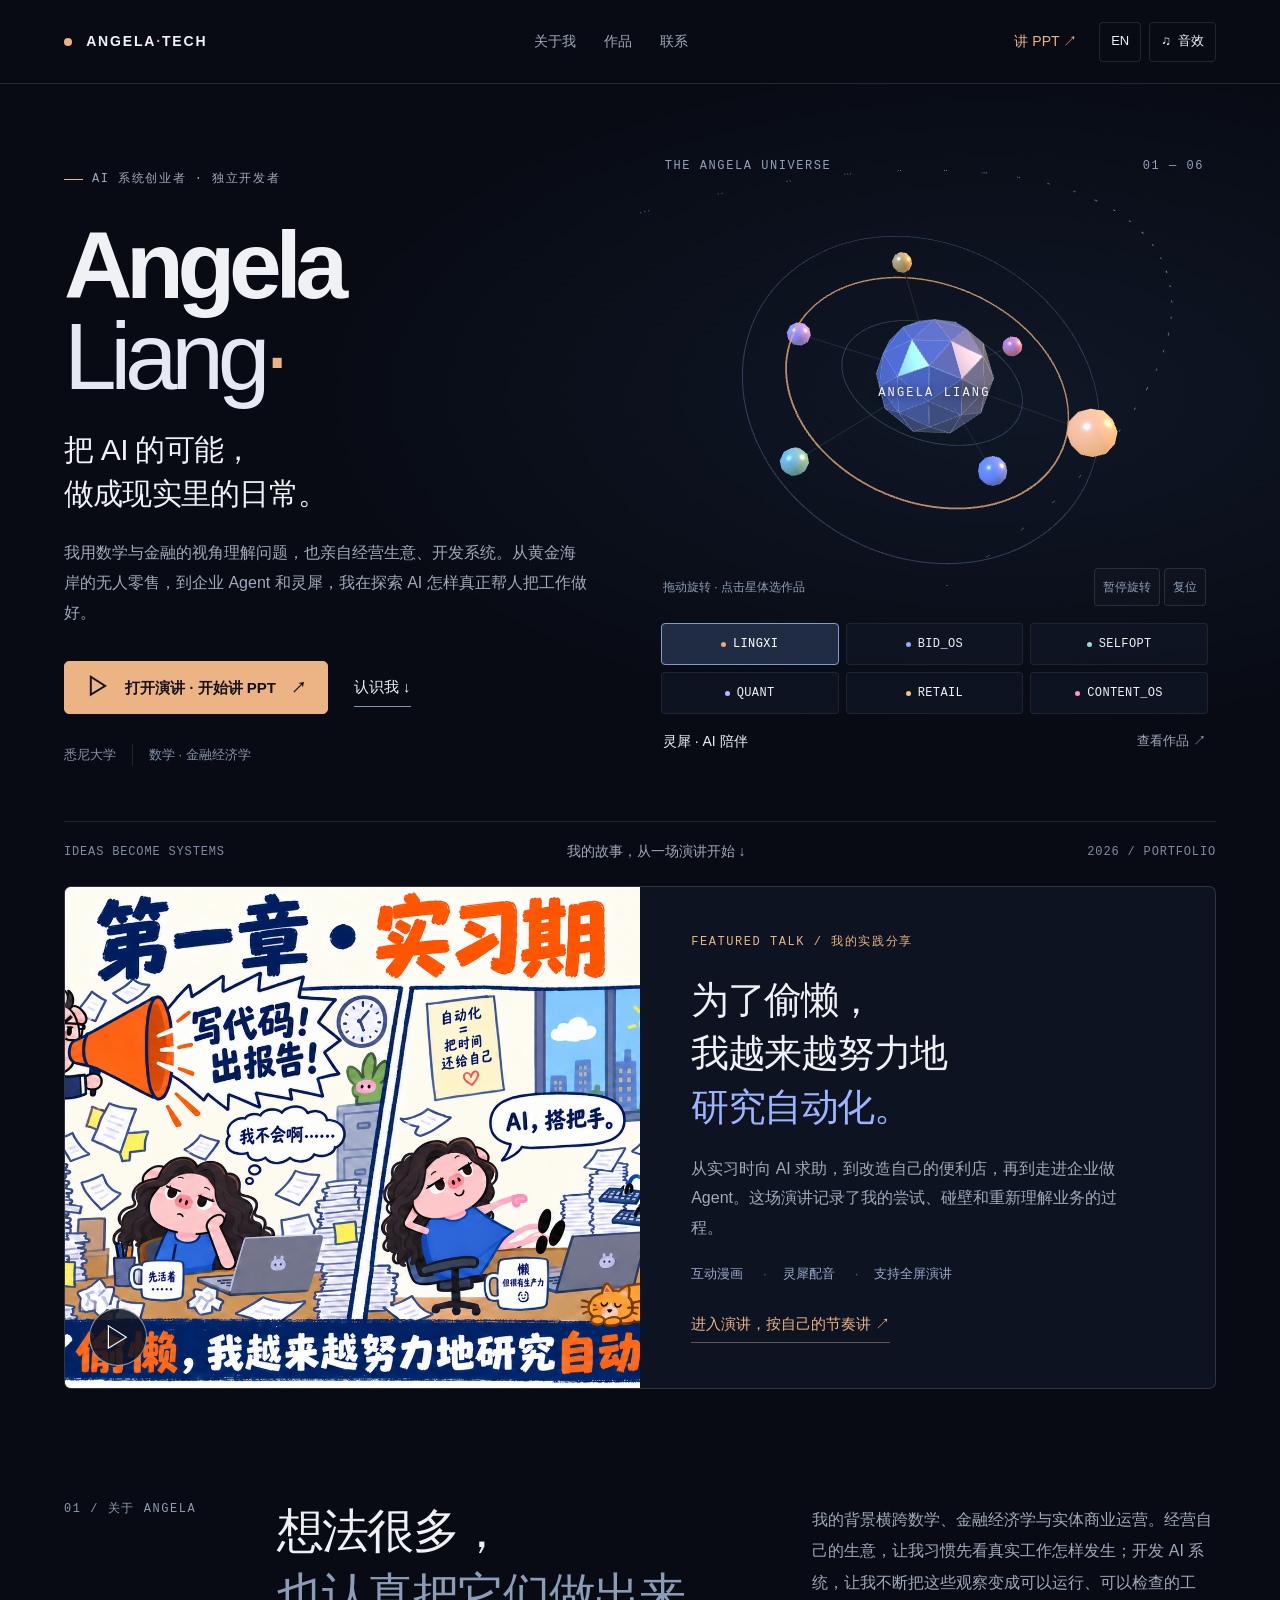
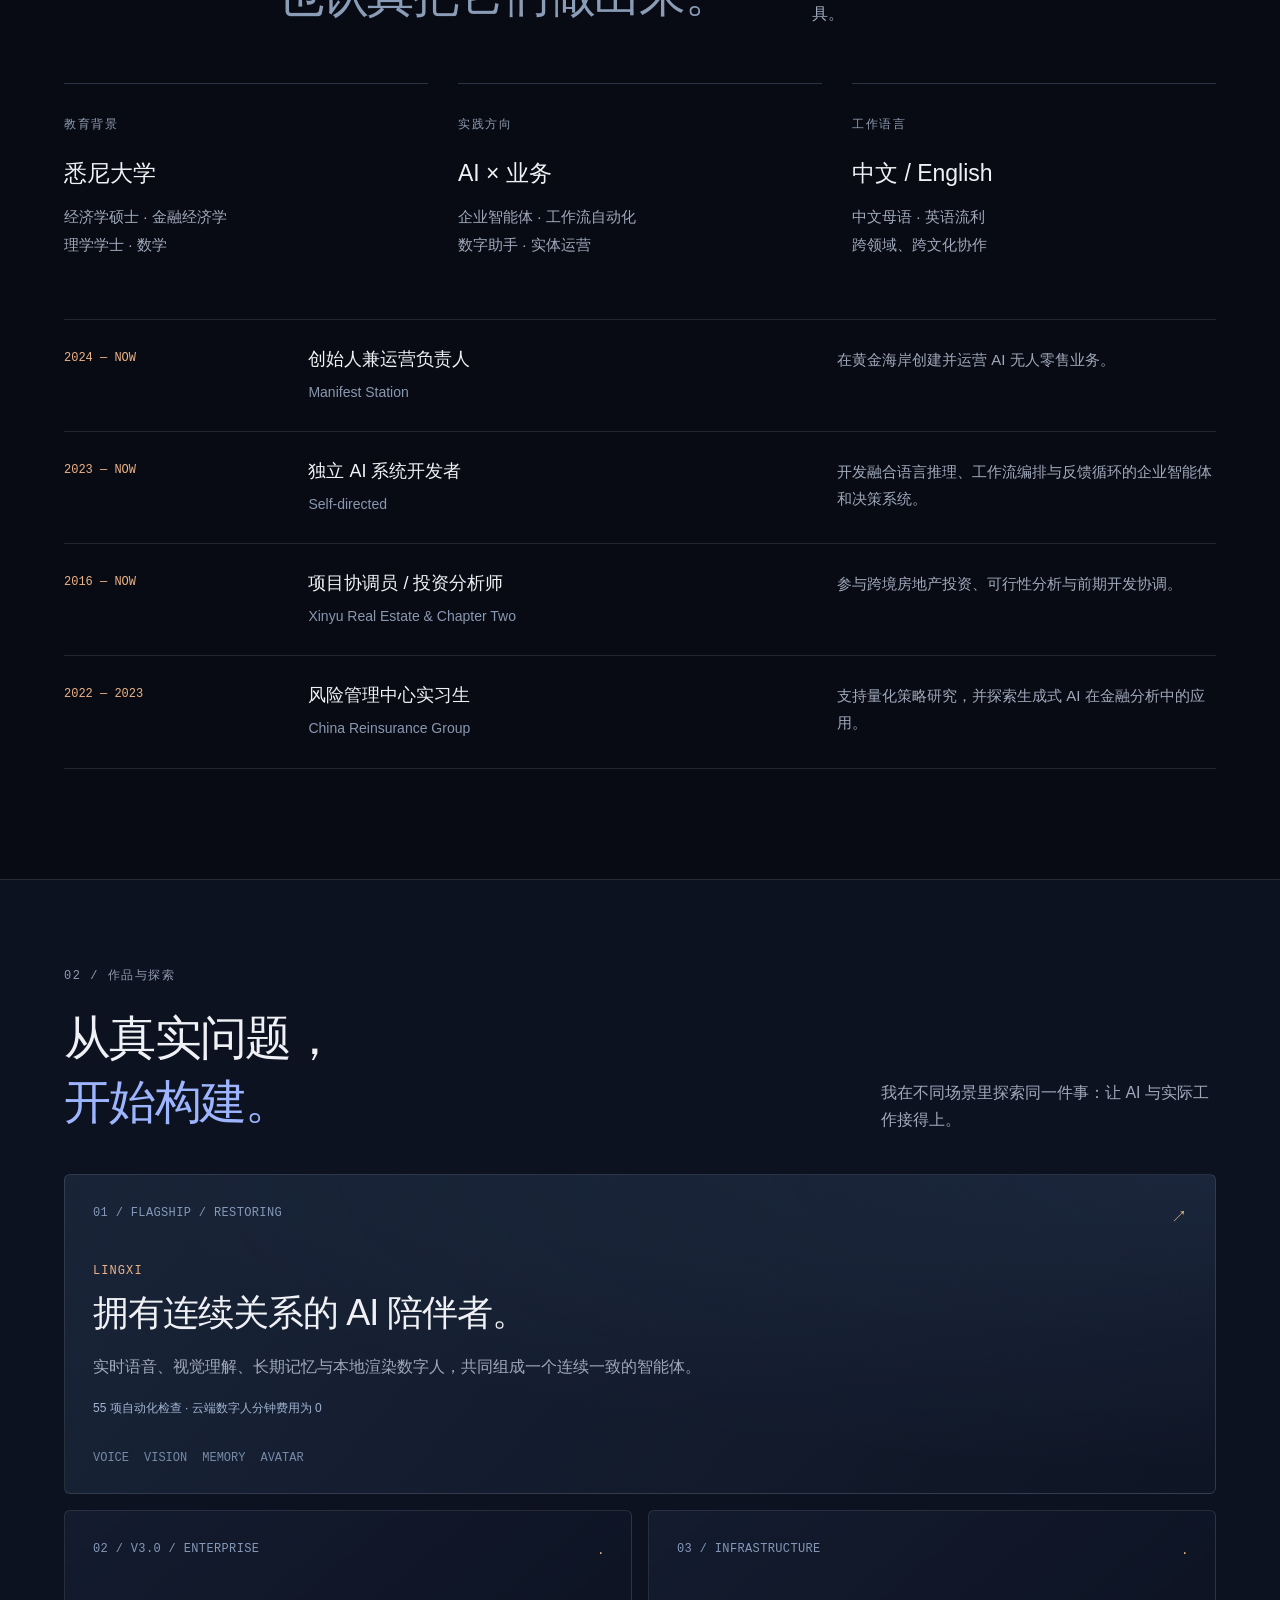
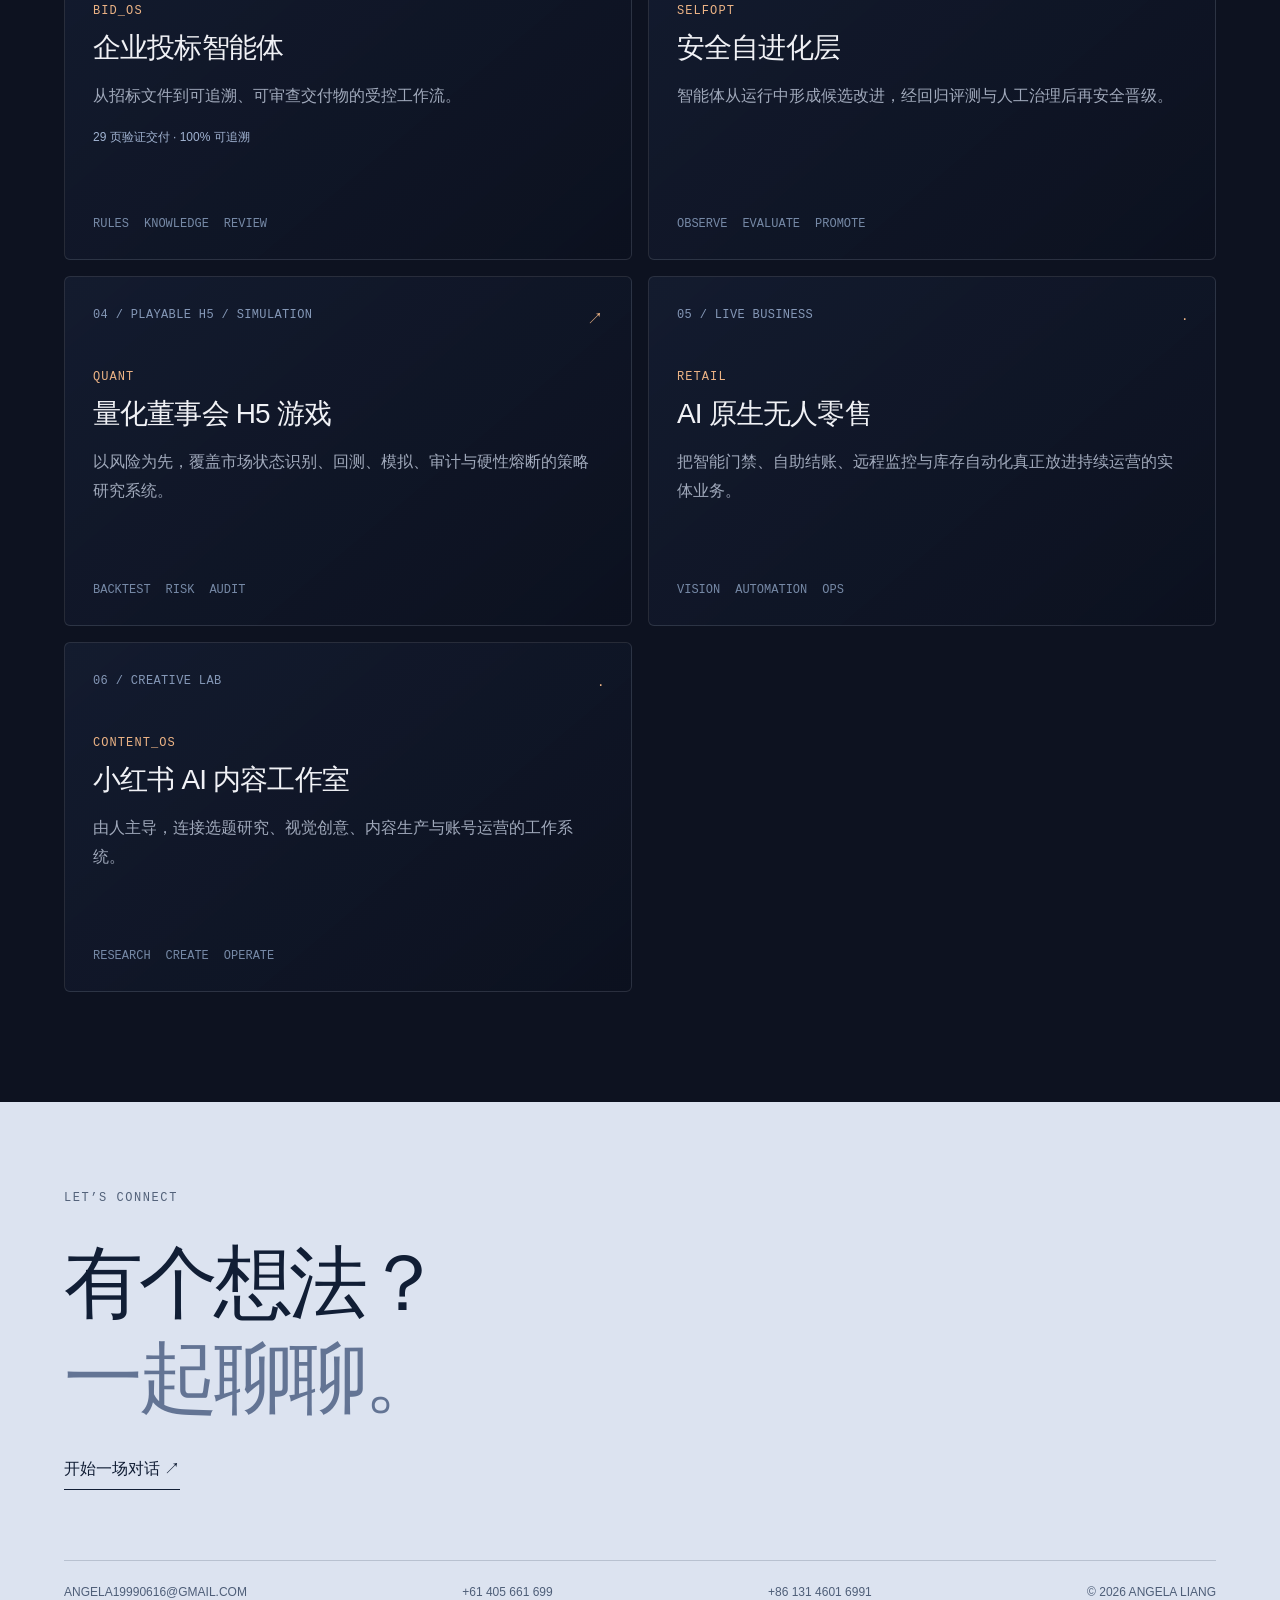
==== commit c7d196b4: "fix: make current Quant card launch the H5 game" ====
--- a/index.html
+++ b/index.html
@@ -15,4 +15,4 @@
 <meta name="twitter:description" content="认识 Angela Liang，探索 AI 作品，观看带配音的企业 Agent 演讲。">
 <meta name="twitter:image" content="https://angela19990616-alt.github.io/angela-tech-social.png">
 <link rel="icon" href="/favicon.svg">
-<link rel="stylesheet" href="/assets/portfolio-03e31cb57723.css"></head><body><div id="portfolio-root"><main><a class="skip-link" href="#about">跳至个人介绍</a><nav class="topbar" aria-label="主导航"><a class="brand" href="#top"><i></i> ANGELA<span>·</span>TECH</a><div class="navcenter"><a href="#about">关于我</a><a href="#systems">作品</a><a href="#contact">联系</a></div><div class="controls"><a class="nav-talk" href="/talks/enterprise-agent/index.html">讲 PPT<!-- --> ↗</a><button aria-label="Switch to English">EN</button><button class="" aria-label="切换环境音效" aria-pressed="false">♫<span>音效</span></button></div></nav><header class="hero" id="top"><div class="hero-copy"><div class="eyebrow"><span></span> <!-- -->AI 系统创业者 · 独立开发者</div><h1>Angela<br/><em>Liang<span>·</span></em></h1><h2>把 AI 的可能，<br/>做成现实里的日常。</h2><p>我用数学与金融的视角理解问题，也亲自经营生意、开发系统。从黄金海岸的无人零售，到企业 Agent 和灵犀，我在探索 AI 怎样真正帮人把工作做好。</p><div class="hero-actions"><a class="button-primary" href="/talks/enterprise-agent/index.html"><span aria-hidden="true">▷</span> <!-- -->打开演讲 · 开始讲 PPT<span aria-hidden="true">↗</span></a><a class="text-link" href="#about">认识我<!-- --> ↓</a></div><div class="hero-foundation"><span>悉尼大学</span><span>数学 · 金融经济学</span></div></div><section class="orbit-space" aria-label="交互式 3D 作品空间"><div class="orbit-heading"><span>THE ANGELA UNIVERSE</span><span>01 — 06</span></div><div class="orbit-viewport"><canvas tabindex="-1" aria-label="拖动旋转 3D 作品空间，左右方向键旋转，下方按钮选择作品"></canvas><div class="orbit-fallback"><b>AL<span>·</span></b><p>正在展开作品空间</p></div><span class="orbit-center-label" aria-hidden="true">ANGELA LIANG</span></div><div class="orbit-toolbar"><span>拖动旋转 · 点击星体选作品</span><div><button disabled="" aria-pressed="false">自动旋转</button><button disabled="">复位</button></div></div><div class="orbit-projects" aria-label="选择作品"><button aria-pressed="true"><i style="background:#e8ad7a"></i>LINGXI</button><button aria-pressed="false"><i style="background:#8dabff"></i>BID_OS</button><button aria-pressed="false"><i style="background:#97dbc8"></i>SELFOPT</button><button aria-pressed="false"><i style="background:#c7b2ff"></i>QUANT</button><button aria-pressed="false"><i style="background:#efc976"></i>RETAIL</button><button aria-pressed="false"><i style="background:#ef9fbd"></i>CONTENT_OS</button></div><a class="orbit-selected" href="#project-lingxi"><span>灵犀 · AI 陪伴</span><span>查看作品<!-- --> ↗</span></a></section><div class="hero-bottom"><span>IDEAS BECOME SYSTEMS</span><a href="#talk">我的故事，从一场演讲开始<!-- --> ↓</a><span>2026 / PORTFOLIO</span></div></header><section class="featured-talk" id="talk"><a class="talk-art" href="/talks/enterprise-agent/index.html" aria-label="打开企业 Agent 演讲"><img src="/talks/enterprise-agent/assets/3d0663932a7b9857c37c.png" alt="企业 Agent 演讲的小猪职场漫画封面" loading="lazy"/><span class="play-badge" aria-hidden="true">▷</span></a><div class="talk-copy"><small>FEATURED TALK / <!-- -->我的实践分享</small><h2>为了偷懒，<br/>我越来越努力地<br/><em>研究自动化。</em></h2><p>从实习时向 AI 求助，到改造自己的便利店，再到走进企业做 Agent。这场演讲记录了我的尝试、碰壁和重新理解业务的过程。</p><div class="talk-facts"><span>互动漫画</span><span>灵犀配音</span><span>支持全屏演讲</span></div><a class="text-link" href="/talks/enterprise-agent/index.html">进入演讲，按自己的节奏讲<!-- --> ↗</a></div></section><section class="about" id="about"><div class="about-lead"><small>01 / <!-- -->关于 ANGELA</small><h2>想法很多，<br/><em>也认真把它们做出来。</em></h2><p>我的背景横跨数学、金融经济学与实体商业运营。经营自己的生意，让我习惯先看真实工作怎样发生；开发 AI 系统，让我不断把这些观察变成可以运行、可以检查的工具。</p></div><div class="foundation"><article><small>教育背景</small><h3>悉尼大学</h3><p>经济学硕士 · 金融经济学<br/>理学学士 · 数学</p></article><article><small>实践方向</small><h3>AI × <!-- -->业务</h3><p>企业智能体 · 工作流自动化<br/>数字助手 · 实体运营</p></article><article><small>工作语言</small><h3>中文 / English</h3><p>中文母语 · 英语流利<br/>跨领域、跨文化协作</p></article></div><div class="timeline"><article><time>2024 — NOW</time><div><h3>创始人兼运营负责人</h3><b>Manifest Station</b></div><p>在黄金海岸创建并运营 AI 无人零售业务。</p></article><article><time>2023 — NOW</time><div><h3>独立 AI 系统开发者</h3><b>Self-directed</b></div><p>开发融合语言推理、工作流编排与反馈循环的企业智能体和决策系统。</p></article><article><time>2016 — NOW</time><div><h3>项目协调员 / 投资分析师</h3><b>Xinyu Real Estate &amp; Chapter Two</b></div><p>参与跨境房地产投资、可行性分析与前期开发协调。</p></article><article><time>2022 — 2023</time><div><h3>风险管理中心实习生</h3><b>China Reinsurance Group</b></div><p>支持量化策略研究，并探索生成式 AI 在金融分析中的应用。</p></article></div></section><section class="console" id="systems"><header class="section-head"><div><small>02 / <!-- -->作品与探索</small><h2>从真实问题，<br/><em>开始构建。</em></h2></div><p>我在不同场景里探索同一件事：让 AI 与实际工作接得上。</p></header><div class="systems-grid"><article class="system hero-system" id="project-lingxi"><a class="system-link" href="https://lingxi.angela-tech.com/" target="_blank" rel="noopener noreferrer" aria-label="在新窗口打开拥有连续关系的 AI 陪伴者。"></a><div class="system-top"><small>01<!-- --> / <!-- -->FLAGSHIP / RESTORING</small><span>↗</span></div><b class="system-code">LINGXI</b><h3>拥有连续关系的 AI 陪伴者。</h3><p>实时语音、视觉理解、长期记忆与本地渲染数字人，共同组成一个连续一致的智能体。</p><div class="proof">55 项自动化检查 · 云端数字人分钟费用为 0</div><footer><span>VOICE</span><span>VISION</span><span>MEMORY</span><span>AVATAR</span></footer></article><article class="system" id="project-bid_os"><div class="system-top"><small>02<!-- --> / <!-- -->V3.0 / ENTERPRISE</small><span>·</span></div><b class="system-code">BID_OS</b><h3>企业投标智能体</h3><p>从招标文件到可追溯、可审查交付物的受控工作流。</p><div class="proof">29 页验证交付 · 100% 可追溯</div><footer><span>RULES</span><span>KNOWLEDGE</span><span>REVIEW</span></footer></article><article class="system" id="project-selfopt"><div class="system-top"><small>03<!-- --> / <!-- -->INFRASTRUCTURE</small><span>·</span></div><b class="system-code">SELFOPT</b><h3>安全自进化层</h3><p>智能体从运行中形成候选改进，经回归评测与人工治理后再安全晋级。</p><footer><span>OBSERVE</span><span>EVALUATE</span><span>PROMOTE</span></footer></article><article class="system" id="project-quant"><a class="system-link" href="https://angela19990616-alt.github.io/ChatGPT-Game/quant-city/" target="_blank" rel="noopener noreferrer" aria-label="打开量化董事会 H5 游戏"></a><div class="system-top"><small>04<!-- --> / <!-- -->RESEARCH / SIMULATION</small><span>·</span></div><b class="system-code">QUANT</b><h3>带护栏的量化智能体</h3><p>以风险为先，覆盖市场状态识别、回测、模拟、审计与硬性熔断的策略研究系统。</p><footer><span>BACKTEST</span><span>RISK</span><span>AUDIT</span></footer></article><article class="system" id="project-retail"><div class="system-top"><small>05<!-- --> / <!-- -->LIVE BUSINESS</small><span>·</span></div><b class="system-code">RETAIL</b><h3>AI 原生无人零售</h3><p>把智能门禁、自助结账、远程监控与库存自动化真正放进持续运营的实体业务。</p><footer><span>VISION</span><span>AUTOMATION</span><span>OPS</span></footer></article><article class="system" id="project-content_os"><div class="system-top"><small>06<!-- --> / <!-- -->CREATIVE LAB</small><span>·</span></div><b class="system-code">CONTENT_OS</b><h3>小红书 AI 内容工作室</h3><p>由人主导，连接选题研究、视觉创意、内容生产与账号运营的工作系统。</p><footer><span>RESEARCH</span><span>CREATE</span><span>OPERATE</span></footer></article></div></section><footer class="contact" id="contact"><small>LET’S CONNECT</small><h2>有个想法？<br/><em>一起聊聊。</em></h2><a class="mail" href="mailto:angela19990616@gmail.com">开始一场对话<!-- --> ↗</a><div class="contact-row"><span>ANGELA19990616@GMAIL.COM</span><a href="tel:+61405661699">+61 405 661 699</a><a href="tel:+8613146016991">+86 131 4601 6991</a><span>© 2026 ANGELA LIANG</span></div></footer></main></div><script type="module" src="/assets/portfolio-488e237817cb.js"></script></body></html>
+<link rel="stylesheet" href="/assets/portfolio-03e31cb57723.css"></head><body><div id="portfolio-root"><main><a class="skip-link" href="#about">跳至个人介绍</a><nav class="topbar" aria-label="主导航"><a class="brand" href="#top"><i></i> ANGELA<span>·</span>TECH</a><div class="navcenter"><a href="#about">关于我</a><a href="#systems">作品</a><a href="#contact">联系</a></div><div class="controls"><a class="nav-talk" href="/talks/enterprise-agent/index.html">讲 PPT<!-- --> ↗</a><button aria-label="Switch to English">EN</button><button class="" aria-label="切换环境音效" aria-pressed="false">♫<span>音效</span></button></div></nav><header class="hero" id="top"><div class="hero-copy"><div class="eyebrow"><span></span> <!-- -->AI 系统创业者 · 独立开发者</div><h1>Angela<br/><em>Liang<span>·</span></em></h1><h2>把 AI 的可能，<br/>做成现实里的日常。</h2><p>我用数学与金融的视角理解问题，也亲自经营生意、开发系统。从黄金海岸的无人零售，到企业 Agent 和灵犀，我在探索 AI 怎样真正帮人把工作做好。</p><div class="hero-actions"><a class="button-primary" href="/talks/enterprise-agent/index.html"><span aria-hidden="true">▷</span> <!-- -->打开演讲 · 开始讲 PPT<span aria-hidden="true">↗</span></a><a class="text-link" href="#about">认识我<!-- --> ↓</a></div><div class="hero-foundation"><span>悉尼大学</span><span>数学 · 金融经济学</span></div></div><section class="orbit-space" aria-label="交互式 3D 作品空间"><div class="orbit-heading"><span>THE ANGELA UNIVERSE</span><span>01 — 06</span></div><div class="orbit-viewport"><canvas tabindex="-1" aria-label="拖动旋转 3D 作品空间，左右方向键旋转，下方按钮选择作品"></canvas><div class="orbit-fallback"><b>AL<span>·</span></b><p>正在展开作品空间</p></div><span class="orbit-center-label" aria-hidden="true">ANGELA LIANG</span></div><div class="orbit-toolbar"><span>拖动旋转 · 点击星体选作品</span><div><button disabled="" aria-pressed="false">自动旋转</button><button disabled="">复位</button></div></div><div class="orbit-projects" aria-label="选择作品"><button aria-pressed="true"><i style="background:#e8ad7a"></i>LINGXI</button><button aria-pressed="false"><i style="background:#8dabff"></i>BID_OS</button><button aria-pressed="false"><i style="background:#97dbc8"></i>SELFOPT</button><button aria-pressed="false"><i style="background:#c7b2ff"></i>QUANT</button><button aria-pressed="false"><i style="background:#efc976"></i>RETAIL</button><button aria-pressed="false"><i style="background:#ef9fbd"></i>CONTENT_OS</button></div><a class="orbit-selected" href="#project-lingxi"><span>灵犀 · AI 陪伴</span><span>查看作品<!-- --> ↗</span></a></section><div class="hero-bottom"><span>IDEAS BECOME SYSTEMS</span><a href="#talk">我的故事，从一场演讲开始<!-- --> ↓</a><span>2026 / PORTFOLIO</span></div></header><section class="featured-talk" id="talk"><a class="talk-art" href="/talks/enterprise-agent/index.html" aria-label="打开企业 Agent 演讲"><img src="/talks/enterprise-agent/assets/3d0663932a7b9857c37c.png" alt="企业 Agent 演讲的小猪职场漫画封面" loading="lazy"/><span class="play-badge" aria-hidden="true">▷</span></a><div class="talk-copy"><small>FEATURED TALK / <!-- -->我的实践分享</small><h2>为了偷懒，<br/>我越来越努力地<br/><em>研究自动化。</em></h2><p>从实习时向 AI 求助，到改造自己的便利店，再到走进企业做 Agent。这场演讲记录了我的尝试、碰壁和重新理解业务的过程。</p><div class="talk-facts"><span>互动漫画</span><span>灵犀配音</span><span>支持全屏演讲</span></div><a class="text-link" href="/talks/enterprise-agent/index.html">进入演讲，按自己的节奏讲<!-- --> ↗</a></div></section><section class="about" id="about"><div class="about-lead"><small>01 / <!-- -->关于 ANGELA</small><h2>想法很多，<br/><em>也认真把它们做出来。</em></h2><p>我的背景横跨数学、金融经济学与实体商业运营。经营自己的生意，让我习惯先看真实工作怎样发生；开发 AI 系统，让我不断把这些观察变成可以运行、可以检查的工具。</p></div><div class="foundation"><article><small>教育背景</small><h3>悉尼大学</h3><p>经济学硕士 · 金融经济学<br/>理学学士 · 数学</p></article><article><small>实践方向</small><h3>AI × <!-- -->业务</h3><p>企业智能体 · 工作流自动化<br/>数字助手 · 实体运营</p></article><article><small>工作语言</small><h3>中文 / English</h3><p>中文母语 · 英语流利<br/>跨领域、跨文化协作</p></article></div><div class="timeline"><article><time>2024 — NOW</time><div><h3>创始人兼运营负责人</h3><b>Manifest Station</b></div><p>在黄金海岸创建并运营 AI 无人零售业务。</p></article><article><time>2023 — NOW</time><div><h3>独立 AI 系统开发者</h3><b>Self-directed</b></div><p>开发融合语言推理、工作流编排与反馈循环的企业智能体和决策系统。</p></article><article><time>2016 — NOW</time><div><h3>项目协调员 / 投资分析师</h3><b>Xinyu Real Estate &amp; Chapter Two</b></div><p>参与跨境房地产投资、可行性分析与前期开发协调。</p></article><article><time>2022 — 2023</time><div><h3>风险管理中心实习生</h3><b>China Reinsurance Group</b></div><p>支持量化策略研究，并探索生成式 AI 在金融分析中的应用。</p></article></div></section><section class="console" id="systems"><header class="section-head"><div><small>02 / <!-- -->作品与探索</small><h2>从真实问题，<br/><em>开始构建。</em></h2></div><p>我在不同场景里探索同一件事：让 AI 与实际工作接得上。</p></header><div class="systems-grid"><article class="system hero-system" id="project-lingxi"><a class="system-link" href="https://lingxi.angela-tech.com/" target="_blank" rel="noopener noreferrer" aria-label="在新窗口打开拥有连续关系的 AI 陪伴者。"></a><div class="system-top"><small>01<!-- --> / <!-- -->FLAGSHIP / RESTORING</small><span>↗</span></div><b class="system-code">LINGXI</b><h3>拥有连续关系的 AI 陪伴者。</h3><p>实时语音、视觉理解、长期记忆与本地渲染数字人，共同组成一个连续一致的智能体。</p><div class="proof">55 项自动化检查 · 云端数字人分钟费用为 0</div><footer><span>VOICE</span><span>VISION</span><span>MEMORY</span><span>AVATAR</span></footer></article><article class="system" id="project-bid_os"><div class="system-top"><small>02<!-- --> / <!-- -->V3.0 / ENTERPRISE</small><span>·</span></div><b class="system-code">BID_OS</b><h3>企业投标智能体</h3><p>从招标文件到可追溯、可审查交付物的受控工作流。</p><div class="proof">29 页验证交付 · 100% 可追溯</div><footer><span>RULES</span><span>KNOWLEDGE</span><span>REVIEW</span></footer></article><article class="system" id="project-selfopt"><div class="system-top"><small>03<!-- --> / <!-- -->INFRASTRUCTURE</small><span>·</span></div><b class="system-code">SELFOPT</b><h3>安全自进化层</h3><p>智能体从运行中形成候选改进，经回归评测与人工治理后再安全晋级。</p><footer><span>OBSERVE</span><span>EVALUATE</span><span>PROMOTE</span></footer></article><article class="system" id="project-quant"><a class="system-link" href="https://angela19990616-alt.github.io/ChatGPT-Game/quant-city/" target="_blank" rel="noopener noreferrer" aria-label="打开量化董事会 H5 游戏"></a><div class="system-top"><small>04<!-- --> / <!-- -->PLAYABLE H5 / SIMULATION</small><span>·</span></div><b class="system-code">QUANT</b><h3>量化董事会 H5 游戏</h3><p>以风险为先，覆盖市场状态识别、回测、模拟、审计与硬性熔断的策略研究系统。</p><footer><span>BACKTEST</span><span>RISK</span><span>AUDIT</span></footer></article><article class="system" id="project-retail"><div class="system-top"><small>05<!-- --> / <!-- -->LIVE BUSINESS</small><span>·</span></div><b class="system-code">RETAIL</b><h3>AI 原生无人零售</h3><p>把智能门禁、自助结账、远程监控与库存自动化真正放进持续运营的实体业务。</p><footer><span>VISION</span><span>AUTOMATION</span><span>OPS</span></footer></article><article class="system" id="project-content_os"><div class="system-top"><small>06<!-- --> / <!-- -->CREATIVE LAB</small><span>·</span></div><b class="system-code">CONTENT_OS</b><h3>小红书 AI 内容工作室</h3><p>由人主导，连接选题研究、视觉创意、内容生产与账号运营的工作系统。</p><footer><span>RESEARCH</span><span>CREATE</span><span>OPERATE</span></footer></article></div></section><footer class="contact" id="contact"><small>LET’S CONNECT</small><h2>有个想法？<br/><em>一起聊聊。</em></h2><a class="mail" href="mailto:angela19990616@gmail.com">开始一场对话<!-- --> ↗</a><div class="contact-row"><span>ANGELA19990616@GMAIL.COM</span><a href="tel:+61405661699">+61 405 661 699</a><a href="tel:+8613146016991">+86 131 4601 6991</a><span>© 2026 ANGELA LIANG</span></div></footer></main></div><script type="module" src="/assets/portfolio-488e237817cb.js"></script></body></html>
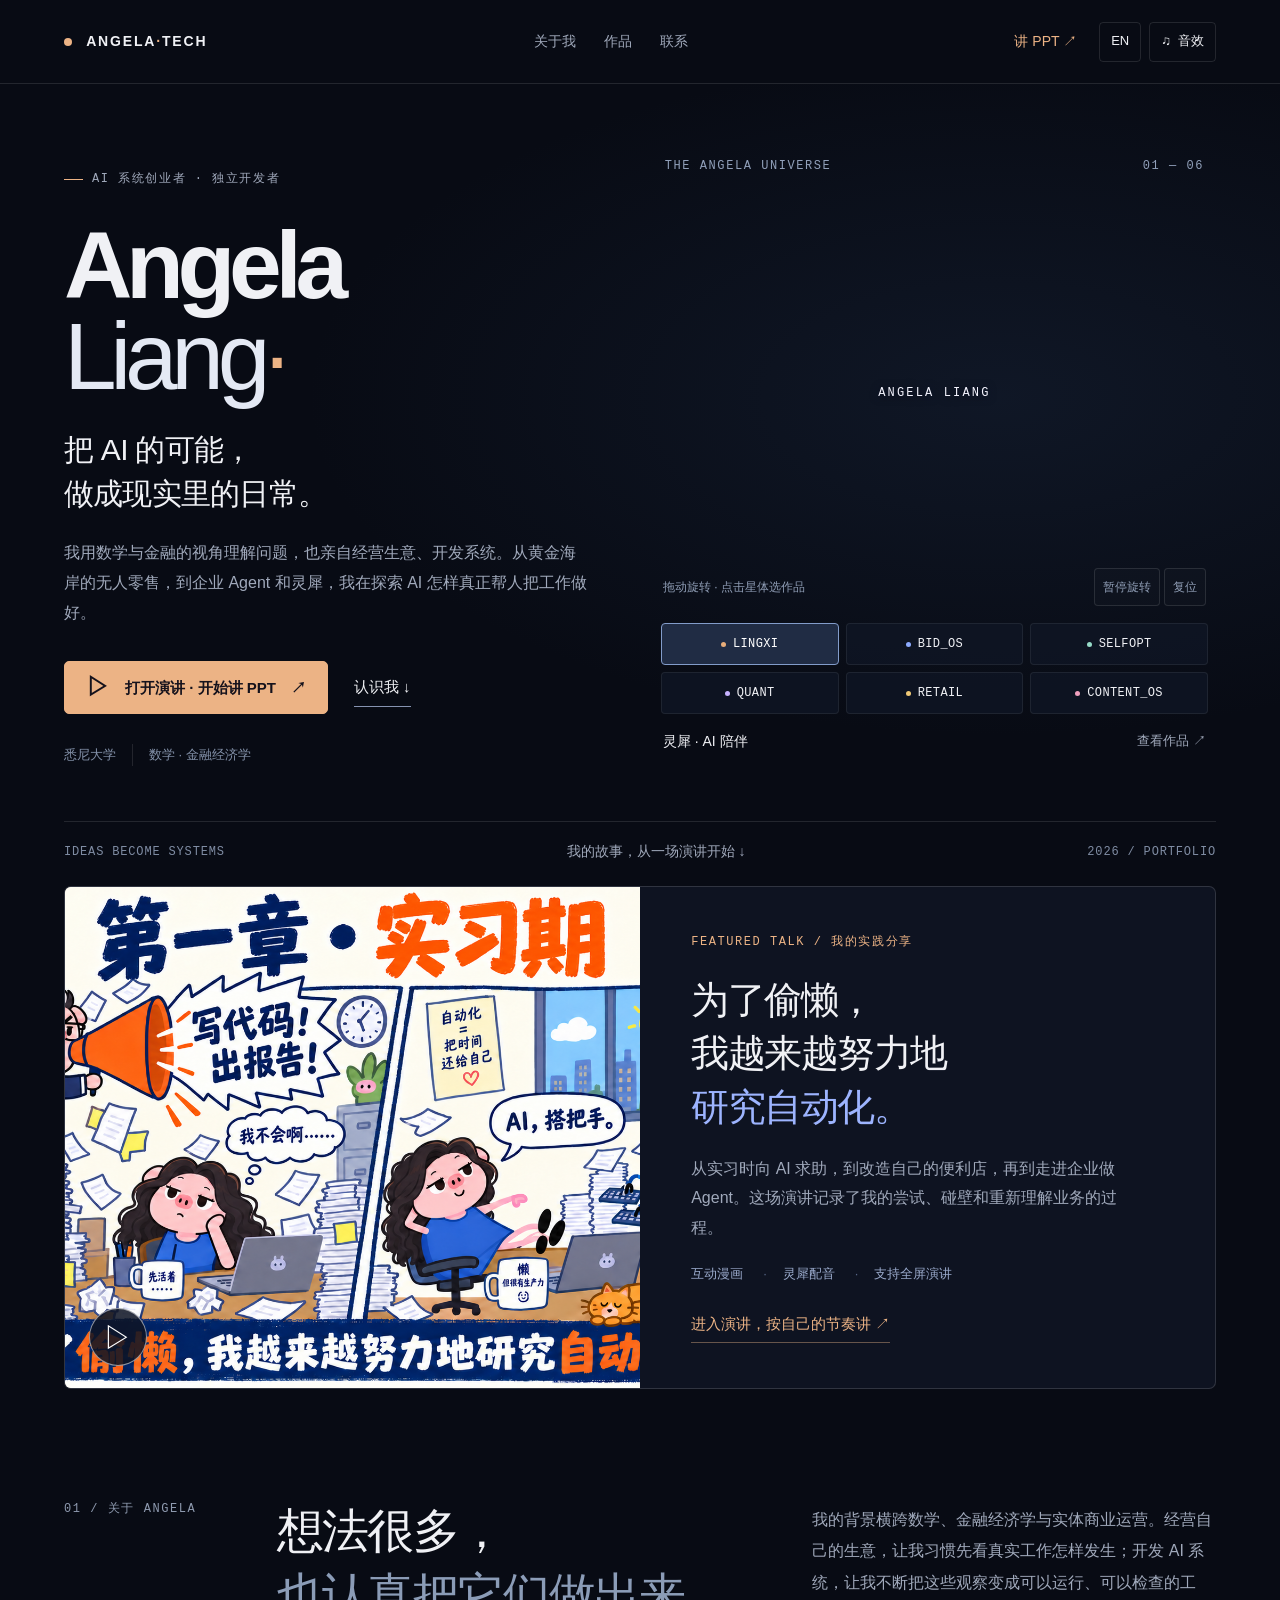
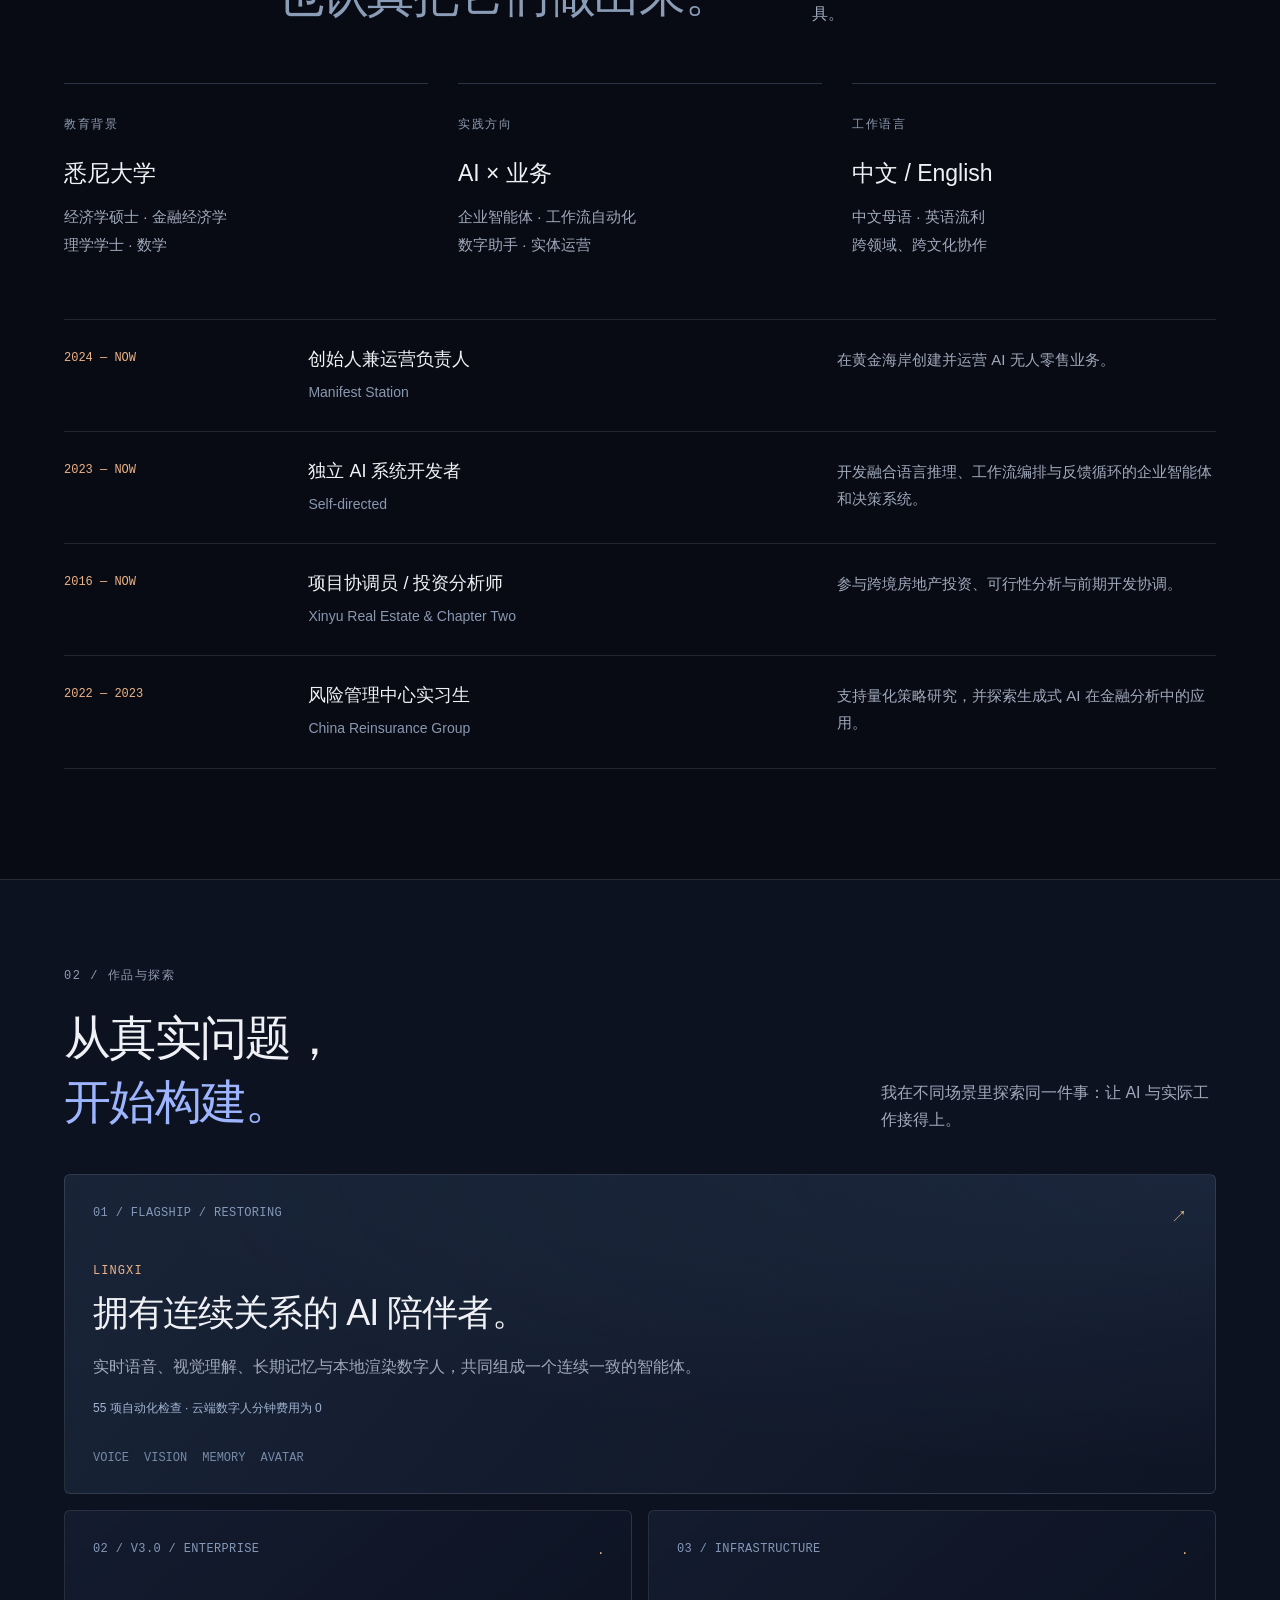
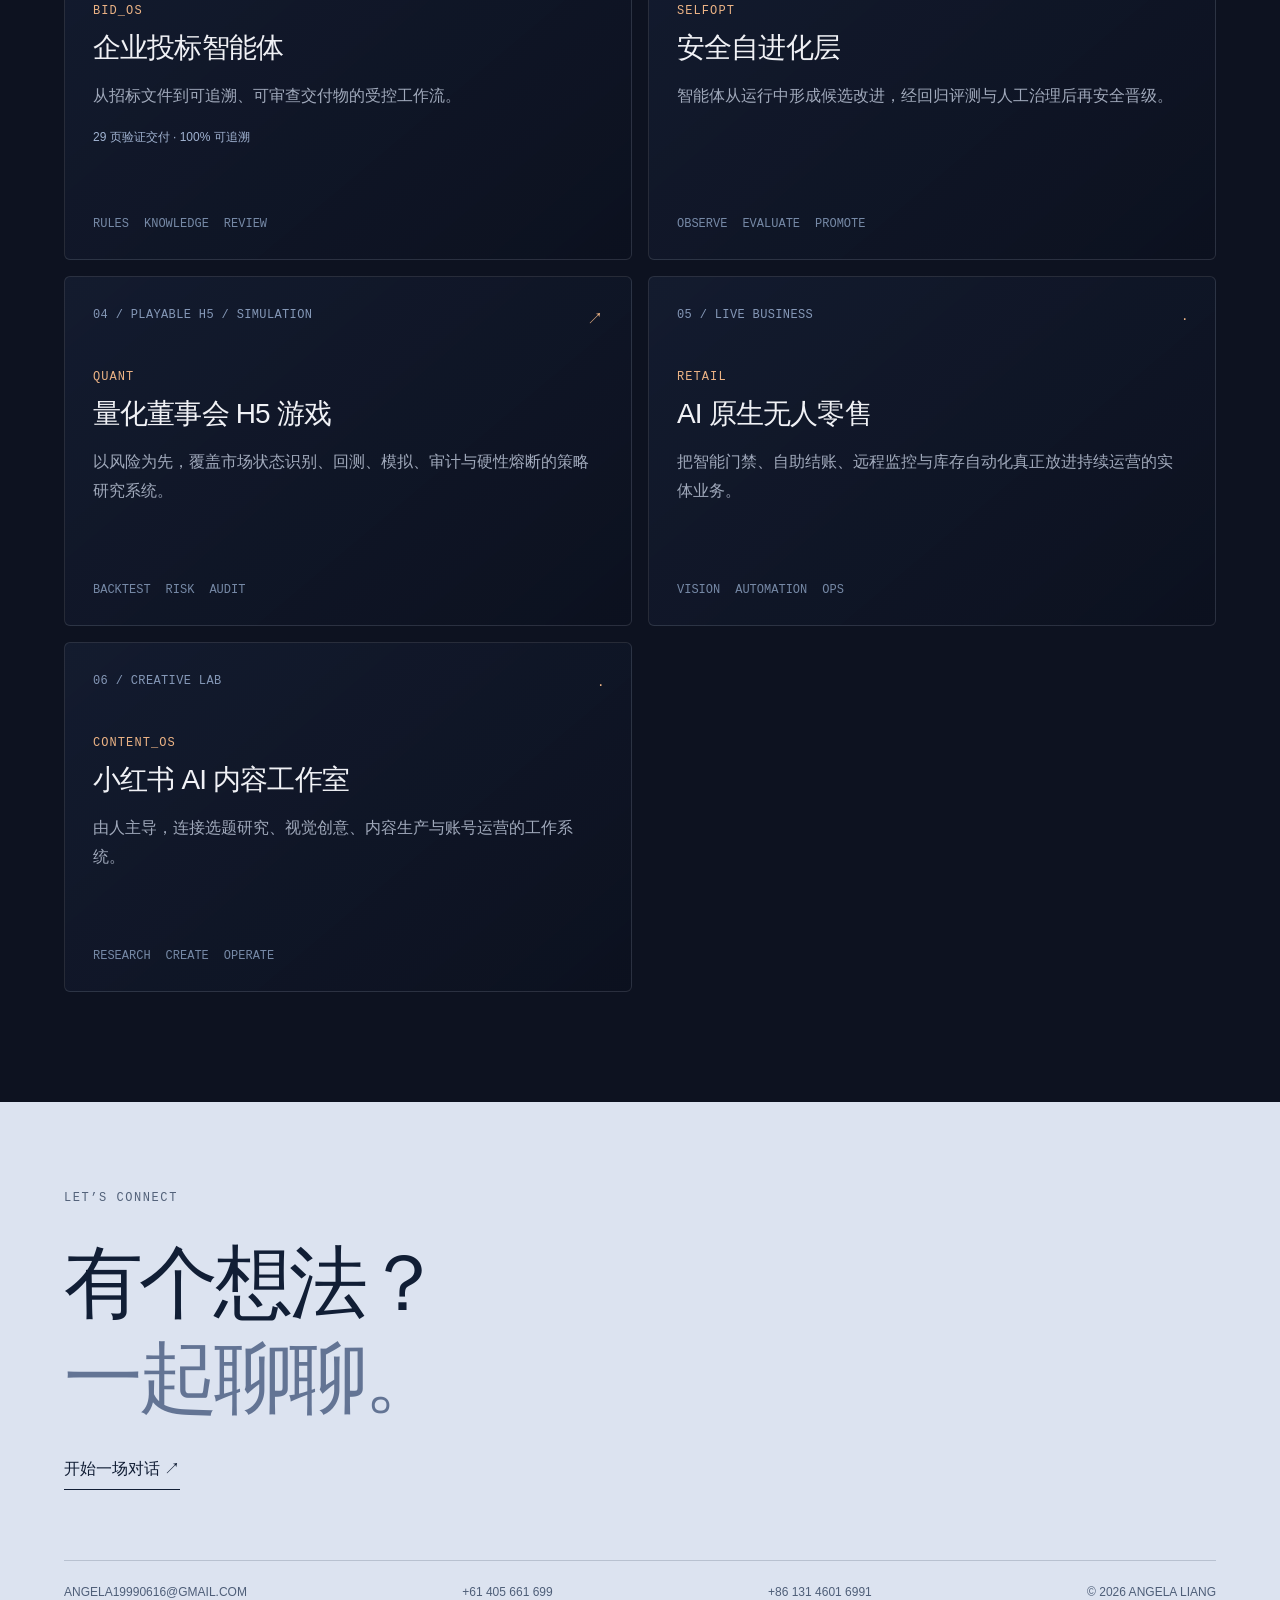
==== commit 20921d52: "fix: refresh playable Quant entry immediately" ====
--- a/index.html
+++ b/index.html
@@ -15,4 +15,4 @@
 <meta name="twitter:description" content="认识 Angela Liang，探索 AI 作品，观看带配音的企业 Agent 演讲。">
 <meta name="twitter:image" content="https://angela19990616-alt.github.io/angela-tech-social.png">
 <link rel="icon" href="/favicon.svg">
-<link rel="stylesheet" href="/assets/portfolio-03e31cb57723.css"></head><body><div id="portfolio-root"><main><a class="skip-link" href="#about">跳至个人介绍</a><nav class="topbar" aria-label="主导航"><a class="brand" href="#top"><i></i> ANGELA<span>·</span>TECH</a><div class="navcenter"><a href="#about">关于我</a><a href="#systems">作品</a><a href="#contact">联系</a></div><div class="controls"><a class="nav-talk" href="/talks/enterprise-agent/index.html">讲 PPT<!-- --> ↗</a><button aria-label="Switch to English">EN</button><button class="" aria-label="切换环境音效" aria-pressed="false">♫<span>音效</span></button></div></nav><header class="hero" id="top"><div class="hero-copy"><div class="eyebrow"><span></span> <!-- -->AI 系统创业者 · 独立开发者</div><h1>Angela<br/><em>Liang<span>·</span></em></h1><h2>把 AI 的可能，<br/>做成现实里的日常。</h2><p>我用数学与金融的视角理解问题，也亲自经营生意、开发系统。从黄金海岸的无人零售，到企业 Agent 和灵犀，我在探索 AI 怎样真正帮人把工作做好。</p><div class="hero-actions"><a class="button-primary" href="/talks/enterprise-agent/index.html"><span aria-hidden="true">▷</span> <!-- -->打开演讲 · 开始讲 PPT<span aria-hidden="true">↗</span></a><a class="text-link" href="#about">认识我<!-- --> ↓</a></div><div class="hero-foundation"><span>悉尼大学</span><span>数学 · 金融经济学</span></div></div><section class="orbit-space" aria-label="交互式 3D 作品空间"><div class="orbit-heading"><span>THE ANGELA UNIVERSE</span><span>01 — 06</span></div><div class="orbit-viewport"><canvas tabindex="-1" aria-label="拖动旋转 3D 作品空间，左右方向键旋转，下方按钮选择作品"></canvas><div class="orbit-fallback"><b>AL<span>·</span></b><p>正在展开作品空间</p></div><span class="orbit-center-label" aria-hidden="true">ANGELA LIANG</span></div><div class="orbit-toolbar"><span>拖动旋转 · 点击星体选作品</span><div><button disabled="" aria-pressed="false">自动旋转</button><button disabled="">复位</button></div></div><div class="orbit-projects" aria-label="选择作品"><button aria-pressed="true"><i style="background:#e8ad7a"></i>LINGXI</button><button aria-pressed="false"><i style="background:#8dabff"></i>BID_OS</button><button aria-pressed="false"><i style="background:#97dbc8"></i>SELFOPT</button><button aria-pressed="false"><i style="background:#c7b2ff"></i>QUANT</button><button aria-pressed="false"><i style="background:#efc976"></i>RETAIL</button><button aria-pressed="false"><i style="background:#ef9fbd"></i>CONTENT_OS</button></div><a class="orbit-selected" href="#project-lingxi"><span>灵犀 · AI 陪伴</span><span>查看作品<!-- --> ↗</span></a></section><div class="hero-bottom"><span>IDEAS BECOME SYSTEMS</span><a href="#talk">我的故事，从一场演讲开始<!-- --> ↓</a><span>2026 / PORTFOLIO</span></div></header><section class="featured-talk" id="talk"><a class="talk-art" href="/talks/enterprise-agent/index.html" aria-label="打开企业 Agent 演讲"><img src="/talks/enterprise-agent/assets/3d0663932a7b9857c37c.png" alt="企业 Agent 演讲的小猪职场漫画封面" loading="lazy"/><span class="play-badge" aria-hidden="true">▷</span></a><div class="talk-copy"><small>FEATURED TALK / <!-- -->我的实践分享</small><h2>为了偷懒，<br/>我越来越努力地<br/><em>研究自动化。</em></h2><p>从实习时向 AI 求助，到改造自己的便利店，再到走进企业做 Agent。这场演讲记录了我的尝试、碰壁和重新理解业务的过程。</p><div class="talk-facts"><span>互动漫画</span><span>灵犀配音</span><span>支持全屏演讲</span></div><a class="text-link" href="/talks/enterprise-agent/index.html">进入演讲，按自己的节奏讲<!-- --> ↗</a></div></section><section class="about" id="about"><div class="about-lead"><small>01 / <!-- -->关于 ANGELA</small><h2>想法很多，<br/><em>也认真把它们做出来。</em></h2><p>我的背景横跨数学、金融经济学与实体商业运营。经营自己的生意，让我习惯先看真实工作怎样发生；开发 AI 系统，让我不断把这些观察变成可以运行、可以检查的工具。</p></div><div class="foundation"><article><small>教育背景</small><h3>悉尼大学</h3><p>经济学硕士 · 金融经济学<br/>理学学士 · 数学</p></article><article><small>实践方向</small><h3>AI × <!-- -->业务</h3><p>企业智能体 · 工作流自动化<br/>数字助手 · 实体运营</p></article><article><small>工作语言</small><h3>中文 / English</h3><p>中文母语 · 英语流利<br/>跨领域、跨文化协作</p></article></div><div class="timeline"><article><time>2024 — NOW</time><div><h3>创始人兼运营负责人</h3><b>Manifest Station</b></div><p>在黄金海岸创建并运营 AI 无人零售业务。</p></article><article><time>2023 — NOW</time><div><h3>独立 AI 系统开发者</h3><b>Self-directed</b></div><p>开发融合语言推理、工作流编排与反馈循环的企业智能体和决策系统。</p></article><article><time>2016 — NOW</time><div><h3>项目协调员 / 投资分析师</h3><b>Xinyu Real Estate &amp; Chapter Two</b></div><p>参与跨境房地产投资、可行性分析与前期开发协调。</p></article><article><time>2022 — 2023</time><div><h3>风险管理中心实习生</h3><b>China Reinsurance Group</b></div><p>支持量化策略研究，并探索生成式 AI 在金融分析中的应用。</p></article></div></section><section class="console" id="systems"><header class="section-head"><div><small>02 / <!-- -->作品与探索</small><h2>从真实问题，<br/><em>开始构建。</em></h2></div><p>我在不同场景里探索同一件事：让 AI 与实际工作接得上。</p></header><div class="systems-grid"><article class="system hero-system" id="project-lingxi"><a class="system-link" href="https://lingxi.angela-tech.com/" target="_blank" rel="noopener noreferrer" aria-label="在新窗口打开拥有连续关系的 AI 陪伴者。"></a><div class="system-top"><small>01<!-- --> / <!-- -->FLAGSHIP / RESTORING</small><span>↗</span></div><b class="system-code">LINGXI</b><h3>拥有连续关系的 AI 陪伴者。</h3><p>实时语音、视觉理解、长期记忆与本地渲染数字人，共同组成一个连续一致的智能体。</p><div class="proof">55 项自动化检查 · 云端数字人分钟费用为 0</div><footer><span>VOICE</span><span>VISION</span><span>MEMORY</span><span>AVATAR</span></footer></article><article class="system" id="project-bid_os"><div class="system-top"><small>02<!-- --> / <!-- -->V3.0 / ENTERPRISE</small><span>·</span></div><b class="system-code">BID_OS</b><h3>企业投标智能体</h3><p>从招标文件到可追溯、可审查交付物的受控工作流。</p><div class="proof">29 页验证交付 · 100% 可追溯</div><footer><span>RULES</span><span>KNOWLEDGE</span><span>REVIEW</span></footer></article><article class="system" id="project-selfopt"><div class="system-top"><small>03<!-- --> / <!-- -->INFRASTRUCTURE</small><span>·</span></div><b class="system-code">SELFOPT</b><h3>安全自进化层</h3><p>智能体从运行中形成候选改进，经回归评测与人工治理后再安全晋级。</p><footer><span>OBSERVE</span><span>EVALUATE</span><span>PROMOTE</span></footer></article><article class="system" id="project-quant"><a class="system-link" href="https://angela19990616-alt.github.io/ChatGPT-Game/quant-city/" target="_blank" rel="noopener noreferrer" aria-label="打开量化董事会 H5 游戏"></a><div class="system-top"><small>04<!-- --> / <!-- -->PLAYABLE H5 / SIMULATION</small><span>·</span></div><b class="system-code">QUANT</b><h3>量化董事会 H5 游戏</h3><p>以风险为先，覆盖市场状态识别、回测、模拟、审计与硬性熔断的策略研究系统。</p><footer><span>BACKTEST</span><span>RISK</span><span>AUDIT</span></footer></article><article class="system" id="project-retail"><div class="system-top"><small>05<!-- --> / <!-- -->LIVE BUSINESS</small><span>·</span></div><b class="system-code">RETAIL</b><h3>AI 原生无人零售</h3><p>把智能门禁、自助结账、远程监控与库存自动化真正放进持续运营的实体业务。</p><footer><span>VISION</span><span>AUTOMATION</span><span>OPS</span></footer></article><article class="system" id="project-content_os"><div class="system-top"><small>06<!-- --> / <!-- -->CREATIVE LAB</small><span>·</span></div><b class="system-code">CONTENT_OS</b><h3>小红书 AI 内容工作室</h3><p>由人主导，连接选题研究、视觉创意、内容生产与账号运营的工作系统。</p><footer><span>RESEARCH</span><span>CREATE</span><span>OPERATE</span></footer></article></div></section><footer class="contact" id="contact"><small>LET’S CONNECT</small><h2>有个想法？<br/><em>一起聊聊。</em></h2><a class="mail" href="mailto:angela19990616@gmail.com">开始一场对话<!-- --> ↗</a><div class="contact-row"><span>ANGELA19990616@GMAIL.COM</span><a href="tel:+61405661699">+61 405 661 699</a><a href="tel:+8613146016991">+86 131 4601 6991</a><span>© 2026 ANGELA LIANG</span></div></footer></main></div><script type="module" src="/assets/portfolio-488e237817cb.js"></script></body></html>
+<link rel="stylesheet" href="/assets/portfolio-03e31cb57723.css"></head><body><div id="portfolio-root"><main><a class="skip-link" href="#about">跳至个人介绍</a><nav class="topbar" aria-label="主导航"><a class="brand" href="#top"><i></i> ANGELA<span>·</span>TECH</a><div class="navcenter"><a href="#about">关于我</a><a href="#systems">作品</a><a href="#contact">联系</a></div><div class="controls"><a class="nav-talk" href="/talks/enterprise-agent/index.html">讲 PPT<!-- --> ↗</a><button aria-label="Switch to English">EN</button><button class="" aria-label="切换环境音效" aria-pressed="false">♫<span>音效</span></button></div></nav><header class="hero" id="top"><div class="hero-copy"><div class="eyebrow"><span></span> <!-- -->AI 系统创业者 · 独立开发者</div><h1>Angela<br/><em>Liang<span>·</span></em></h1><h2>把 AI 的可能，<br/>做成现实里的日常。</h2><p>我用数学与金融的视角理解问题，也亲自经营生意、开发系统。从黄金海岸的无人零售，到企业 Agent 和灵犀，我在探索 AI 怎样真正帮人把工作做好。</p><div class="hero-actions"><a class="button-primary" href="/talks/enterprise-agent/index.html"><span aria-hidden="true">▷</span> <!-- -->打开演讲 · 开始讲 PPT<span aria-hidden="true">↗</span></a><a class="text-link" href="#about">认识我<!-- --> ↓</a></div><div class="hero-foundation"><span>悉尼大学</span><span>数学 · 金融经济学</span></div></div><section class="orbit-space" aria-label="交互式 3D 作品空间"><div class="orbit-heading"><span>THE ANGELA UNIVERSE</span><span>01 — 06</span></div><div class="orbit-viewport"><canvas tabindex="-1" aria-label="拖动旋转 3D 作品空间，左右方向键旋转，下方按钮选择作品"></canvas><div class="orbit-fallback"><b>AL<span>·</span></b><p>正在展开作品空间</p></div><span class="orbit-center-label" aria-hidden="true">ANGELA LIANG</span></div><div class="orbit-toolbar"><span>拖动旋转 · 点击星体选作品</span><div><button disabled="" aria-pressed="false">自动旋转</button><button disabled="">复位</button></div></div><div class="orbit-projects" aria-label="选择作品"><button aria-pressed="true"><i style="background:#e8ad7a"></i>LINGXI</button><button aria-pressed="false"><i style="background:#8dabff"></i>BID_OS</button><button aria-pressed="false"><i style="background:#97dbc8"></i>SELFOPT</button><button aria-pressed="false"><i style="background:#c7b2ff"></i>QUANT</button><button aria-pressed="false"><i style="background:#efc976"></i>RETAIL</button><button aria-pressed="false"><i style="background:#ef9fbd"></i>CONTENT_OS</button></div><a class="orbit-selected" href="#project-lingxi"><span>灵犀 · AI 陪伴</span><span>查看作品<!-- --> ↗</span></a></section><div class="hero-bottom"><span>IDEAS BECOME SYSTEMS</span><a href="#talk">我的故事，从一场演讲开始<!-- --> ↓</a><span>2026 / PORTFOLIO</span></div></header><section class="featured-talk" id="talk"><a class="talk-art" href="/talks/enterprise-agent/index.html" aria-label="打开企业 Agent 演讲"><img src="/talks/enterprise-agent/assets/3d0663932a7b9857c37c.png" alt="企业 Agent 演讲的小猪职场漫画封面" loading="lazy"/><span class="play-badge" aria-hidden="true">▷</span></a><div class="talk-copy"><small>FEATURED TALK / <!-- -->我的实践分享</small><h2>为了偷懒，<br/>我越来越努力地<br/><em>研究自动化。</em></h2><p>从实习时向 AI 求助，到改造自己的便利店，再到走进企业做 Agent。这场演讲记录了我的尝试、碰壁和重新理解业务的过程。</p><div class="talk-facts"><span>互动漫画</span><span>灵犀配音</span><span>支持全屏演讲</span></div><a class="text-link" href="/talks/enterprise-agent/index.html">进入演讲，按自己的节奏讲<!-- --> ↗</a></div></section><section class="about" id="about"><div class="about-lead"><small>01 / <!-- -->关于 ANGELA</small><h2>想法很多，<br/><em>也认真把它们做出来。</em></h2><p>我的背景横跨数学、金融经济学与实体商业运营。经营自己的生意，让我习惯先看真实工作怎样发生；开发 AI 系统，让我不断把这些观察变成可以运行、可以检查的工具。</p></div><div class="foundation"><article><small>教育背景</small><h3>悉尼大学</h3><p>经济学硕士 · 金融经济学<br/>理学学士 · 数学</p></article><article><small>实践方向</small><h3>AI × <!-- -->业务</h3><p>企业智能体 · 工作流自动化<br/>数字助手 · 实体运营</p></article><article><small>工作语言</small><h3>中文 / English</h3><p>中文母语 · 英语流利<br/>跨领域、跨文化协作</p></article></div><div class="timeline"><article><time>2024 — NOW</time><div><h3>创始人兼运营负责人</h3><b>Manifest Station</b></div><p>在黄金海岸创建并运营 AI 无人零售业务。</p></article><article><time>2023 — NOW</time><div><h3>独立 AI 系统开发者</h3><b>Self-directed</b></div><p>开发融合语言推理、工作流编排与反馈循环的企业智能体和决策系统。</p></article><article><time>2016 — NOW</time><div><h3>项目协调员 / 投资分析师</h3><b>Xinyu Real Estate &amp; Chapter Two</b></div><p>参与跨境房地产投资、可行性分析与前期开发协调。</p></article><article><time>2022 — 2023</time><div><h3>风险管理中心实习生</h3><b>China Reinsurance Group</b></div><p>支持量化策略研究，并探索生成式 AI 在金融分析中的应用。</p></article></div></section><section class="console" id="systems"><header class="section-head"><div><small>02 / <!-- -->作品与探索</small><h2>从真实问题，<br/><em>开始构建。</em></h2></div><p>我在不同场景里探索同一件事：让 AI 与实际工作接得上。</p></header><div class="systems-grid"><article class="system hero-system" id="project-lingxi"><a class="system-link" href="https://lingxi.angela-tech.com/" target="_blank" rel="noopener noreferrer" aria-label="在新窗口打开拥有连续关系的 AI 陪伴者。"></a><div class="system-top"><small>01<!-- --> / <!-- -->FLAGSHIP / RESTORING</small><span>↗</span></div><b class="system-code">LINGXI</b><h3>拥有连续关系的 AI 陪伴者。</h3><p>实时语音、视觉理解、长期记忆与本地渲染数字人，共同组成一个连续一致的智能体。</p><div class="proof">55 项自动化检查 · 云端数字人分钟费用为 0</div><footer><span>VOICE</span><span>VISION</span><span>MEMORY</span><span>AVATAR</span></footer></article><article class="system" id="project-bid_os"><div class="system-top"><small>02<!-- --> / <!-- -->V3.0 / ENTERPRISE</small><span>·</span></div><b class="system-code">BID_OS</b><h3>企业投标智能体</h3><p>从招标文件到可追溯、可审查交付物的受控工作流。</p><div class="proof">29 页验证交付 · 100% 可追溯</div><footer><span>RULES</span><span>KNOWLEDGE</span><span>REVIEW</span></footer></article><article class="system" id="project-selfopt"><div class="system-top"><small>03<!-- --> / <!-- -->INFRASTRUCTURE</small><span>·</span></div><b class="system-code">SELFOPT</b><h3>安全自进化层</h3><p>智能体从运行中形成候选改进，经回归评测与人工治理后再安全晋级。</p><footer><span>OBSERVE</span><span>EVALUATE</span><span>PROMOTE</span></footer></article><article class="system" id="project-quant"><a class="system-link" href="https://angela19990616-alt.github.io/ChatGPT-Game/quant-city/" target="_blank" rel="noopener noreferrer" aria-label="打开量化董事会 H5 游戏"></a><div class="system-top"><small>04<!-- --> / <!-- -->PLAYABLE H5 / SIMULATION</small><span>·</span></div><b class="system-code">QUANT</b><h3>量化董事会 H5 游戏</h3><p>以风险为先，覆盖市场状态识别、回测、模拟、审计与硬性熔断的策略研究系统。</p><footer><span>BACKTEST</span><span>RISK</span><span>AUDIT</span></footer></article><article class="system" id="project-retail"><div class="system-top"><small>05<!-- --> / <!-- -->LIVE BUSINESS</small><span>·</span></div><b class="system-code">RETAIL</b><h3>AI 原生无人零售</h3><p>把智能门禁、自助结账、远程监控与库存自动化真正放进持续运营的实体业务。</p><footer><span>VISION</span><span>AUTOMATION</span><span>OPS</span></footer></article><article class="system" id="project-content_os"><div class="system-top"><small>06<!-- --> / <!-- -->CREATIVE LAB</small><span>·</span></div><b class="system-code">CONTENT_OS</b><h3>小红书 AI 内容工作室</h3><p>由人主导，连接选题研究、视觉创意、内容生产与账号运营的工作系统。</p><footer><span>RESEARCH</span><span>CREATE</span><span>OPERATE</span></footer></article></div></section><footer class="contact" id="contact"><small>LET’S CONNECT</small><h2>有个想法？<br/><em>一起聊聊。</em></h2><a class="mail" href="mailto:angela19990616@gmail.com">开始一场对话<!-- --> ↗</a><div class="contact-row"><span>ANGELA19990616@GMAIL.COM</span><a href="tel:+61405661699">+61 405 661 699</a><a href="tel:+8613146016991">+86 131 4601 6991</a><span>© 2026 ANGELA LIANG</span></div></footer></main></div><script type="module" src="/assets/portfolio-488e237817cb.js?v=c7d196b4"></script></body></html>
